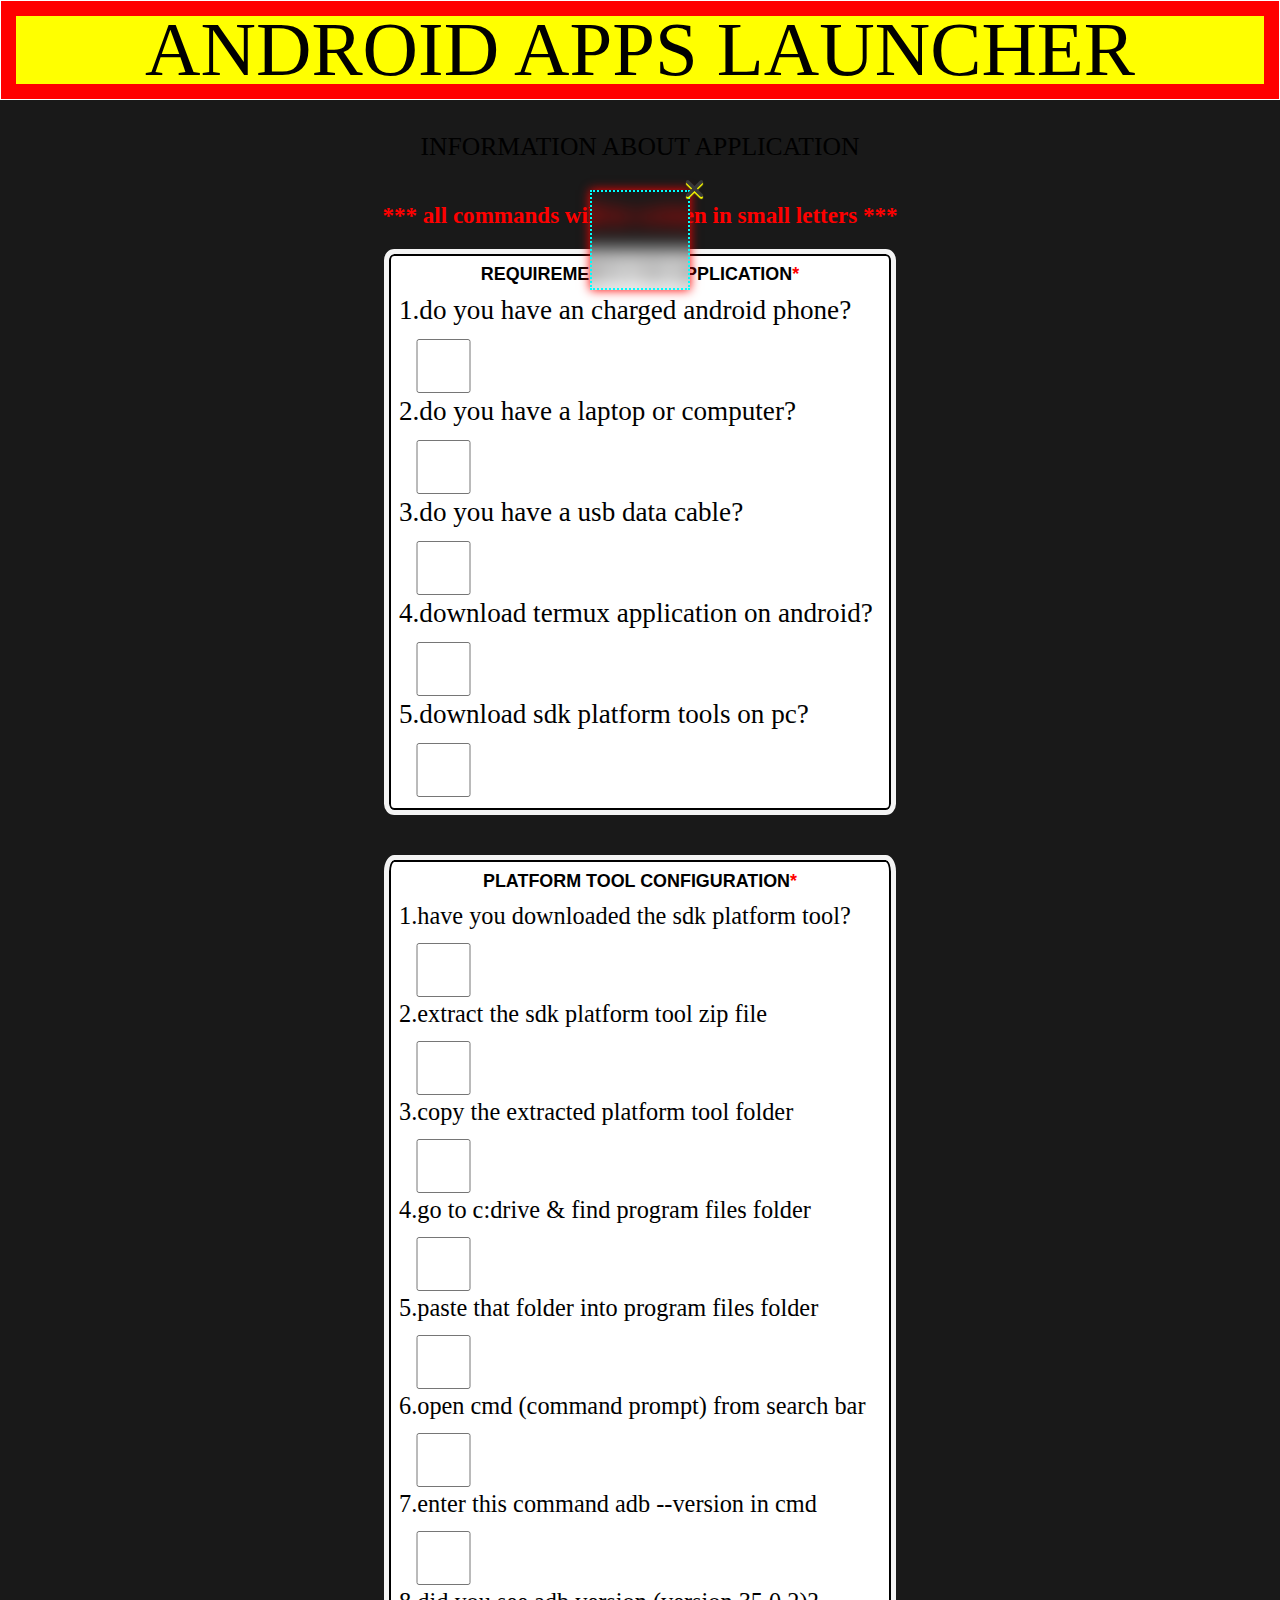
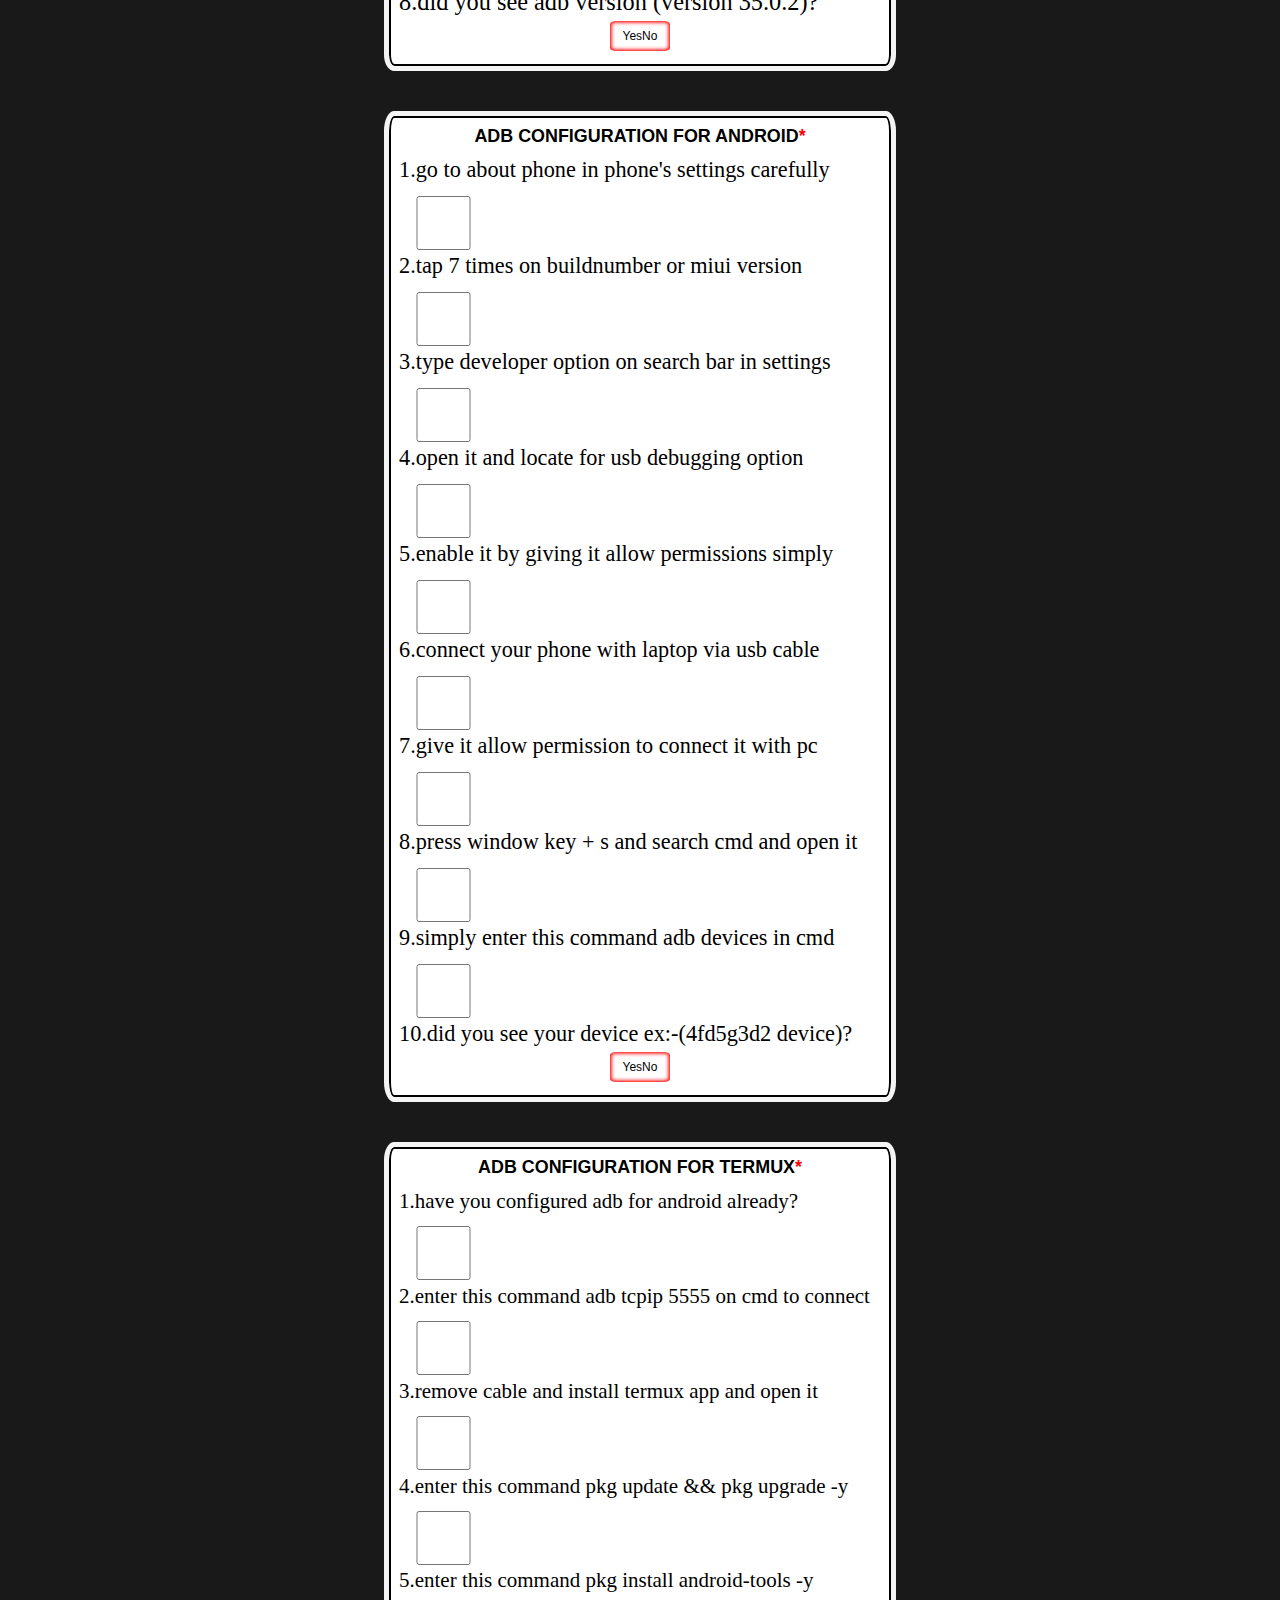
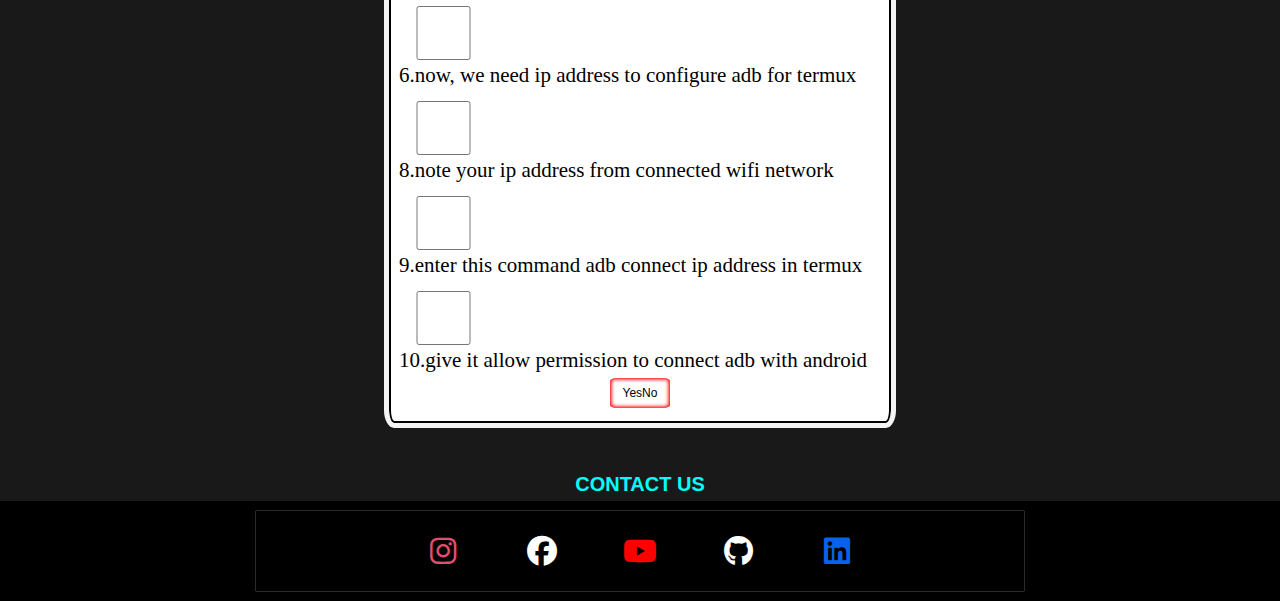
==== index.html @ 73644d10 "updated files" ====
<!DOCTYPE html>
<html lang="en">
  <head>
    <meta charset="UTF-8" />
    <meta name="viewport" content="width=device-width, initial-scale=1.0" />
    <title>ANDROID APPS LAUNCHER</title>
    <link rel="stylesheet" href="app.css" />
    <link
      rel="stylesheet"
      href="https://cdnjs.cloudflare.com/ajax/libs/font-awesome/6.6.0/css/all.min.css"
    />
  </head>
  <body>
    <div class="welcome"><div class="wc-container"><label><span id="wc"></span></label><label><i class="fa-solid fa-xmark close-wc"></i></label></div></div>
    <header>
      <div class="app-name"><span class="appname">android apps launcher</span>
      </div>
    </header>
    <div class="app-about">
      <label><span>information about application</span></label>
    </div>
    <div class="note">
      <label
        ><span
          >*** all commands will be written in small letters ***</span
        ></label
      >
    </div>
    <div class="app-requirements">
      <div class="app-requirements-box boxes">
        <label class="requirements-title"
          ><span>requirements for application</span></label
        >
        <label id="android" class="requirements"
          ><span>1.do you have an charged android phone?</span></label
        >
        <input type="checkbox" class="requirements-checkboxes" id="phone" />
        <label id="android" class="requirements"
          ><span>2.do you have a laptop or computer?</span></label
        >
        <input type="checkbox" class="requirements-checkboxes" id="pc" />
        <label id="android" class="requirements"
          ><span>3.do you have a usb data cable?</span></label
        >
        <input type="checkbox" class="requirements-checkboxes" id="usb" />
        <label id="android" class="requirements"
          ><span>4.download termux application on android?</span></label
        >
        <input type="checkbox" class="requirements-checkboxes" id="termux" />
        <a
          href="https://f-droid.org/repo/com.termux_118.apk"
          id="termuxLink"
          class="link"
          >download</a
        >
        <label id="android" class="requirements"
          ><span>5.download sdk platform tools on pc?</span></label
        >
        <input type="checkbox" class="requirements-checkboxes" id="sdk" />
        <a
          href="https://dl.google.com/android/repository/platform-tools-latest-windows.zip"
          id="sdkLink"
          class="link"
          >download</a
        >
        <p class="requirements-completed"><span id="R-status"></span></p>
      </div>
    </div>
    <div class="app-platformtool">
      <div class="app-platformtool-box boxes">
        <label class="platformtool-title">platform tool configuration</label>
        <label class="platformtool"
          ><span>1.have you downloaded the sdk platform tool?</span></label
        >
        <input type="checkbox" class="platformtool-checkboxes" id="download" />
        <label class="platformtool"
          ><span>2.extract the sdk platform tool zip file</span></label
        >
        <input type="checkbox" class="platformtool-checkboxes" id="extract" />
        <label class="platformtool"
          ><span>3.copy the extracted platform tool folder</span></label
        >
        <input type="checkbox" class="platformtool-checkboxes" id="copy" />
        <label class="platformtool"
          ><span>4.go to c:drive & find program files folder</span></label
        >
        <input type="checkbox" class="platformtool-checkboxes" id="cdrive" />
        <label class="platformtool"
          ><span>5.paste that folder into program files folder</span></label
        >
        <input type="checkbox" class="platformtool-checkboxes" id="paste" />
        <label class="platformtool"
          ><span>6.open cmd (command prompt) from search bar</span></label
        >
        <input type="checkbox" class="platformtool-checkboxes" id="cmd" />
        <label class="platformtool"
          ><span>7.enter this command adb --version in cmd</span></label
        >
        <input type="checkbox" class="platformtool-checkboxes" id="adb" />
        <label class="platformtool"
          ><span>8.did you see adb version (Version 35.0.2)?</span></label
        >
        <label class="platformtool-verification"
          ><input type="text" class="platformtool-verified yesNo" value="YesNo"
        /></label>
        <p class="platformtool-installed"><span id="P-status"></span></p>
      </div>
    </div>
    <div class="app-adbconnection">
      <div class="app-adbconnection-box boxes">
        <label class="adbconnection-title"
          ><span>adb configuration for android</span></label
        >
        <label class="adbconnection"
          ><span>1.go to about phone in phone's settings carefully</span></label
        >
        <input type="checkbox" class="adbconnection-checkboxes" id="settings" />
        <label class="adbconnection"
          ><span>2.tap 7 times on buildnumber or miui version</span></label
        >
        <input
          type="checkbox"
          class="adbconnection-checkboxes"
          id="miuibuild"
        />
        <label class="adbconnection"
          ><span>3.type developer option on search bar in settings</span></label
        >
        <input
          type="checkbox"
          class="adbconnection-checkboxes"
          id="searchdeveloperoption"
        />
        <label class="adbconnection"
          ><span>4.open it and locate for usb debugging option</span></label
        >
        <input
          type="checkbox"
          class="adbconnection-checkboxes"
          id="opendeveloperoption"
        />
        <label class="adbconnection"
          ><span>5.enable it by giving it allow permissions simply</span></label
        >
        <input
          type="checkbox"
          class="adbconnection-checkboxes"
          id="allowforusb"
        />
        <label class="adbconnection"
          ><span>6.connect your phone with laptop via usb cable</span></label
        >
        <input
          type="checkbox"
          class="adbconnection-checkboxes"
          id="datacable"
        />
        <label class="adbconnection"
          ><span>7.give it allow permission to connect it with pc</span></label
        >
        <input
          type="checkbox"
          class="adbconnection-checkboxes"
          id="allowforphone"
        />
        <label class="adbconnection"
          ><span>8.press Window key + S and search cmd and open it</span></label
        >
        <input type="checkbox" class="adbconnection-checkboxes" id="Acmd" />
        <label class="adbconnection"
          ><span>9.simply enter this command adb devices in cmd</span></label
        >
        <input
          type="checkbox"
          class="adbconnection-checkboxes"
          id="Aadbdevices"
        />
        <label class="adbconnection"
          ><span>10.did you see your device ex:-(4fd5g3d2 device)?</span></label
        >
        <label class="adbconnection-verification"
          ><input
            type="text"
            class="Aadbconnection-verified yesNo"
            value="YesNo"
        /></label>
        <p class="adbconnection-connected"><span id="A-status"></span></p>
      </div>
    </div>
    <div class="app-termuxadbconnection">
      <div class="app-termuxadbconnection-box boxes">
        <label class="termuxadbconnection-title"
          ><span>adb configuration for termux</span></label
        >
        <label class="termuxadbconnection"
          ><span>1.have you configured adb for android already?</span></label
        >
        <input
          type="checkbox"
          class="termuxadbconnection-checkboxes"
          id="VAadbdevice"
        />
        <label class="termuxadbconnection"
          ><span
            >2.enter this command adb tcpip 5555 on cmd to connect</span
          ></label
        >
        <input
          type="checkbox"
          class="termuxadbconnection-checkboxes"
          id="tcp"
        />
        <label class="termuxadbconnection"
          ><span>3.remove cable and install termux app and open it</span></label
        >
        <input
          type="checkbox"
          class="termuxadbconnection-checkboxes"
          id="T_install"
        />
        <label class="termuxadbconnection"
          ><span
            >4.enter this command pkg update && pkg upgrade -y
          </span></label
        >
        <input
          type="checkbox"
          class="termuxadbconnection-checkboxes"
          id="T_pkgs1"
        />
        <label class="termuxadbconnection"
          ><span>5.enter this command pkg install android-tools -y</span></label
        >
        <input
          type="checkbox"
          class="termuxadbconnection-checkboxes"
          id="T_pkgs2"
        />
        <label class="termuxadbconnection"
          ><span
            >6.now, we need ip address to configure adb for termux</span
          ></label
        >
        <input
          type="checkbox"
          class="termuxadbconnection-checkboxes"
          id="IP_find"
        />
        <label class="termuxadbconnection"
          ><span
            >8.note your ip address from connected wifi network</span
          ></label
        >
        <input
          type="checkbox"
          class="termuxadbconnection-checkboxes"
          id="IP_noted"
        />
        <label class="termuxadbconnection"
          ><span
            >9.enter this command adb connect ip address in termux</span
          ></label
        >
        <input
          type="checkbox"
          class="termuxadbconnection-checkboxes"
          id="IP_enter"
        />
        <label class="termuxadbconnection"
          ><span
            >10.give it allow permission to connect adb with android</span
          ></label
        >
        <label class="termuxadbconnection-verification"
          ><input
            type="text"
            class="termuxadbconnection-verified yesNo"
            value="YesNo"
        /></label>
        <p class="termuxadbconnection-connected"><span id="T-status"></span></p>
      </div>
    </div>
    <footer>
      <label for="cs" class="cs"><p id="cs" name="cs">contact us</p></label>
      <div class="contactsContainer">
        <div class="contactUs">
          <div class="myAccounts">
            <div class="socialsAccounts"><a
              href="https://www.instagram.com/aakashcalisthenics"
              class="links"
              id="instagram"
              ><span class="logo" id="ig-logo"><i class="fa-brands fa-instagram"></i></span
            ></a>
            <a
              href="https://www.facebook.com/hybridakku"
              class="links"
              id="facebook"
              ><span class="logo" id="fb-logo"><i class="fa-brands fa-facebook"></i></span
            ></a>
            <a
              href="https://www.youtube.com/@Hybridakkufitness"
              class="links"
              id="youtube"
              ><span class="logo" id="yt-logo"><i class="fa-brands fa-youtube"></i></span
            ></a>
            <a href="https://github.com/UserDevAkku" class="links" id="github"
              ><span class="logo" id="github-logo"><i class="fa-brands fa-github"></i></span
            ></a>
            <a
              href="https://www.linkedin.com/in/aakashverma27/"
              class="links"
              id="linkedin"
              ><span class="logo" id="linkedin-logo"><i class="fa-brands fa-linkedin"></i></span
            ></a>
          </div>
          </div>
        </div>
      </div>
    </footer>

    <script src="app.js"></script>
  </body>
</html>
---- app.css ----
* {
  margin: 0;
  padding: 0px;
  box-sizing: border-box;
}
@keyframes app-name {
  0% {
    transform: translateY(-2px);
    color: red;
  }
  50% {
    transform: translateY(2px);
    color: black;
  }
  100% {
    transform: translateY(-2px);
    color: aqua;
  }
}
body {
  height: 100%;
  width: 100%;
  background-color: #191919;
  position: relative;
}
:root {
  --shadow-size: clamp(1rem, 1vw, 4rem);
  --shadow-spread: clamp(0.1rem, 0.1vw, 4rem);
  --shadow-blur: clamp(0.2rem, 0.3vw, 4rem);
}
header {
  display: flex;
  align-items: center;
  justify-content: center;
}
@keyframes app-about {
  0% {
    color: blue;
  }
  50% {
    color: #32cd32;
  }
  100% {
    color: red;
  }
}
input[type="checkbox"] {
  width: clamp(12px, 5vw, 200px);
  outline: none;
  height: clamp(12px, 5vh, 200px);
  border: none;
  margin-left: clamp(1rem, 1vw, 6rem);
  margin-top: clamp(0.2rem, 1vw, 1rem);
  margin-bottom: clamp(0.2rem, 1vw, 0.1rem);
}
input[type="checkbox"]:checked {
  border: none;
  outline: none;
  accent-color: #32cd32;
}
/* boxes */
.app-requirements-box {
  display: flex;
  flex-direction: column;
  background-color: #ffffff;
  border-radius: 2%;
  box-shadow: 0 0 var(--shadow-size) 2px #000;
}
.app-platformtool-box {
  display: flex;
  flex-direction: column;
  background-color: #ffffff;
  border-radius: 2%;
  box-shadow: 0 0 var(--shadow-size) 2px #000;
}
.app-adbconnection-box {
  display: flex;
  flex-direction: column;
  background-color: #ffffff;
  border-radius: 2%;
  box-shadow: 0 0 var(--shadow-size) 2px #000;
}
.app-termuxadbconnection-box {
  display: flex;
  flex-direction: column;
  background-color: #ffffff;
  border-radius: 2%;
  box-shadow: 0 0 var(--shadow-size) 2px #000;
}
/* verification-container*/
.platformtool-verification {
  width: 100%;
  display: flex;
  align-items: center;
  justify-content: center;
}
.adbconnection-verification {
  width: 100%;
  display: flex;
  align-items: center;
  justify-content: center;
}
.termuxadbconnection-verification {
  width: 100%;
  display: flex;
  align-items: center;
  justify-content: center;
}
/* verified */
/* all box-containers*/
.app-requirements {
  width: 100%;
  display: flex;
  align-items: center;
  justify-content: center;
}
.app-adbconnection {
  width: 100%;
  display: flex;
  align-items: center;
  justify-content: center;
}
.app-platformtool {
  width: 100%;
  display: flex;
  align-items: center;
  justify-content: center;
}
.app-termuxadbconnection {
  width: 100%;
  display: flex;
  align-items: center;
  justify-content: center;
}
/* status-containers*/
.requirements-completed {
  display: flex;
  align-items: center;
  justify-content: center;
  padding: 5px;
}
.platformtool-installed {
  display: flex;
  align-items: center;
  justify-content: center;
  padding: 5px;
}
.adbconnection-connected {
  display: flex;
  align-items: center;
  justify-content: center;
  padding: 5px;
}
.termuxadbconnection-connected {
  display: flex;
  align-items: center;
  justify-content: center;
  padding: 5px;
}
/*status*/
#R-status {
  text-transform: uppercase;
  width: fit-content;
  height: fit-content;
  font-weight: bolder;
  font-size: clamp(0.7rem, 4vw, 4rem);
  font-family: "Lucida Sans", "Lucida Sans Regular", "Lucida Grande",
    "Lucida Sans Unicode", Geneva, Verdana, sans-serif;
  display: none;
  font-weight: bolder;
}
#P-status {
  text-transform: uppercase;
  width: fit-content;
  height: fit-content;
  font-weight: bolder;
  font-size: clamp(0.7rem, 4vw, 4rem);
  font-family: "Lucida Sans", "Lucida Sans Regular", "Lucida Grande",
    "Lucida Sans Unicode", Geneva, Verdana, sans-serif;
  display: none;
  font-weight: bolder;
}
#A-status {
  text-transform: uppercase;
  width: fit-content;
  height: fit-content;
  font-weight: bolder;
  font-size: clamp(0.7rem, 4vw, 4rem);
  font-family: "Lucida Sans", "Lucida Sans Regular", "Lucida Grande",
    "Lucida Sans Unicode", Geneva, Verdana, sans-serif;
  display: none;
  font-weight: bolder;
}
#T-status {
  text-transform: uppercase;
  width: fit-content;
  height: fit-content;
  font-weight: bolder;
  font-size: clamp(0.7rem, 4vw, 4rem);
  font-family: "Lucida Sans", "Lucida Sans Regular", "Lucida Grande",
    "Lucida Sans Unicode", Geneva, Verdana, sans-serif;
  display: none;
  font-weight: bolder;
}
/* aestrisk symbol with status */
#R-status::after {
  content: "*";
  color: black;
  font-size: clamp(0.8rem, 4vw, 6rem);
}
#R-status::before {
  content: "*";
  color: black;
  font-size: clamp(0.8rem, 4vw, 6rem);
}
#P-status::after {
  content: "*";
  color: black;
  font-size: clamp(0.8rem, 4vw, 6rem);
}
#P-status::before {
  content: "*";
  color: black;
  font-size: clamp(0.8rem, 4vw, 6rem);
}
#A-status::after {
  content: "*";
  color: black;
  font-size: clamp(0.8rem, 4vw, 6rem);
}
#A-status::before {
  content: "*";
  color: black;
  font-size: clamp(0.8rem, 4vw, 6rem);
}
#T-status::after {
  content: "*";
  color: black;
  font-size: clamp(0.8rem, 4vw, 6rem);
}
#T-status::before {
  content: "*";
  color: black;
  font-size: clamp(0.8rem, 4vw, 6rem);
}

/* animation on requirements completed on requirements box*/
@keyframes reqBox {
  0% {
    box-shadow: 0 0 0px 5px #32cd32;
  }
  50% {
    box-shadow: 0 0 0px 2px #32cd32;
  }
  100% {
    box-shadow: 0 0 0px 5px #32cd32;
  }
}
@keyframes Status {
  0% {
    color: blue;
    transform: translateX(-5px);
  }
  50% {
    color: blue;
    transform: translateX(5px);
  }
  100% {
    color: blue;
    transform: translateX(-5px);
  }
}
@keyframes NoStatus {
  0% {
    color: red;
    transform: translateX(-5px);
  }
  50% {
    color: red;
    transform: translateX(5px);
  }
  100% {
    color: red;
    transform: translateX(-5px);
  }
}

/*PHONES*/
@media (min-width: 320px) and (max-width: 480px) {
  body {
    height: 100%;
    width: 100%;
    background-color: #191919;
    position: relative;
    z-index: 0000;
  }
  .welcome{
    width: 100%;
    height: 100%;
    display: flex;
    align-items: center;
    justify-content: center;
    background-color: aquamarine;
  }
  body:hover .wc-container{
    display: block;
    display: flex;
    align-items: center;
    justify-content: center;
    position: absolute;
    backdrop-filter: blur(10px);
    box-shadow: 0 0 10px 0px red ;
    animation: wc 444ms ease 0s forwards;
    z-index: 5555;
    text-align: center;
    top: 10%;
    font-weight: bolder;
    text-transform: uppercase;
    color:transparent;
    border: 2px dotted aqua;
    font-family: 'Lucida Sans', 'Lucida Sans Regular', 'Lucida Grande', 'Lucida Sans Unicode', Geneva, Verdana, sans-serif;
  }
  .wc-container{
    height: 50px;
    width: 50px;
    display: none;
    z-index: 0;
  }
  #wc{
    height: 100%;
    width: 100%;
    display: flex;
    align-items: center;
    justify-content: center;
    position: relative;
    color: transparent;
  }
  .close-wc{
    position: absolute;
    bottom: 86%;
    left: 97%;
    color: #393939;
    text-shadow: 0 4px 2px yellow;
    font-size: clamp(1rem,1rem,2rem);
  }
  @keyframes wc {
    0%{
        height: 0%;
        width: 0%;
        color: transparent;
        
    }
    100%{
        height: 5%;
        width: 90%;
        color: yellow;
        text-shadow: 0 2px 2px red;
        font-size: clamp(.4rem,4.2vw,8rem);
    }
  }
  #cs {
    width: 100%;
    height: max-content;
    color: aqua;
    text-transform: uppercase;
    font-size: clamp(1rem,2vw,5rem);
    text-align: center;
    padding: clamp(.4rem,.8vw,1rem);
    font-weight: bolder;
    font-family: "Lucida Sans", "Lucida Sans Regular", "Lucida Grande",
      "Lucida Sans Unicode", Geneva, Verdana, sans-serif;
  }

  .contactsContainer {
    width: 100%;
    display: flex;
    align-items: center;
    justify-content: center;
    height: clamp(100px,2vw,200px);
    margin-bottom:1.2rem,1vw,3rem;
    background-color: black;
  }
  .contactUs {
    width: 90%;
    height: 80%;
    display: flex;
    align-items: center;
    justify-content: center;
    background-color: #000;
    box-shadow: 0 0 5px 0px white;
  }
  .myAccounts {
    width: 90%;
    height: 90%;
    display: flex;
    align-items: center;
    justify-content: center;
  }
  .socialsAccounts {
    width: 100%;
    height: 80%;
    display: flex;
    align-items: center;
    justify-content: center;
    justify-content: space-evenly;
  }
  .links {
    text-decoration: none;
    height: max-content;
    width: max-content;
  }

  .logo {
    color: black;
    display: flex;
    justify-content: center;
    align-items: center;
    font-size: clamp(2rem,10vw,20rem);
    height: 100%;
    width: 100%;
  }
  #fb-logo {
    color: blue;
  }
  #ig-logo {
    color: #eb035c
  }

  #github-logo {
    color: white;
  }
  #linkedin-logo {
    color: blue;
  }
  #yt-logo {
    color: red;
  }

  .boxes {
    width: 95%;
    margin-bottom: 40px;
    box-shadow: 0px 0px 0px 1px #000 inset;
    border: 2px solid #f4f4f4;
    border: 10%;
  }
  input[type="checkbox"] {
    width: clamp(12px, 6vw, 200px);
    outline: none;
    height: clamp(12px, 6vh, 200px);
    margin-left: clamp(1rem, 1vw, 6rem);
    margin-top: clamp(0.2rem, 1vw, 1rem);
    margin-bottom: clamp(0.2rem, 1vw, 0.1rem);
  }
  input[type="checkbox"]:checked {
    border: none;
    outline: none;
    accent-color: #32cd32;
  }
  .link {
    width: fit-content;
    height: fit-content;
    text-decoration: none;
    position: relative;
    left: clamp(1.2rem, 1vw, 10rem);
    font-size: clamp(1.2rem, 1.2vw, 10rem);
    display: none;
  }
  .app-name {
    display: flex;
    align-items: center;
    justify-content: center;
    width: 100%;
    background-color: yellow;
    text-transform: uppercase;
    margin-bottom: 10px;
    font-size: clamp(1rem, 7.2vw, 9rem);
  }
  .appname{
    animation: app-name 1s ease-in-out infinite both;
  }
  @keyframes app-name {
    0% {
      transform: translateY(-2px);
      color: red;
    }
    50% {
      transform: translateY(2px);
      color: black;
    }
    100% {
      transform: translateY(-2px);
      color: aqua;
    }
  }
  .app-about {
    width: 100%;
    display: flex;
    align-items: center;
    justify-content: center;
    text-transform: uppercase;
    font-size: clamp(0.8rem, 3.5vw, 6rem);
    animation: app-about 1s ease-in-out infinite;
    margin-bottom: 10px;
  }
  .note {
    width: 100%;
    padding: 5px;
    display: flex;
    align-items: center;
    justify-content: center;
    font-size: clamp(0.6rem, 3vw, 7rem);
    color: red;
    font-weight: bolder;
    margin-bottom: 20px;
  }
  .requirements-title {
    color: black;
    font-weight: bold;
    width: 100%;
    text-transform: uppercase;
    display: flex;
    align-items: center;
    justify-content: center;
    font-size: clamp(0.9rem, 1.7vw, 6rem);
    padding-top: clamp(0.2rem, 0.5vw, 0.9rem);
    font-family: Verdana, Geneva, Tahoma, sans-serif;
  }

  .platformtool-title {
    color: black;
    font-weight: bold;
    width: 100%;
    text-transform: uppercase;
    display: flex;
    align-items: center;
    justify-content: center;
    font-size: clamp(0.9rem, 1.7vw, 6rem);
    padding-top: clamp(0.2rem, 0.5vw, 0.9rem);
    font-family: Verdana, Geneva, Tahoma, sans-serif;
  }
  .adbconnection-title {
    color: black;
    font-weight: bold;
    width: 100%;
    text-transform: uppercase;
    display: flex;
    align-items: center;
    justify-content: center;
    font-size: clamp(0.9rem, 1.7vw, 6rem);
    padding-top: clamp(0.2rem, 0.5vw, 0.9rem);
    font-family: Verdana, Geneva, Tahoma, sans-serif;
  }
  .termuxadbconnection-title {
    color: black;
    font-weight: bold;
    width: 100%;
    text-transform: uppercase;
    display: flex;
    align-items: center;
    justify-content: center;
    font-size: clamp(0.9rem, 1.7vw, 6rem);
    padding-top: clamp(0.2rem, 0.5vw, 0.9rem);
    font-family: Verdana, Geneva, Tahoma, sans-serif;
  }
  /* title asterisks */
  .requirements-title::after {
    content: "*";
    color: red;
    font-size: clamp(1rem, 2.8vw, 5rem);
  }
  .platformtool-title::after {
    content: "*";
    color: red;
    font-size: clamp(1rem, 2.8vw, 5rem);
  }
  .adbconnection-title::after {
    content: "*";
    color: red;
    font-size: clamp(1rem, 2.8vw, 5rem);
  }
  .termuxadbconnection-title::after {
    content: "*";
    font-size: clamp(1rem, 2.8vw, 5rem);
    color: red;
  }
  .yesNo {
    width: clamp(20%, 1vw, 30%);
    border-radius: 10%;
    margin: 5px;
    padding: 5px;
    box-shadow: 0 0 var(--shadow-blur) var(--shadow-spread) red inset;
    font-size: clamp(0.9rem, 1vw, 2rem);
    border: none;
    outline: none;
    text-align: center;
  }
  .requirements span {
    text-align: left;
    font-size: clamp(0.3rem, 3.942vw, 6rem);
    text-transform: lowercase;
    padding: 10px;
  }
  .platformtool span {
    text-align: left;
    font-size: clamp(0.3rem, 3.79vw, 6rem);
    text-transform: lowercase;
    padding: 10px;
  }
  .adbconnection span {
    text-align: left;
    font-size: clamp(0.3rem, 3.56vw, 6rem);
    text-transform: lowercase;
    padding: 10px;
  }
  .termuxadbconnection span {
    text-align: left;
    font-size: clamp(0.3rem, 3.28vw, 6rem);
    text-transform: lowercase;
    padding: 10px;
  }
}
@media (min-width: 480px) and (max-width: 1280px) {
  body {
    height: 100%;
    width: 100%;
    background-color: #191919;
    position: relative;
    z-index: 0000;
  }
  .welcome{
    width: 100%;
    height: 100%;
    display: flex;
    align-items: center;
    justify-content: center;
    background-color: aquamarine;
  }
  body:hover .wc-container{
    display: block;
    display: flex;
    align-items: center;
    justify-content: center;
    position: absolute;
    backdrop-filter: blur(10px);
    box-shadow: 0 0 10px 0px red ;
    animation: wc 444ms ease 0s forwards;
    z-index: 5555;
    text-align: center;
    top: 5%;
    font-weight: bolder;
    text-transform: uppercase;
    color:transparent;
    border: 2px dotted aqua;
    font-family: 'Lucida Sans', 'Lucida Sans Regular', 'Lucida Grande', 'Lucida Sans Unicode', Geneva, Verdana, sans-serif;
  }
  .wc-container{
    height: 100px;
    width: 100px;
    display: none;
    z-index: 0;
  }
  #wc{
    height: 100%;
    width: 100%;
    display: flex;
    align-items: center;
    justify-content: center;
    position: relative;
  }
  .close-wc{
    position: absolute;
    bottom: 88%;
    left: 94%;
    color: #393939;
    text-shadow: 0 2px 1px yellow;
    font-size: clamp(1rem,1.3rem,2rem);
  }
  @keyframes wc {
    0%{
        height: 0%;
        width: 0%;
        color: transparent;
        
    }
    100%{
        height: 10%;
        width: 60%;
        color: yellow;
        text-shadow: 0 3px 1px red;
        font-size: clamp(1rem,3.2vw,5rem);
    }
  }
  #cs {
    width: 100%;
    height: max-content;
    color: aqua;
    text-transform: uppercase;
    font-size: clamp(1rem,4vw,5rem);
    text-align: center;
    padding: clamp(.4rem,.8vw,1rem);
    font-weight: bolder;
    font-family: "Lucida Sans", "Lucida Sans Regular", "Lucida Grande",
      "Lucida Sans Unicode", Geneva, Verdana, sans-serif;
  }

  .contactsContainer {
    width: 100%;
    display: flex;
    align-items: center;
    justify-content: center;
    height: clamp(100px,13vh,200px);
    margin-bottom:1.2rem,1vw,3rem;
    background-color: black;
  }
  .contactUs {
    width: 90%;
    height: 80%;
    display: flex;
    align-items: center;
    justify-content: center;
    background-color: #000;
    box-shadow: 0 0 5px 0px white;
  }
  .myAccounts {
    width: 90%;
    height: 90%;
    display: flex;
    align-items: center;
    justify-content: center;
  }
  .socialsAccounts {
    width: 100%;
    height: 80%;
    display: flex;
    align-items: center;
    justify-content: center;
    justify-content: space-evenly;
  }
  .links {
    text-decoration: none;
    height: max-content;
    width: max-content;
  }

  .logo {
    color: black;
    display: flex;
    justify-content: center;
    align-items: center;
    font-size: clamp(2rem,10vw,20rem);
    height: 100%;
    width: 100%;
  }
  #fb-logo {
    color: blue;
  }
  #ig-logo {
    color: #eb035c
  }

  #github-logo {
    color: white;
  }
  #linkedin-logo {
    color: blue;
  }
  #yt-logo {
    color: red;
  }

  .boxes {
    width: 95%;
    margin-bottom: 60px;
    box-shadow: 0px 0px 0px 2px #000 inset;
    border: 4px solid #f4f4f4;
    border: 20%;
  }
  input[type="checkbox"] {
    width: clamp(12px, 6vw, 200px);
    outline: none;
    height: clamp(12px, 6vh, 200px);
    margin-left: clamp(1rem, 1vw, 6rem);
    margin-top: clamp(0.2rem, 1vw, 1rem);
    margin-bottom: clamp(0.2rem, 1vw, 0.1rem);
  }
  input[type="checkbox"]:checked {
    border: none;
    outline: none;
    accent-color: #32cd32;
  }
  .link {
    width: fit-content;
    height: fit-content;
    text-decoration: none;
    position: relative;
    left: clamp(1.2rem, 1.4vw, 10rem);
    font-size: clamp(2rem, 3vw, 10rem);
    display: none;
  }
  .app-name {
    display: flex;
    align-items: center;
    justify-content: center;
    width: 100%;
    padding: 4px;
    box-shadow:  1px 0px 0px 0px red inset,-1px 0px 0px 0px red inset ,0px 1px 0px 0px red inset ,0px -1px 0px 0px red inset;
    text-transform: uppercase;
    margin-bottom: 22px;
    font-size: clamp(1rem, 6.4vw, 9rem);
    background-color:yellow;
  }
  .appname{
    animation: app-name 1s ease-in-out infinite both;
  }
  @keyframes app-name {
    0% {
      transform: translateY(-2px);
      color: red;
      letter-spacing: 1px;
    }
    50% {
      transform: translateY(2px);
      color: black;
      letter-spacing: 3px;
    }
    100% {
      transform: translateY(-2px);
      color: aqua;
      letter-spacing: 1px;
    }
  }
  .app-about {
    width: 100%;
    margin-bottom: 20px;
    display: flex;
    align-items: center;
    justify-content: center;
    text-transform: uppercase;
    font-size: clamp(0.8rem, 4.6vw, 6rem);
    animation: app-about 1s ease-in-out infinite;
  }
  .note {
    width: 100%;
    display: flex;
    align-items: center;
    justify-content: center;
    font-size: clamp(0.7rem, 3.62vw, 7rem);
    color: red;
    font-weight: bolder;
    margin-bottom: 30px;
  }
  .requirements-title {
    color: black;
    font-weight: bold;
    width: 100%;
    text-transform: uppercase;
    display: flex;
    align-items: center;
    justify-content: center;
    font-size: clamp(0.9rem, 3.1vw, 6rem);
    padding-top: clamp(0.2rem, 0.2vw, 0.9rem);
    font-family: Verdana, Geneva, Tahoma, sans-serif;
  }

  .platformtool-title {
    color: black;
    font-weight: bold;
    width: 100%;
    text-transform: uppercase;
    display: flex;
    align-items: center;
    justify-content: center;
    font-size: clamp(0.9rem, 3.1vw, 6rem);
    padding-top: clamp(0.2rem, 0.2vw, 0.9rem);
    font-family: Verdana, Geneva, Tahoma, sans-serif;
  }
  .adbconnection-title {
    color: black;
    font-weight: bold;
    width: 100%;
    text-transform: uppercase;
    display: flex;
    align-items: center;
    justify-content: center;
    font-size: clamp(0.9rem, 3.1vw, 6rem);
    padding-top: clamp(0.2rem, 0.2vw, 0.9rem);
    font-family: Verdana, Geneva, Tahoma, sans-serif;
  }
  .termuxadbconnection-title {
    color: black;
    font-weight: bold;
    width: 100%;
    text-transform: uppercase;
    display: flex;
    align-items: center;
    justify-content: center;
    font-size: clamp(0.9rem, 3.1vw, 6rem);
    padding-top: clamp(0.2rem, 0.2vw, 0.9rem);
    font-family: Verdana, Geneva, Tahoma, sans-serif;
  }
  /* title asterisks */
  .requirements-title::after {
    content: "*";
    color: red;
    font-size: clamp(1rem, 4.1vw, 5rem);
  }
  .platformtool-title::after {
    content: "*";
    color: red;
    font-size: clamp(1rem, 4.1vw, 5rem);
  }
  .adbconnection-title::after {
    content: "*";
    color: red;
    font-size: clamp(1rem, 4.1vw, 5rem);
  }
  .termuxadbconnection-title::after {
    content: "*";
    font-size: clamp(1rem, 4.1vw, 5rem);
    color: red;
  }
  .yesNo {
    width: 20%;
    border-radius: 10%;
    margin: 25px;
    padding: 20px;
    box-shadow: 0 0 12px 1px red;
    font-size: clamp(.9rem,2.7vw,3rem);
    border: none;
    outline: none;
    text-align: center;
  }
  .requirements span {
    text-align: left;
    font-size: clamp(0.3rem, 4.23vw, 6rem);
    text-transform: lowercase;
    padding: 10px;
  }
  .platformtool span {
    text-align: left;
    font-size: clamp(0.3rem, 3.83vw, 6rem);
    text-transform: lowercase;
    padding: 10px;
  }
  .adbconnection span {
    text-align: left;
    font-size: clamp(0.3rem, 3.65vw, 6rem);
    text-transform: lowercase;
    padding: 10px;
  }
  .termuxadbconnection span {
    text-align: left;
    font-size: clamp(0.3rem, 3.2vw, 6rem);
    text-transform: lowercase;
    padding: 10px;
  }
}
@media (min-width: 1280px) and (max-width: 1920px) {
  body {
    height: 100%;
    width: 100%;
    background-color: #191919;
    position: relative;
    z-index: 0000;
  }
  .welcome{
    width: 100%;
    height: 100%;
    display: flex;
    align-items: center;
    justify-content: center;
    background-color: aquamarine;
  }
  body:hover .wc-container{
    display: block;
    display: flex;
    align-items: center;
    justify-content: center;
    position: absolute;
    backdrop-filter: blur(10px);
    box-shadow: 0 0 10px 0px red ;
    animation: wc 444ms ease 0s forwards;
    z-index: 5555;
    text-align: center;
    top: 5%;
    font-weight: bolder;
    text-transform: uppercase;
    color:transparent;
    border: 2px dotted aqua;
    font-family: 'Lucida Sans', 'Lucida Sans Regular', 'Lucida Grande', 'Lucida Sans Unicode', Geneva, Verdana, sans-serif;
  }
  .wc-container{
    height: 100px;
    width: 100px;
    display: none;
    z-index: 0;
  }
  #wc{
    height: 100%;
    width: 100%;
    display: flex;
    align-items: center;
    justify-content: center;
    position: relative;
  }
  .close-wc{
    position: absolute;
    bottom: 88%;
    left: 96%;
    color: #393939;
    text-shadow: 0 2px 1px yellow;
    font-size: clamp(1rem,1.7rem,2rem);
  }
  @keyframes wc {
    0%{
        height: 0%;
        width: 0%;
        color: transparent;
        
    }
    100%{
        height: 10%;
        width: 60%;
        color: yellow;
        text-shadow: 0 5px 3px red;
        font-size: clamp(1rem,3.2vw,5rem);
    }
  }
  #cs {
    width: 100%;
    height: max-content;
    color: aqua;
    text-transform: uppercase;
    font-size: 20px;
    text-align: center;
    padding: 5px;
    font-weight: bold;
    font-family: "Lucida Sans", "Lucida Sans Regular", "Lucida Grande",
      "Lucida Sans Unicode", Geneva, Verdana, sans-serif;
  }
  .contactsContainer {
    width: 100%;
    display: flex;
    align-items: center;
    justify-content: center;
    height: 100px;
  }
  .contactUs {
    width: 60%;
    height: 80%;
    display: flex;
    align-items: center;
    justify-content: center;
    background-color: #000;
    box-shadow: 0 0 1px 0px white;
  }
  .myAccounts {
    width: 80%;
    height: 80%;
    display: flex;
    align-items: center;
    justify-content: center;
  }
  .links {
    text-decoration: none;
    width: 20%;
    height: 100%;
  }
  .socialsAccounts {
    width: 80%;
    height: fit-content;
    display: flex;
    justify-content: space-evenly;
    background-color: black;
  }
  .logo {
    font-size: 40px;
    color: black;
    display: flex;
    justify-content: center;
    align-items: center;
    font-size: 30px;
    height: fit-content;
    width: 100%;
  }
  #fb-logo {
    color: white;
  }
  #ig-logo {
    color: hwb(346 30% 11%);
  }
  #github-logo {
    color: white;
  }
  #linkedin-logo {
    color: #0a61ec;
  }
  #yt-logo {
    color: red;
  }

  .boxes {
    width: 40%;
    margin-bottom: 40px;
    box-shadow: 0px 0px 0px 2px #000 inset;
    border: 5px solid #f4f4f4;
    border: 20%;
  }
  .link {
    width: fit-content;
    height: fit-content;
    text-decoration: none;
    position: relative;
    left: clamp(1.2rem, 1vw, 10rem);
    font-size: clamp(1.2rem, 1.6vw, 10rem);
    display: none;
  }
  .app-name {
    display: flex;
    align-items: center;
    justify-content: center;
    background-color:yellow;
    box-shadow:  0px -15px 0px 0px red inset,-15px 0px 0px 0px red inset,15px 0px 0px 0px red inset,0px 15px 0px 0px red inset;
    width: 100%;
    border: 1px solid #fff;
    text-transform: uppercase;
    padding: 5px;
    font-size: clamp(1rem, 6vw, 9rem);
  }
  .appname{
    animation: app-name 1s ease-in-out infinite both;
  }
  @keyframes app-name {
    0% {
      transform: translateY(-2px);
      color: red;
      letter-spacing: 2px;
    }
    50% {
      transform: translateY(2px);
      color: black;
      letter-spacing: 11px;
    }
    100% {
      transform: translateY(-2px);
      color: aqua;
      letter-spacing: 2px;
    }
  }
  .app-about {
    width: 100%;
    padding: 10px;
    display: flex;
    align-items: center;
    justify-content: center;
    text-transform: uppercase;
    font-size: clamp(0.8rem, 2vw, 6rem);
    animation: app-about 1s ease-in-out infinite;
  }
  .note {
    width: 100%;
    padding: 10px;
    display: flex;
    align-items: center;
    justify-content: center;
    font-size: clamp(0.7rem, 1.8vw, 7rem);
    color: red;
    font-weight: bolder;
    margin-bottom: 10px;
  }
  .requirements-title {
    color: black;
    font-weight: bold;
    width: 100%;
    text-transform: uppercase;
    display: flex;
    align-items: center;
    justify-content: center;
    font-size: clamp(0.9rem, 1.4vw, 6rem);
    padding-top: clamp(0.2rem, 0.8vw, 0.9rem);
    padding-bottom: clamp(0.2rem, 0.8vw, 0.9rem);
    font-family: Verdana, Geneva, Tahoma, sans-serif;
  }

  .platformtool-title {
    color: black;
    font-weight: bold;
    width: 100%;
    text-transform: uppercase;
    display: flex;
    align-items: center;
    justify-content: center;
    font-size: clamp(0.9rem, 1.4vw, 6rem);
    padding-top: clamp(0.2rem, 0.8vw, 0.9rem);
    padding-bottom: clamp(0.2rem, 0.8vw, 0.9rem);
    font-family: Verdana, Geneva, Tahoma, sans-serif;
  }
  .adbconnection-title {
    color: black;
    font-weight: bold;
    width: 100%;
    text-transform: uppercase;
    display: flex;
    align-items: center;
    justify-content: center;
    font-size: clamp(0.9rem, 1.4vw, 6rem);
    padding-top: clamp(0.2rem, 0.8vw, 0.9rem);
    padding-bottom: clamp(0.2rem, 0.8vw, 0.9rem);
    font-family: Verdana, Geneva, Tahoma, sans-serif;
  }
  .termuxadbconnection-title {
    color: black;
    font-weight: bold;
    width: 100%;
    text-transform: uppercase;
    display: flex;
    align-items: center;
    justify-content: center;
    font-size: clamp(0.9rem, 1.4vw, 6rem);
    padding-top: clamp(0.2rem, 0.8vw, 0.9rem);
    padding-bottom: clamp(0.2rem, 0.8vw, 0.9rem);
    font-family: Verdana, Geneva, Tahoma, sans-serif;
  }
  /* title asterisks */
  .requirements-title::after {
    content: "*";
    color: red;
    font-size: clamp(1rem, 1.4vw, 5rem);
  }
  .platformtool-title::after {
    content: "*";
    color: red;
    font-size: clamp(1rem, 1.4vw, 5rem);
  }
  .adbconnection-title::after {
    content: "*";
    color: red;
    font-size: clamp(1rem, 1.4vw, 5rem);
  }
  .termuxadbconnection-title::after {
    content: "*";
    font-size: clamp(1rem, 1.4vw, 5rem);
    color: red;
  }
  .yesNo {
    border-radius: 10%;
    margin: 5px;
    padding: 8px;
    box-shadow: 0 0 var(--shadow-blur) var(--shadow-spread) red inset;
    font-size: 12px;
    width: 12%;
    border: none;
    outline: none;
    text-align: center;
  }
  .requirements span {
    text-align: left;
    font-size: clamp(0.3rem, 2.12vw, 6rem);
    text-transform: lowercase;
    padding: 10px;
  }
  .platformtool span {
    text-align: left;
    font-size: clamp(0.3rem, 1.9vw, 6rem);
    text-transform: lowercase;
    padding: 10px;
  }
  .adbconnection span {
    text-align: left;
    font-size: clamp(0.3rem, 1.74vw, 6rem);
    text-transform: lowercase;
    padding: 10px;
  }
  .termuxadbconnection span {
    text-align: left;
    font-size: clamp(0.3rem, 1.64vw, 6rem);
    text-transform: lowercase;
    padding: 10px;
  }
  #R-status {
    text-transform: uppercase;
    width: fit-content;
    height: fit-content;
    font-weight: bolder;
    font-size: clamp(0.7rem, 1.4vw, 4rem);
    font-family: "Lucida Sans", "Lucida Sans Regular", "Lucida Grande",
      "Lucida Sans Unicode", Geneva, Verdana, sans-serif;
    display: none;
    font-weight: bolder;
  }
  #P-status {
    text-transform: uppercase;
    width: fit-content;
    height: fit-content;
    font-weight: bolder;
    font-size: clamp(0.7rem, 1.4vw, 4rem);
    font-family: "Lucida Sans", "Lucida Sans Regular", "Lucida Grande",
      "Lucida Sans Unicode", Geneva, Verdana, sans-serif;
    display: none;
    font-weight: bolder;
  }
  #A-status {
    text-transform: uppercase;
    width: fit-content;
    height: fit-content;
    font-weight: bolder;
    font-size: clamp(0.7rem, 1.4vw, 4rem);
    font-family: "Lucida Sans", "Lucida Sans Regular", "Lucida Grande",
      "Lucida Sans Unicode", Geneva, Verdana, sans-serif;
    display: none;
    font-weight: bolder;
  }
  #T-status {
    text-transform: uppercase;
    width: fit-content;
    height: fit-content;
    font-weight: bolder;
    font-size: clamp(0.7rem, 1.4vw, 4rem);
    font-family: "Lucida Sans", "Lucida Sans Regular", "Lucida Grande",
      "Lucida Sans Unicode", Geneva, Verdana, sans-serif;
    display: none;
    font-weight: bolder;
  }
  /* aestrisk symbol with status */
  #R-status::after {
    content: "*";
    color: black;
    font-size: clamp(0.7rem, 1.4vw, 4rem);
  }
  #R-status::before {
    content: "*";
    color: black;
    font-size: clamp(0.7rem, 1.4vw, 4rem);
  }
  #P-status::after {
    content: "*";
    color: black;
    font-size: clamp(0.7rem, 1.4vw, 4rem);
  }
  #P-status::before {
    content: "*";
    color: black;
    font-size: clamp(0.7rem, 1.4vw, 4rem);
  }
  #A-status::after {
    content: "*";
    color: black;
    font-size: clamp(0.7rem, 1.4vw, 4rem);
  }
  #A-status::before {
    content: "*";
    color: black;
    font-size: clamp(0.7rem, 1.4vw, 4rem);
  }
  #T-status::after {
    content: "*";
    color: black;
    font-size: clamp(0.7rem, 1.4vw, 4rem);
  }
  #T-status::before {
    content: "*";
    color: black;
    font-size: clamp(0.7rem, 1.4vw, 4rem);
  }
}
@media (min-width: 1920px) and (max-width: 2560px) {
  body {
    height: 100%;
    width: 100%;
    background-color: #191919;
    position: relative;
    z-index: 0000;
  }
  .welcome{
    width: 100%;
    height: 100%;
    display: flex;
    align-items: center;
    justify-content: center;
    background-color: aquamarine;
  }
  body:hover .wc-container{
    display: block;
    display: flex;
    align-items: center;
    justify-content: center;
    position: absolute;
    backdrop-filter: blur(20px);
    box-shadow: 0 0 10px 0px red ;
    animation: wc 444ms ease 0s forwards;
    z-index: 5555;
    text-align: center;
    top: 5%;
    font-weight: bolder;
    text-transform: uppercase;
    color:transparent;
    border: 4px dotted aqua;
    font-family: 'Lucida Sans', 'Lucida Sans Regular', 'Lucida Grande', 'Lucida Sans Unicode', Geneva, Verdana, sans-serif;
  }
  .wc-container{
    height: 100px;
    width: 100px;
    display: none;
    z-index: 0;
  }
  #wc{
    height: 100%;
    width: 100%;
    display: flex;
    align-items: center;
    justify-content: center;
    position: relative;
  }
  .close-wc{
    position: absolute;
    bottom: 88%;
    left: 96%;
    color: #393939;
    text-shadow: 0 2px 1px yellow;
    font-size: clamp(1rem,2rem,2rem);
  }
  @keyframes wc {
    0%{
        height: 0%;
        width: 0%;
        color: transparent;
        
    }
    100%{
        height: 10%;
        width: 60%;
        color: yellow;
        text-shadow: 0 5px 3px red;
        font-size: clamp(1rem,3.2vw,5rem);
    }
  }
  #cs {
    width: 100%;

    height: max-content;
    background-color: white;
    color: aqua;
    text-transform: uppercase;
    font-size: 20px;
    text-align: center;
    padding: 5px;
    font-weight: bold;
    font-family: "Lucida Sans", "Lucida Sans Regular", "Lucida Grande",
      "Lucida Sans Unicode", Geneva, Verdana, sans-serif;
  }
  .contactsContainer {
    width: 100%;
    display: flex;
    align-items: center;
    justify-content: center;
    height: 100px;
  }
  .contactUs {
    width: 60%;
    height: 80%;
    display: flex;
    align-items: center;
    justify-content: center;
    background-color: #000;
    box-shadow: 0 0 1px 0px white;
  }
  .myAccounts {
    width: 80%;
    height: 80%;
    display: flex;
    align-items: center;
    justify-content: center;
  }
  .links {
    text-decoration: none;
    width: 20%;
    height: 100%;
  }
  .socialsAccounts {
    width: 80%;
    height: fit-content;
    display: flex;
    justify-content: space-evenly;
    background-color: black;
  }
  .logo {
    font-size: 40px;
    color: black;
    display: flex;
    justify-content: center;
    align-items: center;
    font-size: 30px;
    height: fit-content;
    width: 100%;
  }
  #fb-logo {
    color: white;
  }
  #ig-logo {
    color: hwb(346 30% 11%);
  }
  #github-logo {
    color: white;
  }
  #linkedin-logo {
    color: #0a61ec;
  }
  #yt-logo {
    color: red;
  }

  .boxes {
    width: 40%;
    margin-bottom: 40px;
    box-shadow: 0px 0px 0px 2px #000 inset;
    border: 5px solid #f4f4f4;
    border: 20%;
  }
  .link {
    width: fit-content;
    height: fit-content;
    text-decoration: none;
    position: relative;
    left: clamp(1.2rem, 1vw, 10rem);
    font-size: clamp(2rem, 1.6vw, 10rem);
    display: none;
  }
  .app-name {
    display: flex;
    align-items: center;
    justify-content: center;
    background-color:yellow;
    box-shadow:  4px 0px 0px 0px #000,-4px 0px 0px 0px #000,0px 4px 0px 0px #000,0px -4px 0px 0px #000;
    width: 100%;
 
    text-transform: uppercase;
    padding: 2px;
    font-size: clamp(1rem, 6vw, 9rem);
  }
  .app-about {
    width: 100%;
    padding: 10px;
    display: flex;
    align-items: center;
    justify-content: center;
    text-transform: uppercase;
    font-size: clamp(0.8rem, 2vw, 6rem);
    animation: app-about 1s ease-in-out infinite;
  }
  .note {
    width: 100%;
    padding: 10px;
    display: flex;
    align-items: center;
    justify-content: center;
    font-size: clamp(0.7rem, 1.8vw, 7rem);
    color: red;
    font-weight: bolder;
    margin-bottom: 10px;
  }
  .requirements-title {
    color: black;
    font-weight: bold;
    width: 100%;
    text-transform: uppercase;
    display: flex;
    align-items: center;
    justify-content: center;
    font-size: clamp(0.9rem, 1.4vw, 6rem);
    padding-top: clamp(0.2rem, 0.8vw, 0.9rem);
    padding-bottom: clamp(0.2rem, 0.8vw, 0.9rem);
    font-family: Verdana, Geneva, Tahoma, sans-serif;
  }

  .platformtool-title {
    color: black;
    font-weight: bold;
    width: 100%;
    text-transform: uppercase;
    display: flex;
    align-items: center;
    justify-content: center;
    font-size: clamp(0.9rem, 1.4vw, 6rem);
    padding-top: clamp(0.2rem, 0.8vw, 0.9rem);
    padding-bottom: clamp(0.2rem, 0.8vw, 0.9rem);
    font-family: Verdana, Geneva, Tahoma, sans-serif;
  }
  .adbconnection-title {
    color: black;
    font-weight: bold;
    width: 100%;
    text-transform: uppercase;
    display: flex;
    align-items: center;
    justify-content: center;
    font-size: clamp(0.9rem, 1.4vw, 6rem);
    padding-top: clamp(0.2rem, 0.8vw, 0.9rem);
    padding-bottom: clamp(0.2rem, 0.8vw, 0.9rem);
    font-family: Verdana, Geneva, Tahoma, sans-serif;
  }
  .termuxadbconnection-title {
    color: black;
    font-weight: bold;
    width: 100%;
    text-transform: uppercase;
    display: flex;
    align-items: center;
    justify-content: center;
    font-size: clamp(0.9rem, 1.4vw, 6rem);
    padding-top: clamp(0.2rem, 0.8vw, 0.9rem);
    padding-bottom: clamp(0.2rem, 0.8vw, 0.9rem);
    font-family: Verdana, Geneva, Tahoma, sans-serif;
  }
  /* title asterisks */
  .requirements-title::after {
    content: "*";
    color: red;
    font-size: clamp(1rem, 1.4vw, 5rem);
  }
  .platformtool-title::after {
    content: "*";
    color: red;
    font-size: clamp(1rem, 1.4vw, 5rem);
  }
  .adbconnection-title::after {
    content: "*";
    color: red;
    font-size: clamp(1rem, 1.4vw, 5rem);
  }
  .termuxadbconnection-title::after {
    content: "*";
    font-size: clamp(1rem, 1.4vw, 5rem);
    color: red;
  }
  .yesNo {
    border-radius: 10%;
    margin: 5px;
    padding: 8px;
    box-shadow: 0 0 var(--shadow-blur) var(--shadow-spread) red inset;
    font-size: 12px;
    width: 12%;
    border: none;
    outline: none;
    text-align: center;
  }
  .requirements span {
    text-align: left;
    font-size: clamp(0.3rem, 2.12vw, 6rem);
    text-transform: lowercase;
    padding: 10px;
  }
  .platformtool span {
    text-align: left;
    font-size: clamp(0.3rem, 1.9vw, 6rem);
    text-transform: lowercase;
    padding: 10px;
  }
  .adbconnection span {
    text-align: left;
    font-size: clamp(0.3rem, 1.74vw, 6rem);
    text-transform: lowercase;
    padding: 10px;
  }
  .termuxadbconnection span {
    text-align: left;
    font-size: clamp(0.3rem, 1.64vw, 6rem);
    text-transform: lowercase;
    padding: 10px;
  }
  #R-status {
    text-transform: uppercase;
    width: fit-content;
    height: fit-content;
    font-weight: bolder;
    font-size: clamp(0.7rem, 1.4vw, 4rem);
    font-family: "Lucida Sans", "Lucida Sans Regular", "Lucida Grande",
      "Lucida Sans Unicode", Geneva, Verdana, sans-serif;
    display: none;
    font-weight: bolder;
  }
  #P-status {
    text-transform: uppercase;
    width: fit-content;
    height: fit-content;
    font-weight: bolder;
    font-size: clamp(0.7rem, 1.4vw, 4rem);
    font-family: "Lucida Sans", "Lucida Sans Regular", "Lucida Grande",
      "Lucida Sans Unicode", Geneva, Verdana, sans-serif;
    display: none;
    font-weight: bolder;
  }
  #A-status {
    text-transform: uppercase;
    width: fit-content;
    height: fit-content;
    font-weight: bolder;
    font-size: clamp(0.7rem, 1.4vw, 4rem);
    font-family: "Lucida Sans", "Lucida Sans Regular", "Lucida Grande",
      "Lucida Sans Unicode", Geneva, Verdana, sans-serif;
    display: none;
    font-weight: bolder;
  }
  #T-status {
    text-transform: uppercase;
    width: fit-content;
    height: fit-content;
    font-weight: bolder;
    font-size: clamp(0.7rem, 1.4vw, 4rem);
    font-family: "Lucida Sans", "Lucida Sans Regular", "Lucida Grande",
      "Lucida Sans Unicode", Geneva, Verdana, sans-serif;
    display: none;
    font-weight: bolder;
  }
  /* aestrisk symbol with status */
  #R-status::after {
    content: "*";
    color: black;
    font-size: clamp(0.7rem, 1.4vw, 4rem);
  }
  #R-status::before {
    content: "*";
    color: black;
    font-size: clamp(0.7rem, 1.4vw, 4rem);
  }
  #P-status::after {
    content: "*";
    color: black;
    font-size: clamp(0.7rem, 1.4vw, 4rem);
  }
  #P-status::before {
    content: "*";
    color: black;
    font-size: clamp(0.7rem, 1.4vw, 4rem);
  }
  #A-status::after {
    content: "*";
    color: black;
    font-size: clamp(0.7rem, 1.4vw, 4rem);
  }
  #A-status::before {
    content: "*";
    color: black;
    font-size: clamp(0.7rem, 1.4vw, 4rem);
  }
  #T-status::after {
    content: "*";
    color: black;
    font-size: clamp(0.7rem, 1.4vw, 4rem);
  }
  #T-status::before {
    content: "*";
    color: black;
    font-size: clamp(0.7rem, 1.4vw, 4rem);
  }
}
@media (min-width: 2560px) and (max-width: 3440px) {
  body {
    height: 100%;
    width: 100%;
    background-color: #191919;
    position: relative;
    z-index: 0000;
  }
  .welcome{
    width: 100%;
    height: 100%;
    display: flex;
    align-items: center;
    justify-content: center;
    background-color: aquamarine;
  }
  body:hover .wc-container{
    display: block;
    display: flex;
    align-items: center;
    justify-content: center;
    position: absolute;
    backdrop-filter: blur(25px);
    box-shadow: 0 0 10px 0px red ;
    animation: wc 444ms ease 0s forwards;
    z-index: 5555;
    text-align: center;
    top: 5%;
    font-weight: bolder;
    text-transform: uppercase;
    color:transparent;
    border: 4px dotted aqua;
    font-family: 'Lucida Sans', 'Lucida Sans Regular', 'Lucida Grande', 'Lucida Sans Unicode', Geneva, Verdana, sans-serif;
  }
  .wc-container{
    height: 100px;
    width: 100px;
    display: none;
    z-index: 0;
  }
  #wc{
    height: 100%;
    width: 100%;
    display: flex;
    align-items: center;
    justify-content: center;
    position: relative;
  }
  .close-wc{
    position: absolute;
    bottom: 88%;
    left: 96%;
    color: #393939;
    text-shadow: 0 2px 1px yellow;
    font-size: clamp(1rem,3rem,5rem);
  }
  @keyframes wc {
    0%{
        height: 0%;
        width: 0%;
        color: transparent;
        
    }
    100%{
        height: 10%;
        width: 60%;
        color: yellow;
        text-shadow: 0 6px 3px red;
        font-size: clamp(1rem,3.2vw,5rem);
    }
  }
  #cs {
    width: 100%;
      height: max-content;
    background-color: white;
    color: aqua;
    text-transform: uppercase;
    font-size: 20px;
    text-align: center;
    padding: 5px;
    font-weight: bold;
    font-family: "Lucida Sans", "Lucida Sans Regular", "Lucida Grande",
      "Lucida Sans Unicode", Geneva, Verdana, sans-serif;
  }
  .contactsContainer {
    width: 100%;
    display: flex;
    align-items: center;
    justify-content: center;
    height: 100px;
  }
  .contactUs {
    width: 60%;
    height: 80%;
    display: flex;
    align-items: center;
    justify-content: center;
    background-color: #000;
    box-shadow: 0 0 1px 0px white;
  }
  .myAccounts {
    width: 80%;
    height: 80%;
    display: flex;
    align-items: center;
    justify-content: center;
  }
  .links {
    text-decoration: none;
    width: 20%;
    height: 100%;
  }
  .socialsAccounts {
    width: 80%;
    height: fit-content;
    display: flex;
    justify-content: space-evenly;
    background-color: black;
  }
  .logo {
    font-size: 40px;
    color: black;
    display: flex;
    justify-content: center;
    align-items: center;
    font-size: 30px;
    height: fit-content;
    width: 100%;
  }
  #fb-logo {
    color: white;
  }
  #ig-logo {
    color: hwb(346 30% 11%);
  }
  #github-logo {
    color: white;
  }
  #linkedin-logo {
    color: #0a61ec;
  }
  #yt-logo {
    color: red;
  }

  .boxes {
    width: 50%;
    margin-bottom: 40px;
    box-shadow: 0px 0px 0px 2px #000 inset;
    border: 5px solid #f4f4f4;
    border: 20%;
  }
  .link {
    width: fit-content;
    height: fit-content;
    text-decoration: none;
    position: relative;
    left: clamp(1.2rem, 1vw, 10rem);
    font-size: clamp(2rem, 1.4vw, 10rem);
    display: none;
  }
  .app-name {
    display: flex;
    align-items: center;
    justify-content: center;
    background-color:yellow;
    box-shadow:  4px 0px 0px 0px #000,-4px 0px 0px 0px #000,0px 4px 0px 0px #000,0px -4px 0px 0px #000;
    width: 100%;
   
    text-transform: uppercase;
    padding: 5px;
    font-size: clamp(1.2rem, 6vw, 9rem);
  }
  .app-about {
    width: 100%;
    padding: 14px;
    display: flex;
    align-items: center;
    justify-content: center;
    text-transform: uppercase;
    font-size: clamp(0.8rem, 2vw, 6rem);
    animation: app-about 1s ease-in-out infinite;
  }
  .note {
    width: 100%;
    padding: 10px;
    display: flex;
    align-items: center;
    justify-content: center;
    font-size: clamp(0.7rem, 1.8vw, 7rem);
    color: red;
    font-weight: bolder;
    margin-bottom: 20px;
  }
  .requirements-title {
    color: black;
    font-weight: bold;
    width: 100%;
    text-transform: uppercase;
    display: flex;
    align-items: center;
    justify-content: center;
    font-size: clamp(0.9rem, 1.4vw, 6rem);
    padding-top: clamp(0.2rem, 0.8vw, 0.9rem);
    padding-bottom: clamp(0.2rem, 0.8vw, 0.9rem);
    font-family: Verdana, Geneva, Tahoma, sans-serif;
  }

  .platformtool-title {
    color: black;
    font-weight: bold;
    width: 100%;
    text-transform: uppercase;
    display: flex;
    align-items: center;
    justify-content: center;
    font-size: clamp(0.9rem, 1.4vw, 6rem);
    padding-top: clamp(0.2rem, 0.8vw, 0.9rem);
    padding-bottom: clamp(0.2rem, 0.8vw, 0.9rem);
    font-family: Verdana, Geneva, Tahoma, sans-serif;
  }
  .adbconnection-title {
    color: black;
    font-weight: bold;
    width: 100%;
    text-transform: uppercase;
    display: flex;
    align-items: center;
    justify-content: center;
    font-size: clamp(0.9rem, 1.4vw, 6rem);
    padding-top: clamp(0.2rem, 0.8vw, 0.9rem);
    padding-bottom: clamp(0.2rem, 0.8vw, 0.9rem);
    font-family: Verdana, Geneva, Tahoma, sans-serif;
  }
  .termuxadbconnection-title {
    color: black;
    font-weight: bold;
    width: 100%;
    text-transform: uppercase;
    display: flex;
    align-items: center;
    justify-content: center;
    font-size: clamp(0.9rem, 1.4vw, 6rem);
    padding-top: clamp(0.2rem, 0.8vw, 0.9rem);
    padding-bottom: clamp(0.2rem, 0.8vw, 0.9rem);
    font-family: Verdana, Geneva, Tahoma, sans-serif;
  }
  /* title asterisks */
  .requirements-title::after {
    content: "*";
    color: red;
    font-size: clamp(1rem, 1.4vw, 5rem);
  }
  .platformtool-title::after {
    content: "*";
    color: red;
    font-size: clamp(1rem, 1.4vw, 5rem);
  }
  .adbconnection-title::after {
    content: "*";
    color: red;
    font-size: clamp(1rem, 1.4vw, 5rem);
  }
  .termuxadbconnection-title::after {
    content: "*";
    font-size: clamp(1rem, 1.4vw, 5rem);
    color: red;
  }
  .yesNo {
    border-radius: 10%;
    margin: 10px;
    padding: 20px;
    box-shadow: 0 0 var(--shadow-blur) var(--shadow-spread) red inset;
    font-size: 25px;
    width: 14%;
    border: none;
    outline: none;
    text-align: center;
  }
  .requirements span {
    text-align: left;
    font-size: clamp(0.3rem, 2.3vw, 6rem);
    text-transform: lowercase;
    padding: 10px;
  }
  .platformtool span {
    text-align: left;
    font-size: clamp(0.3rem, 2.2vw, 6rem);
    text-transform: lowercase;
    padding: 10px;
  }
  .adbconnection span {
    text-align: left;
    font-size: clamp(0.3rem, 2vw, 6rem);
    text-transform: lowercase;
    padding: 10px;
  }
  .termuxadbconnection span {
    text-align: left;
    font-size: clamp(0.3rem, 1.87vw, 6rem);
    text-transform: lowercase;
    padding: 10px;
  }
  #R-status {
    text-transform: uppercase;
    width: fit-content;
    height: fit-content;
    font-weight: bolder;
    font-size: clamp(0.7rem, 1.4vw, 4rem);
    font-family: "Lucida Sans", "Lucida Sans Regular", "Lucida Grande",
      "Lucida Sans Unicode", Geneva, Verdana, sans-serif;
    display: none;
    font-weight: bolder;
  }
  #P-status {
    text-transform: uppercase;
    width: fit-content;
    height: fit-content;
    font-weight: bolder;
    font-size: clamp(0.7rem, 1.4vw, 4rem);
    font-family: "Lucida Sans", "Lucida Sans Regular", "Lucida Grande",
      "Lucida Sans Unicode", Geneva, Verdana, sans-serif;
    display: none;
    font-weight: bolder;
  }
  #A-status {
    text-transform: uppercase;
    width: fit-content;
    height: fit-content;
    font-weight: bolder;
    font-size: clamp(0.7rem, 1.4vw, 4rem);
    font-family: "Lucida Sans", "Lucida Sans Regular", "Lucida Grande",
      "Lucida Sans Unicode", Geneva, Verdana, sans-serif;
    display: none;
    font-weight: bolder;
  }
  #T-status {
    text-transform: uppercase;
    width: fit-content;
    height: fit-content;
    font-weight: bolder;
    font-size: clamp(0.7rem, 1.4vw, 4rem);
    font-family: "Lucida Sans", "Lucida Sans Regular", "Lucida Grande",
      "Lucida Sans Unicode", Geneva, Verdana, sans-serif;
    display: none;
    font-weight: bolder;
  }
  /* aestrisk symbol with status */
  #R-status::after {
    content: "*";
    color: black;
    font-size: clamp(0.7rem, 1.4vw, 4rem);
  }
  #R-status::before {
    content: "*";
    color: black;
    font-size: clamp(0.7rem, 1.4vw, 4rem);
  }
  #P-status::after {
    content: "*";
    color: black;
    font-size: clamp(0.7rem, 1.4vw, 4rem);
  }
  #P-status::before {
    content: "*";
    color: black;
    font-size: clamp(0.7rem, 1.4vw, 4rem);
  }
  #A-status::after {
    content: "*";
    color: black;
    font-size: clamp(0.7rem, 1.4vw, 4rem);
  }
  #A-status::before {
    content: "*";
    color: black;
    font-size: clamp(0.7rem, 1.4vw, 4rem);
  }
  #T-status::after {
    content: "*";
    color: black;
    font-size: clamp(0.7rem, 1.4vw, 4rem);
  }
  #T-status::before {
    content: "*";
    color: black;
    font-size: clamp(0.7rem, 1.4vw, 4rem);
  }
}
@media (min-width: 3440px) and (max-width: 3840px) {
  body {
    height: 100%;
    width: 100%;
    background-color: #191919;
    position: relative;
    z-index: 0000;
  }
  .welcome{
    width: 100%;
    height: 100%;
    display: flex;
    align-items: center;
    justify-content: center;
    background-color: aquamarine;
  }
  body:hover .wc-container{
    display: block;
    display: flex;
    align-items: center;
    justify-content: center;
    position: absolute;
    backdrop-filter: blur(30px);
    box-shadow: 0 0 10px 0px red ;
    animation: wc 444ms ease 0s forwards;
    z-index: 5555;
    text-align: center;
    top: 5%;
    font-weight: bolder;
    text-transform: uppercase;
    color:transparent;
    border: 6px dotted aqua;
    font-family: 'Lucida Sans', 'Lucida Sans Regular', 'Lucida Grande', 'Lucida Sans Unicode', Geneva, Verdana, sans-serif;
  }
  .wc-container{
    height: 100px;
    width: 100px;
    display: none;
    z-index: 0;
  }
  #wc{
    height: 100%;
    width: 100%;
    display: flex;
    align-items: center;
    justify-content: center;
    position: relative;
  }
  .close-wc{
    position: absolute;
    bottom: 88%;
    left: 96%;
    color: #393939;
    text-shadow: 0 2px 1px yellow;
    font-size: clamp(2rem,3.6rem,5rem);
  }
  @keyframes wc {
    0%{
        height: 0%;
        width: 0%;
        color: transparent;
        
    }
    100%{
        height: 10%;
        width: 60%;
        color: yellow;
        text-shadow: 0 12px 4px red;
        font-size: clamp(1rem,3vw,10rem);
    }
  }
  #cs {
    width: 100%;

    height: max-content;
    background-color: white;
    color: aqua;
    text-transform: uppercase;
    font-size: 20px;
    text-align: center;
    padding: 5px;
    font-weight: bold;
    font-family: "Lucida Sans", "Lucida Sans Regular", "Lucida Grande",
      "Lucida Sans Unicode", Geneva, Verdana, sans-serif;
  }
  .contactsContainer {
    width: 100%;
    display: flex;
    align-items: center;
    justify-content: center;
    height: 100px;
  }
  .contactUs {
    width: 60%;
    height: 80%;
    display: flex;
    align-items: center;
    justify-content: center;
    background-color: #000;
    box-shadow: 0 0 1px 0px white;
  }
  .myAccounts {
    width: 80%;
    height: 80%;
    display: flex;
    align-items: center;
    justify-content: center;
  }
  .links {
    text-decoration: none;
    width: 20%;
    height: 100%;
  }
  .socialsAccounts {
    width: 80%;
    height: fit-content;
    display: flex;
    justify-content: space-evenly;
    background-color: black;
  }
  .logo {
    font-size: 40px;
    color: black;
    display: flex;
    justify-content: center;
    align-items: center;
    font-size: 30px;
    height: fit-content;
    width: 100%;
  }
  #fb-logo {
    color: white;
  }
  #ig-logo {
    color: hwb(346 30% 11%);
  }
  #github-logo {
    color: white;
  }
  #linkedin-logo {
    color: #0a61ec;
  }
  #yt-logo {
    color: red;
  }

  .boxes {
    width: 50%;
    margin-bottom: 100px;
    box-shadow: 0px 0px 0px 2px #000 inset;
    border: 5px solid #f4f4f4;
    border: 20%;
  }
  .link {
    width: fit-content;
    height: fit-content;
    text-decoration: none;
    position: relative;
    left: clamp(1.2rem, 1vw, 10rem);
    font-size: clamp(2rem, 1.4vw, 10rem);
    display: none;
  }
  .app-name {
    display: flex;
    margin-bottom: 100px;
    align-items: center;
    justify-content: center;
    background-color:yellow;
    box-shadow:  4px 0px 0px 0px #000,-4px 0px 0px 0px #000,0px 4px 0px 0px #000,0px -4px 0px 0px #000;
    width: 100%;
 
    text-transform: uppercase;
    padding: 5px;
    font-size: clamp(1.2rem, 5vw, 20rem);
  }
  .app-about {
    width: 100%;
    display: flex;
    align-items: center;
    justify-content: center;
    text-transform: uppercase;
    font-size: clamp(0.8rem, 2.3vw, 10rem);
    animation: app-about 1s ease-in-out infinite;
    margin-bottom: 70px;
  }
  .note {
    width: 100%;
    display: flex;
    align-items: center;
    justify-content: center;
    font-size: clamp(0.7rem, 2vw, 7rem);
    color: red;
    font-weight: bolder;
    margin-bottom: 100px;
  }
  .requirements-title {
    color: black;
    font-weight: bold;
    width: 100%;
    text-transform: uppercase;
    display: flex;
    align-items: center;
    justify-content: center;
    font-size: clamp(0.9rem, 1.8vw, 6rem);
    padding-top: clamp(0.2rem, 0.8vw, 0.9rem);
    padding-bottom: clamp(0.2rem, 0.8vw, 0.9rem);
    font-family: Verdana, Geneva, Tahoma, sans-serif;
  }

  .platformtool-title {
    color: black;
    font-weight: bold;
    width: 100%;
    text-transform: uppercase;
    display: flex;
    align-items: center;
    justify-content: center;
    font-size: clamp(0.9rem, 1.8vw, 6rem);
    padding-top: clamp(0.2rem, 0.8vw, 0.9rem);
    padding-bottom: clamp(0.2rem, 0.8vw, 0.9rem);
    font-family: Verdana, Geneva, Tahoma, sans-serif;
  }
  .adbconnection-title {
    color: black;
    font-weight: bold;
    width: 100%;
    text-transform: uppercase;
    display: flex;
    align-items: center;
    justify-content: center;
    font-size: clamp(0.9rem, 1.8vw, 6rem);
    padding-top: clamp(0.2rem, 0.8vw, 0.9rem);
    padding-bottom: clamp(0.2rem, 0.8vw, 0.9rem);
    font-family: Verdana, Geneva, Tahoma, sans-serif;
  }
  .termuxadbconnection-title {
    color: black;
    font-weight: bold;
    width: 100%;
    text-transform: uppercase;
    display: flex;
    align-items: center;
    justify-content: center;
    font-size: clamp(0.9rem, 1.8vw, 6rem);
    padding-top: clamp(0.2rem, 0.8vw, 0.9rem);
    padding-bottom: clamp(0.2rem, 0.8vw, 0.9rem);
    font-family: Verdana, Geneva, Tahoma, sans-serif;
  }
  /* title asterisks */
  .requirements-title::after {
    content: "*";
    color: red;
    font-size: clamp(1rem, 1.4vw, 5rem);
  }
  .platformtool-title::after {
    content: "*";
    color: red;
    font-size: clamp(1rem, 1.4vw, 5rem);
  }
  .adbconnection-title::after {
    content: "*";
    color: red;
    font-size: clamp(1rem, 1.4vw, 5rem);
  }
  .termuxadbconnection-title::after {
    content: "*";
    font-size: clamp(1rem, 1.4vw, 5rem);
    color: red;
  }
  .yesNo {
    border-radius: 10%;
    margin: 16px;
    padding: 30px;
    box-shadow: 0 0 var(--shadow-blur) var(--shadow-spread) red inset;
    font-size: 60px;
    width: 10%;
    border: none;
    outline: none;
    text-align: center;
  }
  .requirements span {
    text-align: left;
    font-size: clamp(0.3rem, 2.3vw, 10rem);
    text-transform: lowercase;
    padding: 10px;
  }
  .platformtool span {
    text-align: left;
    font-size: clamp(0.3rem, 2.1vw, 10rem);
    text-transform: lowercase;
    padding: 10px;
  }
  .adbconnection span {
    text-align: left;
    font-size: clamp(0.3rem, 1.9vw, 10rem);
    text-transform: lowercase;
    padding: 10px;
  }
  .termuxadbconnection span {
    text-align: left;
    font-size: clamp(0.3rem, 1.6vw, 10rem);
    text-transform: lowercase;
    padding: 10px;
  }
  #R-status {
    text-transform: uppercase;
    width: fit-content;
    height: fit-content;
    font-weight: bolder;
    font-size: clamp(0.7rem, 1.8vw, 10rem);
    font-family: "Lucida Sans", "Lucida Sans Regular", "Lucida Grande",
      "Lucida Sans Unicode", Geneva, Verdana, sans-serif;
    display: none;
    font-weight: bolder;
    margin-top: 20px;
    margin-bottom: 20px;
  }
  #P-status {
    text-transform: uppercase;
    width: fit-content;
    height: fit-content;
    font-weight: bolder;
    font-size: clamp(0.7rem, 1.8vw, 10rem);
    font-family: "Lucida Sans", "Lucida Sans Regular", "Lucida Grande",
      "Lucida Sans Unicode", Geneva, Verdana, sans-serif;
    display: none;
    font-weight: bolder;
    margin-top: 20px;
    margin-bottom: 20px;
  }
  #A-status {
    text-transform: uppercase;
    width: fit-content;
    height: fit-content;
    font-weight: bolder;
    font-size: clamp(0.7rem, 1.8vw, 10rem);
    font-family: "Lucida Sans", "Lucida Sans Regular", "Lucida Grande",
      "Lucida Sans Unicode", Geneva, Verdana, sans-serif;
    display: none;
    font-weight: bolder;
    margin-top: 20px;
    margin-bottom: 20px;
  }
  #T-status {
    text-transform: uppercase;
    width: fit-content;
    height: fit-content;
    font-weight: bolder;
    font-size: clamp(0.7rem, 1.8vw, 10rem);
    font-family: "Lucida Sans", "Lucida Sans Regular", "Lucida Grande",
      "Lucida Sans Unicode", Geneva, Verdana, sans-serif;
    display: none;
    font-weight: bolder;
    margin-top: 20px;
    margin-bottom: 20px;
  }
  /* aestrisk symbol with status */
  #R-status::after {
    content: "*";
    color: black;
    font-size: clamp(0.7rem, 1.8vw, 7rem);
  }
  #R-status::before {
    content: "*";
    color: black;
    font-size: clamp(0.7rem, 1.8vw, 7rem);
  }
  #P-status::after {
    content: "*";
    color: black;
    font-size: clamp(0.7rem, 1.8vw, 7rem);
  }
  #P-status::before {
    content: "*";
    color: black;
    font-size: clamp(0.7rem, 1.8vw, 7rem);
  }
  #A-status::after {
    content: "*";
    color: black;
    font-size: clamp(0.7rem, 1.8vw, 7rem);
  }
  #A-status::before {
    content: "*";
    color: black;
    font-size: clamp(0.7rem, 1.8vw, 7rem);
  }
  #T-status::after {
    content: "*";
    color: black;
    font-size: clamp(0.7rem, 1.8vw, 7rem);
  }
  #T-status::before {
    content: "*";
    color: black;
    font-size: clamp(0.7rem, 1.8vw, 7rem);
  }
}

@media (min-width: 5120px) and (max-width: 6000px) {
  body {
    height: 100%;
    width: 100%;
    background-color: #191919;
    position: relative;
    z-index: 0000;
  }
  .welcome{
    width: 100%;
    height: 100%;
    display: flex;
    align-items: center;
    justify-content: center;
    background-color: aquamarine;
  }
  body:hover .wc-container{
    display: block;
    display: flex;
    align-items: center;
    justify-content: center;
    position: absolute;
    backdrop-filter: blur(40px);
    box-shadow: 0 0 10px 0px red ;
    animation: wc 444ms ease 0s forwards;
    z-index: 5555;
    text-align: center;
    top: 5%;
    font-weight: bolder;
    text-transform: uppercase;
    color:transparent;
    border: 10px dotted aqua;
    font-family: 'Lucida Sans', 'Lucida Sans Regular', 'Lucida Grande', 'Lucida Sans Unicode', Geneva, Verdana, sans-serif;
  }
  .wc-container{
    height: 100px;
    width: 100px;
    display: none;
    z-index: 0;
  }
  #wc{
    height: 100%;
    width: 100%;
    display: flex;
    align-items: center;
    justify-content: center;
    position: relative;
  }
  .close-wc{
    position: absolute;
    bottom: 88%;
    left: 96%;
    color: #393939;
    text-shadow: 0 2px 1px yellow;
    font-size: clamp(1rem,5rem,5rem);
  }
  @keyframes wc {
    0%{
        height: 0%;
        width: 0%;
        color: transparent;
        
    }
    100%{
        height: 10%;
        width: 60%;
        color: yellow;
        text-shadow: 0 15px 5px red;
        font-size: clamp(5rem,5vw,10rem);
    }
  }
  .boxes {
    width: 50%;
    margin-bottom: 100px;
    box-shadow: 0px 0px 0px 2px #000 inset;
    border: 5px solid #f4f4f4;
    border: 20%;
  }
  #cs {
    width: 100%;
    height: max-content;
    background-color: white;
    color: aqua;
    text-transform: uppercase;
    font-size: 20px;
    text-align: center;
    padding: 5px;
    font-weight: bold;
    font-family: "Lucida Sans", "Lucida Sans Regular", "Lucida Grande",
      "Lucida Sans Unicode", Geneva, Verdana, sans-serif;
  }
  .contactsContainer {
    width: 100%;
    display: flex;
    align-items: center;
    justify-content: center;
    height: 100px;
  }
  .contactUs {
    width: 60%;
    height: 80%;
    display: flex;
    align-items: center;
    justify-content: center;
    background-color: #000;
    box-shadow: 0 0 1px 0px white;
  }
  .myAccounts {
    width: 80%;
    height: 80%;
    display: flex;
    align-items: center;
    justify-content: center;
  }
  .links {
    text-decoration: none;
    width: 20%;
    height: 100%;
  }
  .socialsAccounts {
    width: 80%;
    height: fit-content;
    display: flex;
    justify-content: space-evenly;
    background-color: black;
  }
  .logo {
    font-size: 40px;
    color: black;
    display: flex;
    justify-content: center;
    align-items: center;
    font-size: 30px;
    height: fit-content;
    width: 100%;
  }
  #fb-logo {
    color: white;
  }
  #ig-logo {
    color: hwb(346 30% 11%);
  }
  #github-logo {
    color: white;
  }
  #linkedin-logo {
    color: #0a61ec;
  }
  #yt-logo {
    color: red;
  }

  .link {
    width: fit-content;
    height: fit-content;
    text-decoration: none;
    position: relative;
    left: clamp(1.2rem, 1vw, 10rem);
    font-size: clamp(2rem, 1.4vw, 10rem);
    display: none;
  }
  .app-name {
    display: flex;
    margin-bottom: 100px;
    align-items: center;
    justify-content: center;
    box-shadow:  4px 0px 0px 0px red;
    width: 100%;
    background-color: yellow;
    text-transform: uppercase;
    padding: 5px;
    font-size: clamp(1.2rem, 5vw, 20rem);
  }
  .app-about {
    width: 100%;
    display: flex;
    align-items: center;
    justify-content: center;
    text-transform: uppercase;
    font-size: clamp(0.8rem, 2.3vw, 10rem);
    animation: app-about 1s ease-in-out infinite;
    margin-bottom: 70px;
  }
  .note {
    width: 100%;
    display: flex;
    align-items: center;
    justify-content: center;
    font-size: clamp(0.7rem, 2vw, 7rem);
    color: red;
    font-weight: bolder;
    margin-bottom: 100px;
  }
  .requirements-title {
    color: black;
    font-weight: bold;
    width: 100%;
    text-transform: uppercase;
    display: flex;
    align-items: center;
    justify-content: center;
    font-size: clamp(0.9rem, 1.8vw, 6rem);
    padding-top: clamp(0.2rem, 0.8vw, 0.9rem);
    padding-bottom: clamp(0.2rem, 0.8vw, 0.9rem);
    font-family: Verdana, Geneva, Tahoma, sans-serif;
  }

  .platformtool-title {
    color: black;
    font-weight: bold;
    width: 100%;
    text-transform: uppercase;
    display: flex;
    align-items: center;
    justify-content: center;
    font-size: clamp(0.9rem, 1.8vw, 6rem);
    padding-top: clamp(0.2rem, 0.8vw, 0.9rem);
    padding-bottom: clamp(0.2rem, 0.8vw, 0.9rem);
    font-family: Verdana, Geneva, Tahoma, sans-serif;
  }
  .adbconnection-title {
    color: black;
    font-weight: bold;
    width: 100%;
    text-transform: uppercase;
    display: flex;
    align-items: center;
    justify-content: center;
    font-size: clamp(0.9rem, 1.8vw, 6rem);
    padding-top: clamp(0.2rem, 0.8vw, 0.9rem);
    padding-bottom: clamp(0.2rem, 0.8vw, 0.9rem);
    font-family: Verdana, Geneva, Tahoma, sans-serif;
  }
  .termuxadbconnection-title {
    color: black;
    font-weight: bold;
    width: 100%;
    text-transform: uppercase;
    display: flex;
    align-items: center;
    justify-content: center;
    font-size: clamp(0.9rem, 1.8vw, 6rem);
    padding-top: clamp(0.2rem, 0.8vw, 0.9rem);
    padding-bottom: clamp(0.2rem, 0.8vw, 0.9rem);
    font-family: Verdana, Geneva, Tahoma, sans-serif;
  }
  /* title asterisks */
  .requirements-title::after {
    content: "*";
    color: red;
    font-size: clamp(1rem, 1.4vw, 5rem);
  }
  .platformtool-title::after {
    content: "*";
    color: red;
    font-size: clamp(1rem, 1.4vw, 5rem);
  }
  .adbconnection-title::after {
    content: "*";
    color: red;
    font-size: clamp(1rem, 1.4vw, 5rem);
  }
  .termuxadbconnection-title::after {
    content: "*";
    font-size: clamp(1rem, 1.4vw, 5rem);
    color: red;
  }
  .yesNo {
    border-radius: 10%;
    margin: 16px;
    padding: 30px;
    box-shadow: 0 0 var(--shadow-blur) var(--shadow-spread) red inset;
    font-size: 60px;
    width: 10%;
    border: none;
    outline: none;
    text-align: center;
  }
  .requirements span {
    text-align: left;
    font-size: clamp(0.3rem, 2.6vw, 10rem);
    text-transform: lowercase;
    padding: 10px;
  }
  .platformtool span {
    text-align: left;
    font-size: clamp(0.3rem, 2.4vw, 10rem);
    text-transform: lowercase;
    padding: 10px;
  }
  .adbconnection span {
    text-align: left;
    font-size: clamp(0.3rem, 2.2vw, 10rem);
    text-transform: lowercase;
    padding: 10px;
  }
  .termuxadbconnection span {
    text-align: left;
    font-size: clamp(0.3rem, 2vw, 10rem);
    text-transform: lowercase;
    padding: 10px;
  }
  #R-status {
    text-transform: uppercase;
    width: fit-content;
    height: fit-content;
    font-weight: bolder;
    font-size: clamp(0.7rem, 1.8vw, 10rem);
    font-family: "Lucida Sans", "Lucida Sans Regular", "Lucida Grande",
      "Lucida Sans Unicode", Geneva, Verdana, sans-serif;
    display: none;
    font-weight: bolder;
    margin-top: 20px;
    margin-bottom: 20px;
  }
  #P-status {
    text-transform: uppercase;
    width: fit-content;
    height: fit-content;
    font-weight: bolder;
    font-size: clamp(0.7rem, 1.8vw, 10rem);
    font-family: "Lucida Sans", "Lucida Sans Regular", "Lucida Grande",
      "Lucida Sans Unicode", Geneva, Verdana, sans-serif;
    display: none;
    font-weight: bolder;
    margin-top: 20px;
    margin-bottom: 20px;
  }
  #A-status {
    text-transform: uppercase;
    width: fit-content;
    height: fit-content;
    font-weight: bolder;
    font-size: clamp(0.7rem, 1.8vw, 10rem);
    font-family: "Lucida Sans", "Lucida Sans Regular", "Lucida Grande",
      "Lucida Sans Unicode", Geneva, Verdana, sans-serif;
    display: none;
    font-weight: bolder;
    margin-top: 20px;
    margin-bottom: 20px;
  }
  #T-status {
    text-transform: uppercase;
    width: fit-content;
    height: fit-content;
    font-weight: bolder;
    font-size: clamp(0.7rem, 1.8vw, 10rem);
    font-family: "Lucida Sans", "Lucida Sans Regular", "Lucida Grande",
      "Lucida Sans Unicode", Geneva, Verdana, sans-serif;
    display: none;
    font-weight: bolder;
    margin-top: 20px;
    margin-bottom: 20px;
  }
  /* aestrisk symbol with status */
  #R-status::after {
    content: "*";
    color: black;
    font-size: clamp(0.7rem, 1.8vw, 7rem);
  }
  #R-status::before {
    content: "*";
    color: black;
    font-size: clamp(0.7rem, 1.8vw, 7rem);
  }
  #P-status::after {
    content: "*";
    color: black;
    font-size: clamp(0.7rem, 1.8vw, 7rem);
  }
  #P-status::before {
    content: "*";
    color: black;
    font-size: clamp(0.7rem, 1.8vw, 7rem);
  }
  #A-status::after {
    content: "*";
    color: black;
    font-size: clamp(0.7rem, 1.8vw, 7rem);
  }
  #A-status::before {
    content: "*";
    color: black;
    font-size: clamp(0.7rem, 1.8vw, 7rem);
  }
  #T-status::after {
    content: "*";
    color: black;
    font-size: clamp(0.7rem, 1.8vw, 7rem);
  }
  #T-status::before {
    content: "*";
    color: black;
    font-size: clamp(0.7rem, 1.8vw, 7rem);
  }
}
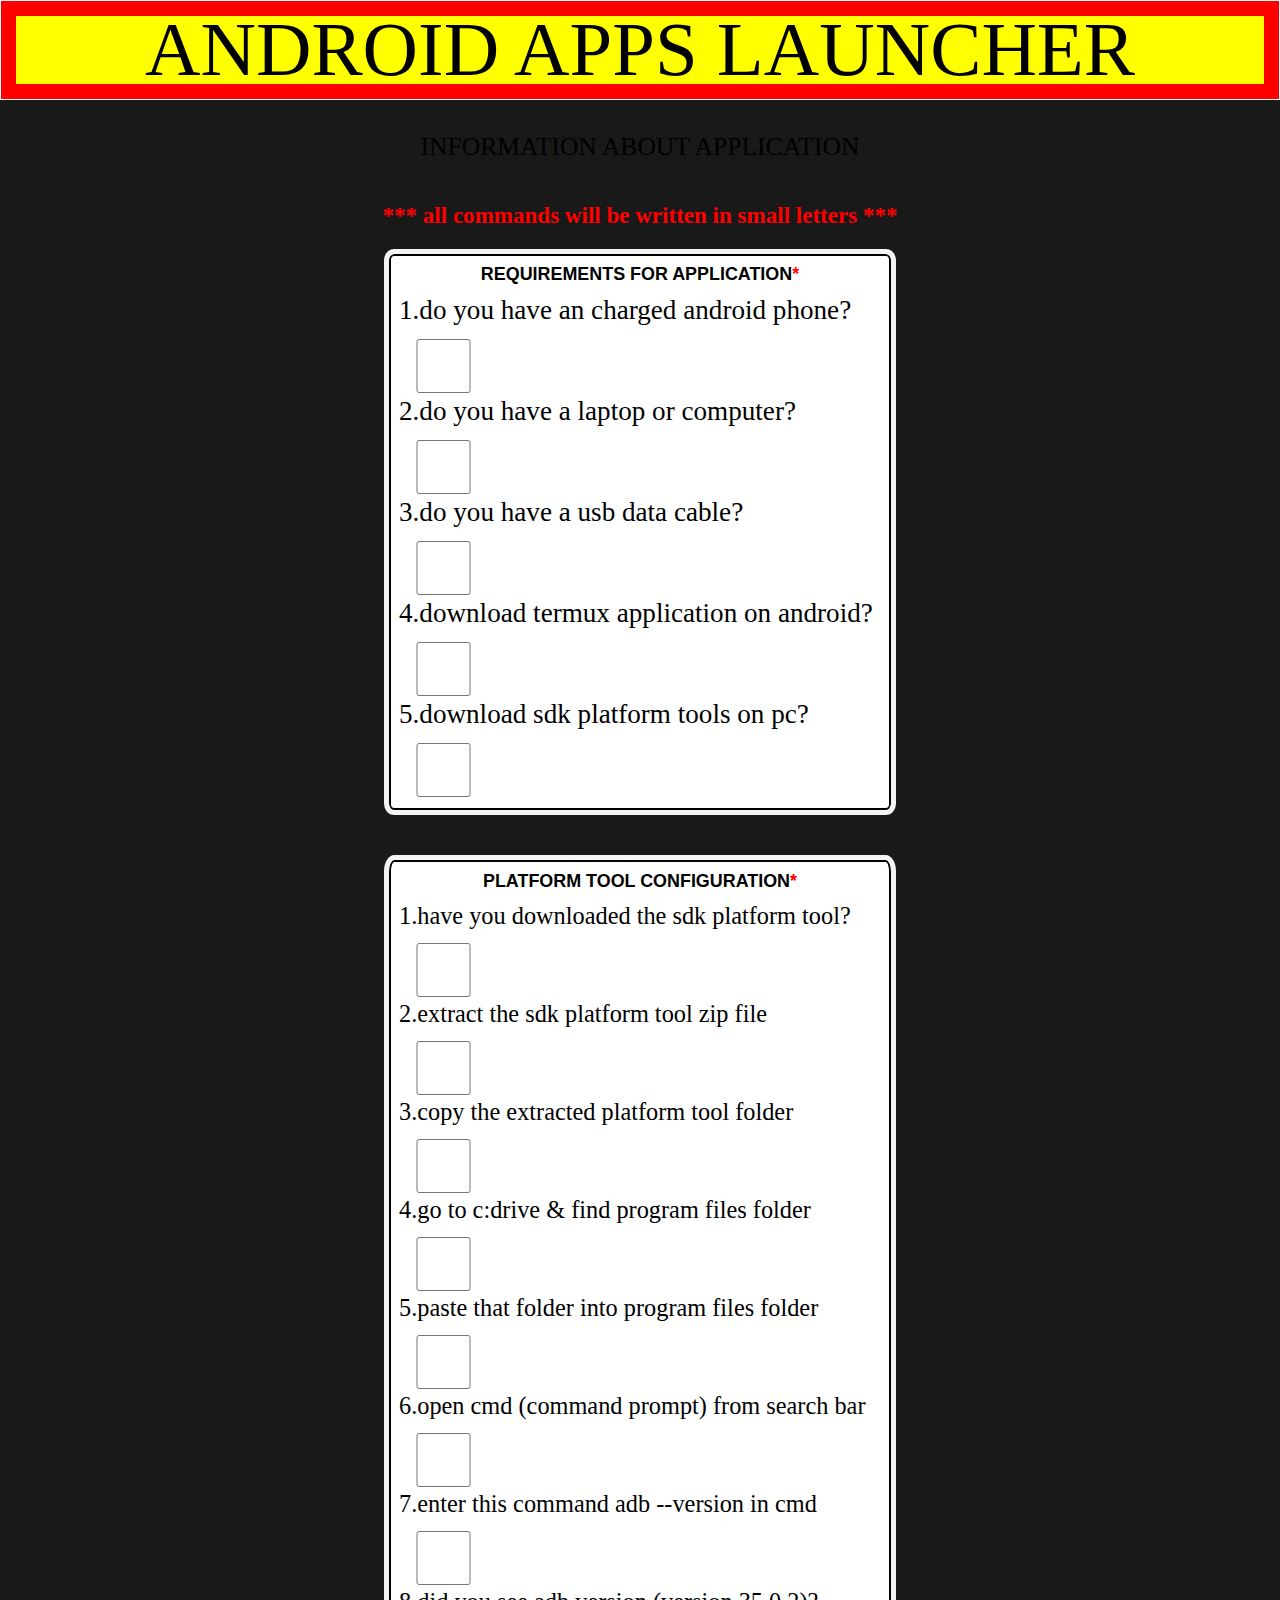
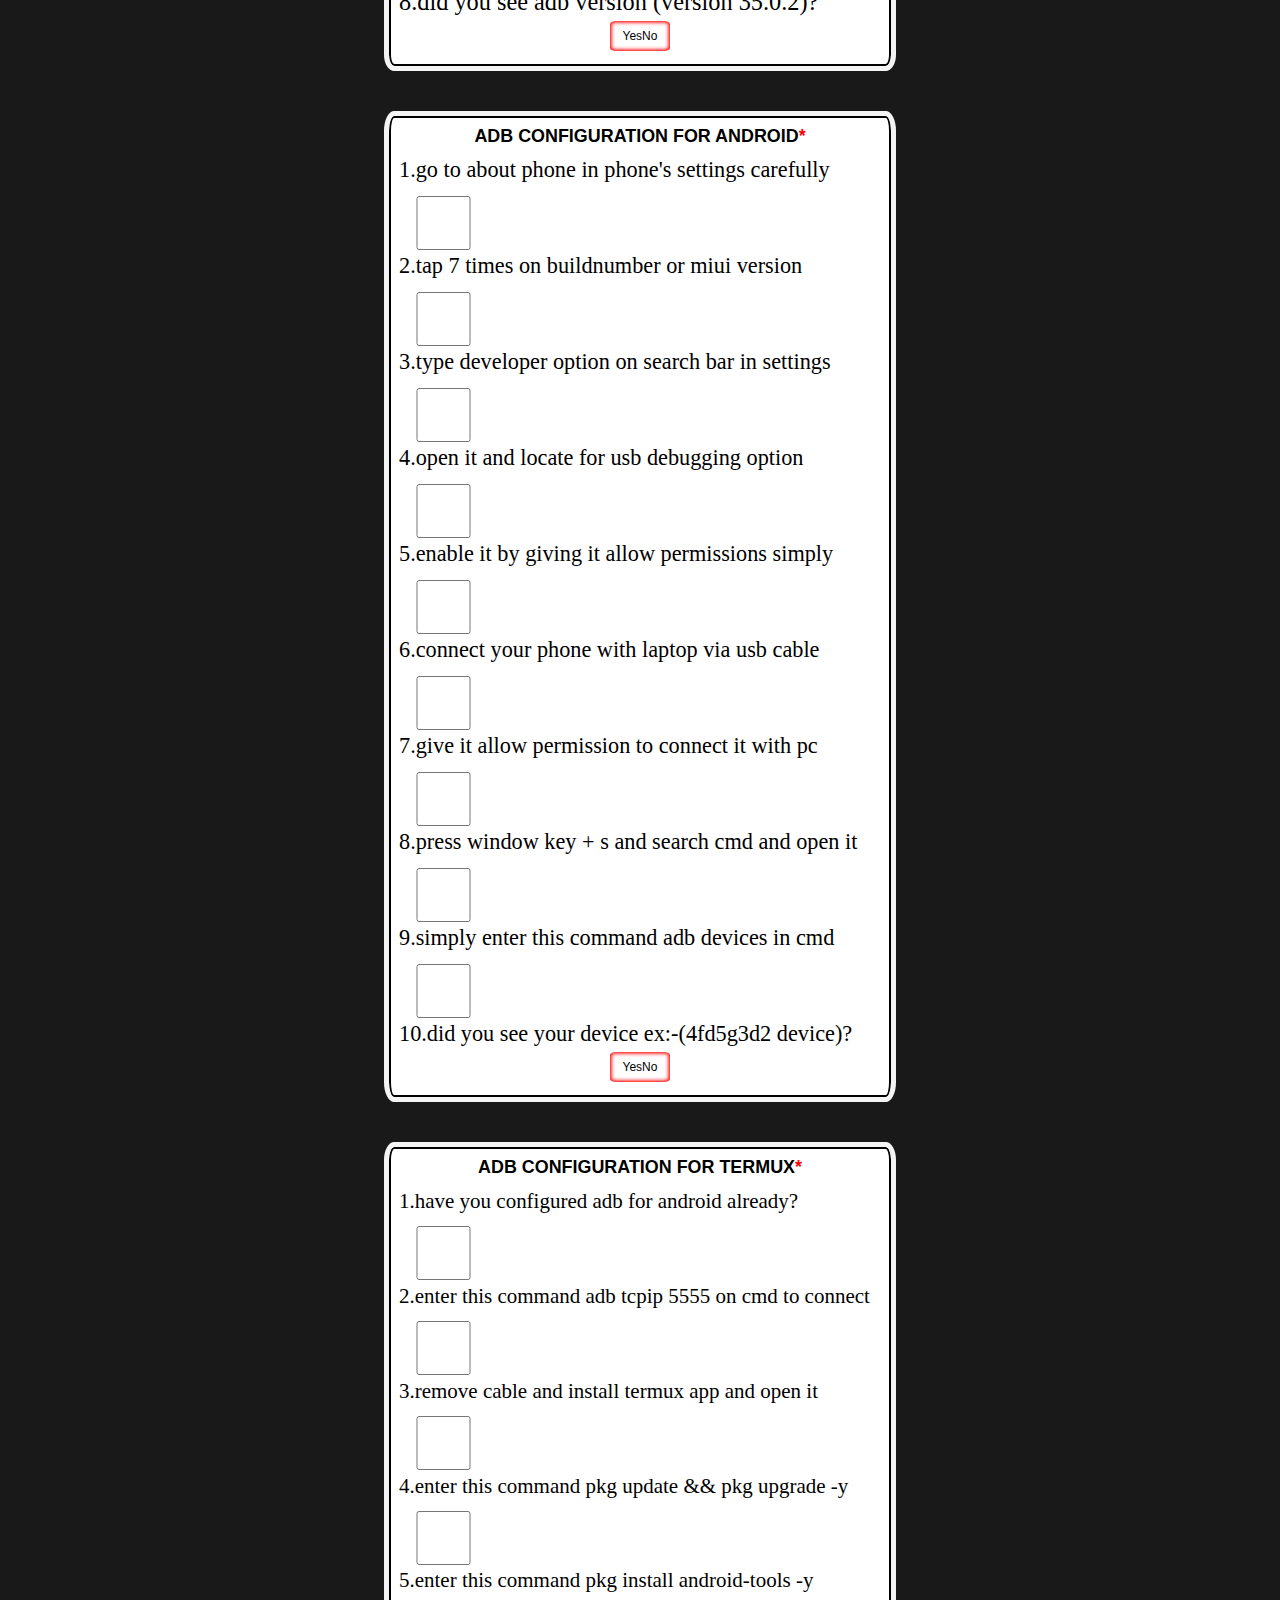
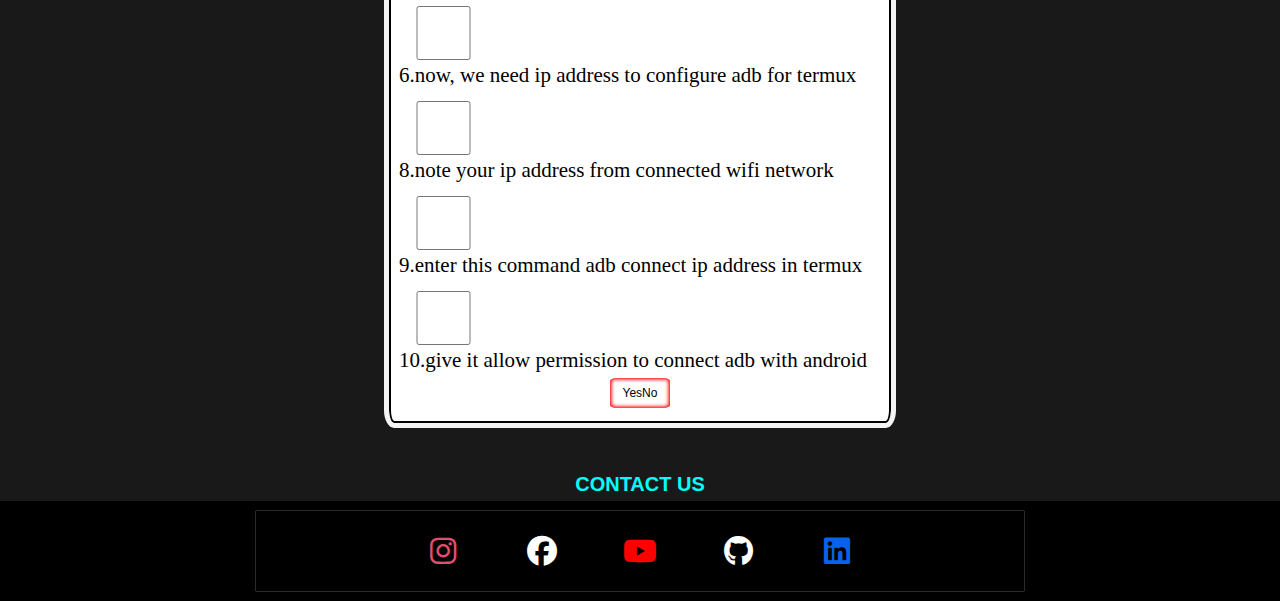
==== commit 8d7461c1: "updated files" ====
--- a/index.html
+++ b/index.html
@@ -11,7 +11,6 @@
     />
   </head>
   <body>
-    <div class="welcome"><div class="wc-container"><label><span id="wc"></span></label><label><i class="fa-solid fa-xmark close-wc"></i></label></div></div>
     <header>
       <div class="app-name"><span class="appname">android apps launcher</span>
       </div>
--- a/app.css
+++ b/app.css
@@ -287,77 +287,6 @@
 
 /*PHONES*/
 @media (min-width: 320px) and (max-width: 480px) {
-  body {
-    height: 100%;
-    width: 100%;
-    background-color: #191919;
-    position: relative;
-    z-index: 0000;
-  }
-  .welcome{
-    width: 100%;
-    height: 100%;
-    display: flex;
-    align-items: center;
-    justify-content: center;
-    background-color: aquamarine;
-  }
-  body:hover .wc-container{
-    display: block;
-    display: flex;
-    align-items: center;
-    justify-content: center;
-    position: absolute;
-    backdrop-filter: blur(10px);
-    box-shadow: 0 0 10px 0px red ;
-    animation: wc 444ms ease 0s forwards;
-    z-index: 5555;
-    text-align: center;
-    top: 10%;
-    font-weight: bolder;
-    text-transform: uppercase;
-    color:transparent;
-    border: 2px dotted aqua;
-    font-family: 'Lucida Sans', 'Lucida Sans Regular', 'Lucida Grande', 'Lucida Sans Unicode', Geneva, Verdana, sans-serif;
-  }
-  .wc-container{
-    height: 50px;
-    width: 50px;
-    display: none;
-    z-index: 0;
-  }
-  #wc{
-    height: 100%;
-    width: 100%;
-    display: flex;
-    align-items: center;
-    justify-content: center;
-    position: relative;
-    color: transparent;
-  }
-  .close-wc{
-    position: absolute;
-    bottom: 86%;
-    left: 97%;
-    color: #393939;
-    text-shadow: 0 4px 2px yellow;
-    font-size: clamp(1rem,1rem,2rem);
-  }
-  @keyframes wc {
-    0%{
-        height: 0%;
-        width: 0%;
-        color: transparent;
-        
-    }
-    100%{
-        height: 5%;
-        width: 90%;
-        color: yellow;
-        text-shadow: 0 2px 2px red;
-        font-size: clamp(.4rem,4.2vw,8rem);
-    }
-  }
   #cs {
     width: 100%;
     height: max-content;
@@ -620,76 +549,6 @@
   }
 }
 @media (min-width: 480px) and (max-width: 1280px) {
-  body {
-    height: 100%;
-    width: 100%;
-    background-color: #191919;
-    position: relative;
-    z-index: 0000;
-  }
-  .welcome{
-    width: 100%;
-    height: 100%;
-    display: flex;
-    align-items: center;
-    justify-content: center;
-    background-color: aquamarine;
-  }
-  body:hover .wc-container{
-    display: block;
-    display: flex;
-    align-items: center;
-    justify-content: center;
-    position: absolute;
-    backdrop-filter: blur(10px);
-    box-shadow: 0 0 10px 0px red ;
-    animation: wc 444ms ease 0s forwards;
-    z-index: 5555;
-    text-align: center;
-    top: 5%;
-    font-weight: bolder;
-    text-transform: uppercase;
-    color:transparent;
-    border: 2px dotted aqua;
-    font-family: 'Lucida Sans', 'Lucida Sans Regular', 'Lucida Grande', 'Lucida Sans Unicode', Geneva, Verdana, sans-serif;
-  }
-  .wc-container{
-    height: 100px;
-    width: 100px;
-    display: none;
-    z-index: 0;
-  }
-  #wc{
-    height: 100%;
-    width: 100%;
-    display: flex;
-    align-items: center;
-    justify-content: center;
-    position: relative;
-  }
-  .close-wc{
-    position: absolute;
-    bottom: 88%;
-    left: 94%;
-    color: #393939;
-    text-shadow: 0 2px 1px yellow;
-    font-size: clamp(1rem,1.3rem,2rem);
-  }
-  @keyframes wc {
-    0%{
-        height: 0%;
-        width: 0%;
-        color: transparent;
-        
-    }
-    100%{
-        height: 10%;
-        width: 60%;
-        color: yellow;
-        text-shadow: 0 3px 1px red;
-        font-size: clamp(1rem,3.2vw,5rem);
-    }
-  }
   #cs {
     width: 100%;
     height: max-content;
@@ -956,76 +815,6 @@
   }
 }
 @media (min-width: 1280px) and (max-width: 1920px) {
-  body {
-    height: 100%;
-    width: 100%;
-    background-color: #191919;
-    position: relative;
-    z-index: 0000;
-  }
-  .welcome{
-    width: 100%;
-    height: 100%;
-    display: flex;
-    align-items: center;
-    justify-content: center;
-    background-color: aquamarine;
-  }
-  body:hover .wc-container{
-    display: block;
-    display: flex;
-    align-items: center;
-    justify-content: center;
-    position: absolute;
-    backdrop-filter: blur(10px);
-    box-shadow: 0 0 10px 0px red ;
-    animation: wc 444ms ease 0s forwards;
-    z-index: 5555;
-    text-align: center;
-    top: 5%;
-    font-weight: bolder;
-    text-transform: uppercase;
-    color:transparent;
-    border: 2px dotted aqua;
-    font-family: 'Lucida Sans', 'Lucida Sans Regular', 'Lucida Grande', 'Lucida Sans Unicode', Geneva, Verdana, sans-serif;
-  }
-  .wc-container{
-    height: 100px;
-    width: 100px;
-    display: none;
-    z-index: 0;
-  }
-  #wc{
-    height: 100%;
-    width: 100%;
-    display: flex;
-    align-items: center;
-    justify-content: center;
-    position: relative;
-  }
-  .close-wc{
-    position: absolute;
-    bottom: 88%;
-    left: 96%;
-    color: #393939;
-    text-shadow: 0 2px 1px yellow;
-    font-size: clamp(1rem,1.7rem,2rem);
-  }
-  @keyframes wc {
-    0%{
-        height: 0%;
-        width: 0%;
-        color: transparent;
-        
-    }
-    100%{
-        height: 10%;
-        width: 60%;
-        color: yellow;
-        text-shadow: 0 5px 3px red;
-        font-size: clamp(1rem,3.2vw,5rem);
-    }
-  }
   #cs {
     width: 100%;
     height: max-content;
@@ -1364,76 +1153,6 @@
   }
 }
 @media (min-width: 1920px) and (max-width: 2560px) {
-  body {
-    height: 100%;
-    width: 100%;
-    background-color: #191919;
-    position: relative;
-    z-index: 0000;
-  }
-  .welcome{
-    width: 100%;
-    height: 100%;
-    display: flex;
-    align-items: center;
-    justify-content: center;
-    background-color: aquamarine;
-  }
-  body:hover .wc-container{
-    display: block;
-    display: flex;
-    align-items: center;
-    justify-content: center;
-    position: absolute;
-    backdrop-filter: blur(20px);
-    box-shadow: 0 0 10px 0px red ;
-    animation: wc 444ms ease 0s forwards;
-    z-index: 5555;
-    text-align: center;
-    top: 5%;
-    font-weight: bolder;
-    text-transform: uppercase;
-    color:transparent;
-    border: 4px dotted aqua;
-    font-family: 'Lucida Sans', 'Lucida Sans Regular', 'Lucida Grande', 'Lucida Sans Unicode', Geneva, Verdana, sans-serif;
-  }
-  .wc-container{
-    height: 100px;
-    width: 100px;
-    display: none;
-    z-index: 0;
-  }
-  #wc{
-    height: 100%;
-    width: 100%;
-    display: flex;
-    align-items: center;
-    justify-content: center;
-    position: relative;
-  }
-  .close-wc{
-    position: absolute;
-    bottom: 88%;
-    left: 96%;
-    color: #393939;
-    text-shadow: 0 2px 1px yellow;
-    font-size: clamp(1rem,2rem,2rem);
-  }
-  @keyframes wc {
-    0%{
-        height: 0%;
-        width: 0%;
-        color: transparent;
-        
-    }
-    100%{
-        height: 10%;
-        width: 60%;
-        color: yellow;
-        text-shadow: 0 5px 3px red;
-        font-size: clamp(1rem,3.2vw,5rem);
-    }
-  }
   #cs {
     width: 100%;
 
@@ -1754,76 +1473,6 @@
   }
 }
 @media (min-width: 2560px) and (max-width: 3440px) {
-  body {
-    height: 100%;
-    width: 100%;
-    background-color: #191919;
-    position: relative;
-    z-index: 0000;
-  }
-  .welcome{
-    width: 100%;
-    height: 100%;
-    display: flex;
-    align-items: center;
-    justify-content: center;
-    background-color: aquamarine;
-  }
-  body:hover .wc-container{
-    display: block;
-    display: flex;
-    align-items: center;
-    justify-content: center;
-    position: absolute;
-    backdrop-filter: blur(25px);
-    box-shadow: 0 0 10px 0px red ;
-    animation: wc 444ms ease 0s forwards;
-    z-index: 5555;
-    text-align: center;
-    top: 5%;
-    font-weight: bolder;
-    text-transform: uppercase;
-    color:transparent;
-    border: 4px dotted aqua;
-    font-family: 'Lucida Sans', 'Lucida Sans Regular', 'Lucida Grande', 'Lucida Sans Unicode', Geneva, Verdana, sans-serif;
-  }
-  .wc-container{
-    height: 100px;
-    width: 100px;
-    display: none;
-    z-index: 0;
-  }
-  #wc{
-    height: 100%;
-    width: 100%;
-    display: flex;
-    align-items: center;
-    justify-content: center;
-    position: relative;
-  }
-  .close-wc{
-    position: absolute;
-    bottom: 88%;
-    left: 96%;
-    color: #393939;
-    text-shadow: 0 2px 1px yellow;
-    font-size: clamp(1rem,3rem,5rem);
-  }
-  @keyframes wc {
-    0%{
-        height: 0%;
-        width: 0%;
-        color: transparent;
-        
-    }
-    100%{
-        height: 10%;
-        width: 60%;
-        color: yellow;
-        text-shadow: 0 6px 3px red;
-        font-size: clamp(1rem,3.2vw,5rem);
-    }
-  }
   #cs {
     width: 100%;
       height: max-content;
@@ -2143,76 +1792,6 @@
   }
 }
 @media (min-width: 3440px) and (max-width: 3840px) {
-  body {
-    height: 100%;
-    width: 100%;
-    background-color: #191919;
-    position: relative;
-    z-index: 0000;
-  }
-  .welcome{
-    width: 100%;
-    height: 100%;
-    display: flex;
-    align-items: center;
-    justify-content: center;
-    background-color: aquamarine;
-  }
-  body:hover .wc-container{
-    display: block;
-    display: flex;
-    align-items: center;
-    justify-content: center;
-    position: absolute;
-    backdrop-filter: blur(30px);
-    box-shadow: 0 0 10px 0px red ;
-    animation: wc 444ms ease 0s forwards;
-    z-index: 5555;
-    text-align: center;
-    top: 5%;
-    font-weight: bolder;
-    text-transform: uppercase;
-    color:transparent;
-    border: 6px dotted aqua;
-    font-family: 'Lucida Sans', 'Lucida Sans Regular', 'Lucida Grande', 'Lucida Sans Unicode', Geneva, Verdana, sans-serif;
-  }
-  .wc-container{
-    height: 100px;
-    width: 100px;
-    display: none;
-    z-index: 0;
-  }
-  #wc{
-    height: 100%;
-    width: 100%;
-    display: flex;
-    align-items: center;
-    justify-content: center;
-    position: relative;
-  }
-  .close-wc{
-    position: absolute;
-    bottom: 88%;
-    left: 96%;
-    color: #393939;
-    text-shadow: 0 2px 1px yellow;
-    font-size: clamp(2rem,3.6rem,5rem);
-  }
-  @keyframes wc {
-    0%{
-        height: 0%;
-        width: 0%;
-        color: transparent;
-        
-    }
-    100%{
-        height: 10%;
-        width: 60%;
-        color: yellow;
-        text-shadow: 0 12px 4px red;
-        font-size: clamp(1rem,3vw,10rem);
-    }
-  }
   #cs {
     width: 100%;
 
@@ -2542,76 +2121,6 @@
 }
 
 @media (min-width: 5120px) and (max-width: 6000px) {
-  body {
-    height: 100%;
-    width: 100%;
-    background-color: #191919;
-    position: relative;
-    z-index: 0000;
-  }
-  .welcome{
-    width: 100%;
-    height: 100%;
-    display: flex;
-    align-items: center;
-    justify-content: center;
-    background-color: aquamarine;
-  }
-  body:hover .wc-container{
-    display: block;
-    display: flex;
-    align-items: center;
-    justify-content: center;
-    position: absolute;
-    backdrop-filter: blur(40px);
-    box-shadow: 0 0 10px 0px red ;
-    animation: wc 444ms ease 0s forwards;
-    z-index: 5555;
-    text-align: center;
-    top: 5%;
-    font-weight: bolder;
-    text-transform: uppercase;
-    color:transparent;
-    border: 10px dotted aqua;
-    font-family: 'Lucida Sans', 'Lucida Sans Regular', 'Lucida Grande', 'Lucida Sans Unicode', Geneva, Verdana, sans-serif;
-  }
-  .wc-container{
-    height: 100px;
-    width: 100px;
-    display: none;
-    z-index: 0;
-  }
-  #wc{
-    height: 100%;
-    width: 100%;
-    display: flex;
-    align-items: center;
-    justify-content: center;
-    position: relative;
-  }
-  .close-wc{
-    position: absolute;
-    bottom: 88%;
-    left: 96%;
-    color: #393939;
-    text-shadow: 0 2px 1px yellow;
-    font-size: clamp(1rem,5rem,5rem);
-  }
-  @keyframes wc {
-    0%{
-        height: 0%;
-        width: 0%;
-        color: transparent;
-        
-    }
-    100%{
-        height: 10%;
-        width: 60%;
-        color: yellow;
-        text-shadow: 0 15px 5px red;
-        font-size: clamp(5rem,5vw,10rem);
-    }
-  }
   .boxes {
     width: 50%;
     margin-bottom: 100px;
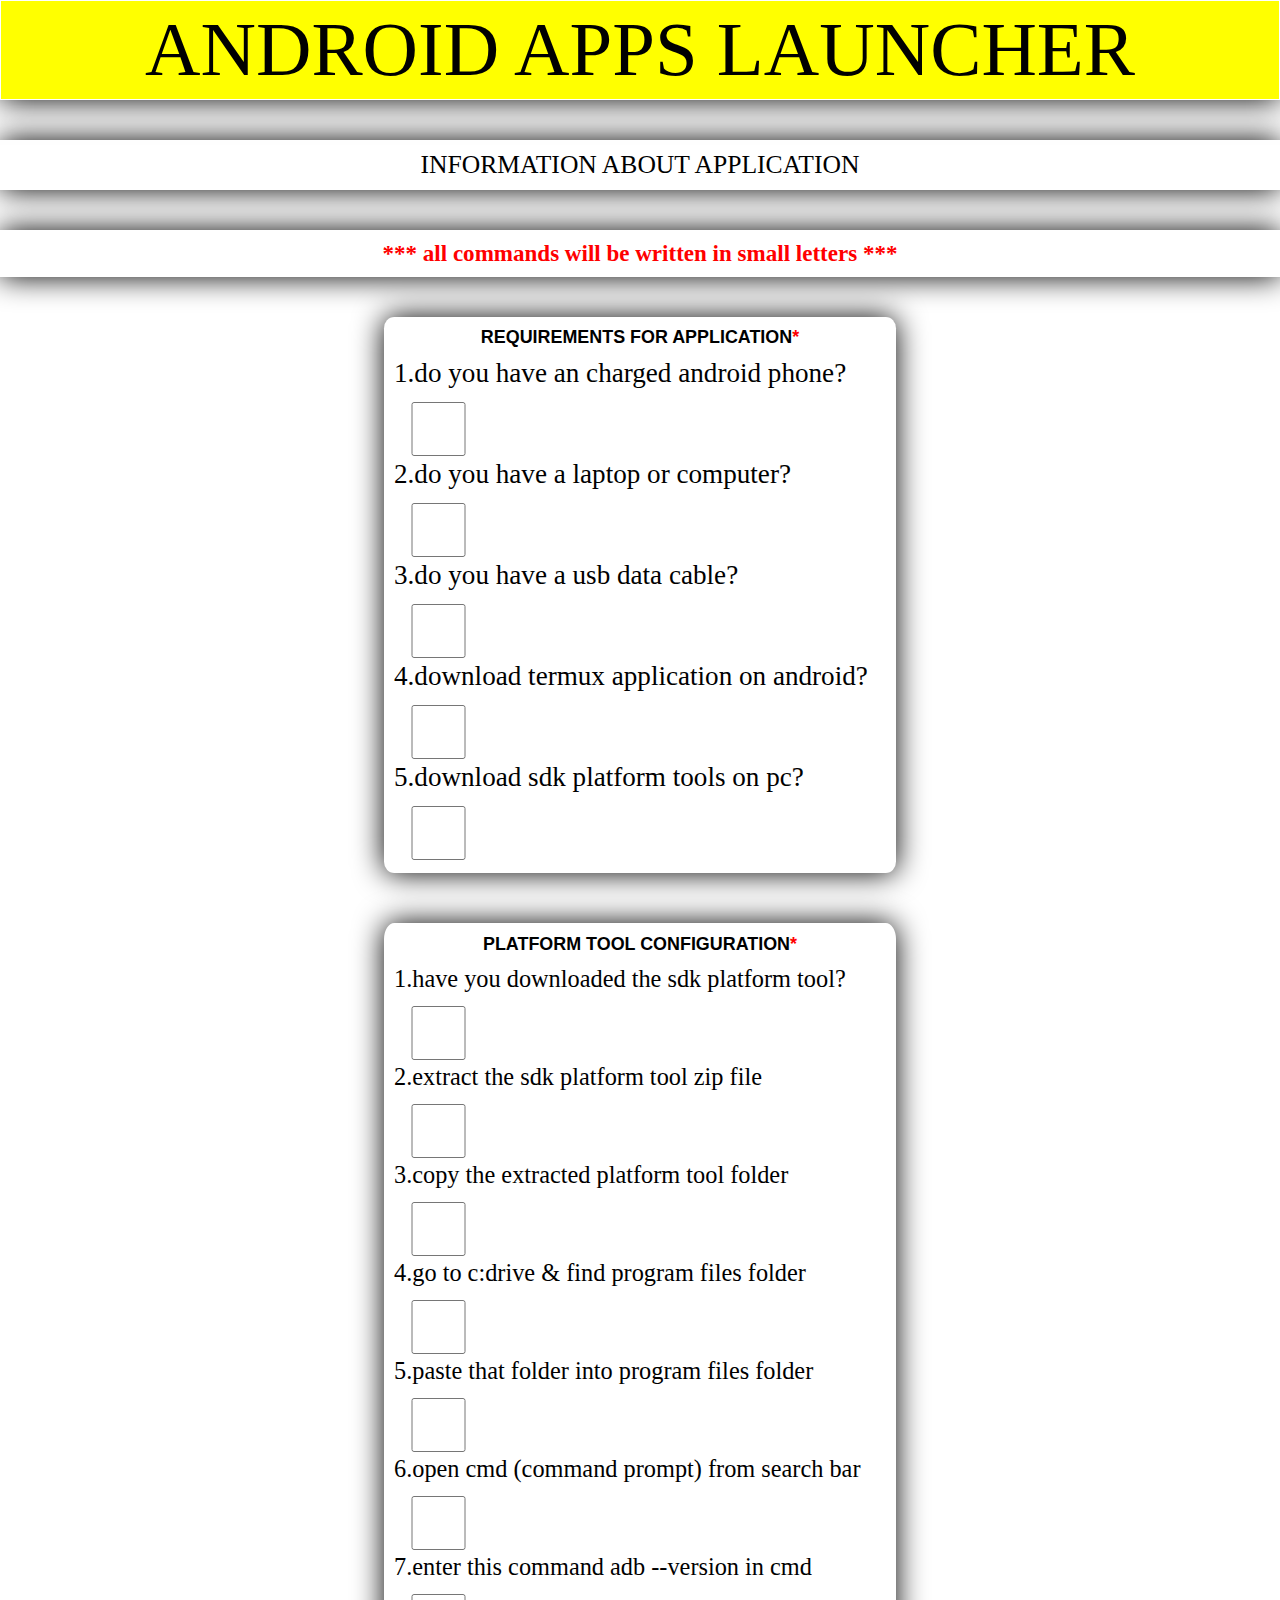
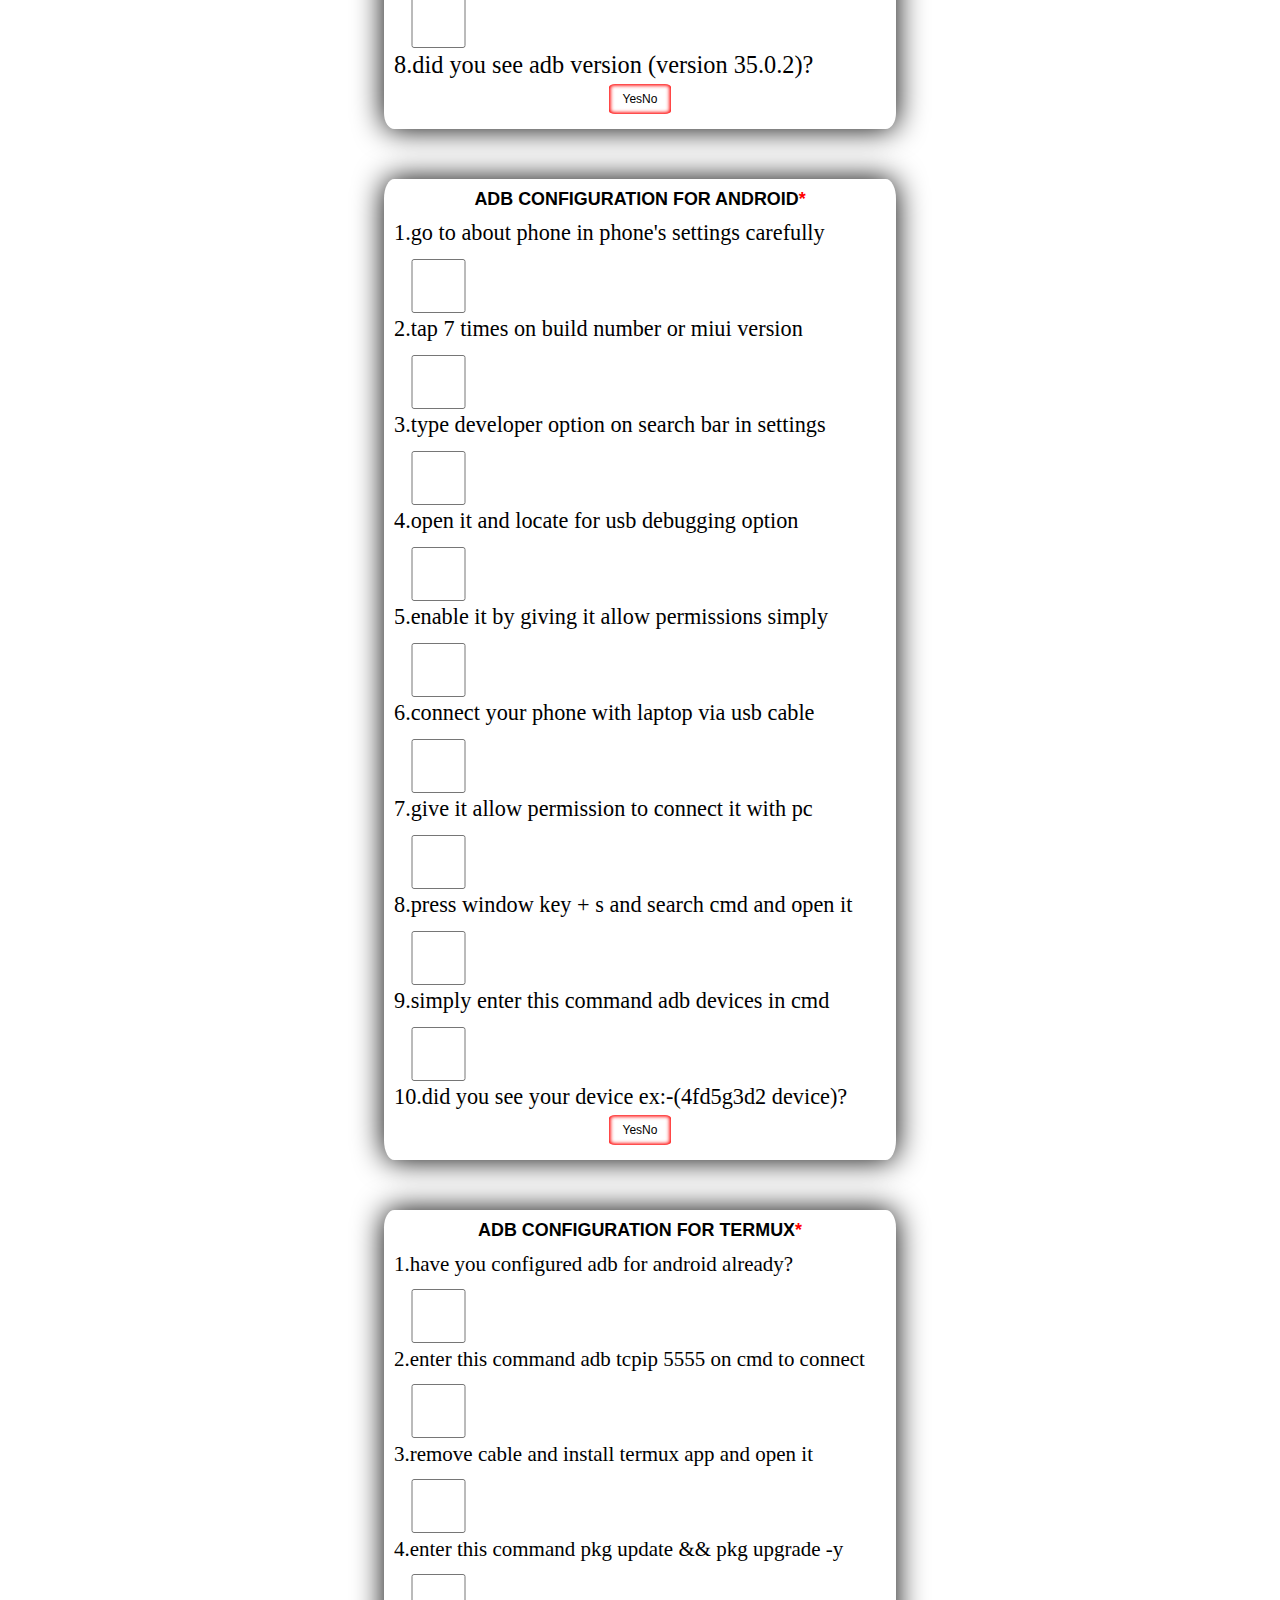
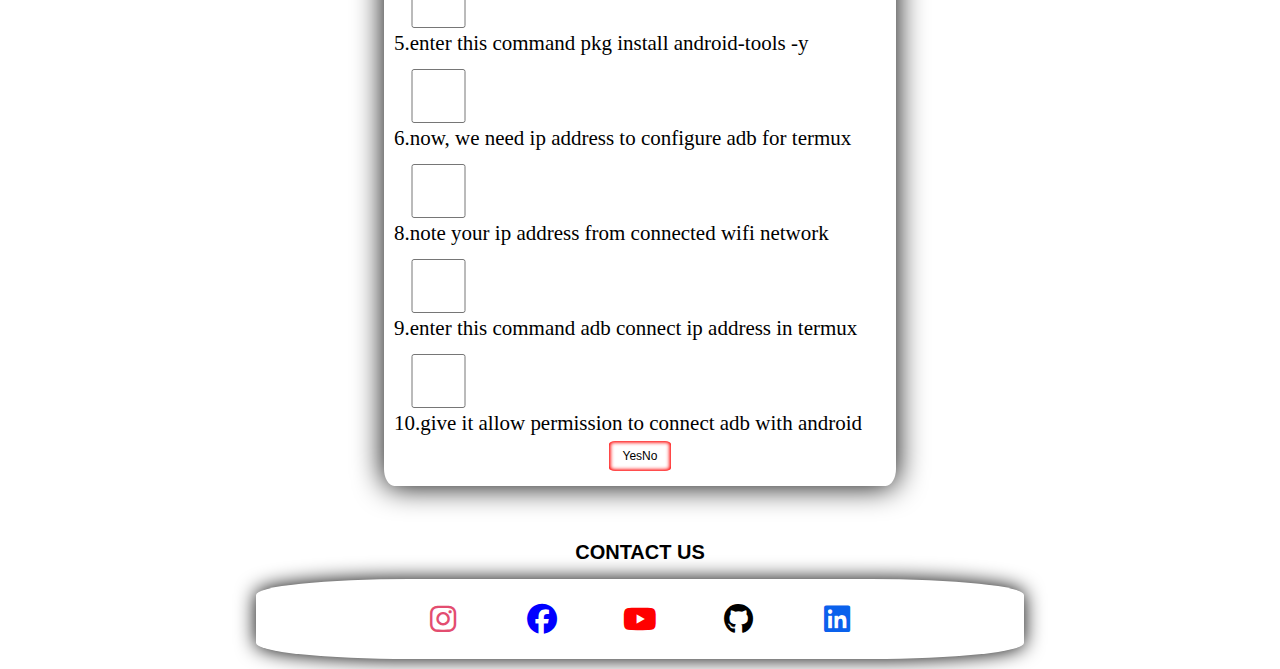
==== commit 3a557579: "updated files" ====
--- a/index.html
+++ b/index.html
@@ -115,7 +115,7 @@
         >
         <input type="checkbox" class="adbconnection-checkboxes" id="settings" />
         <label class="adbconnection"
-          ><span>2.tap 7 times on buildnumber or miui version</span></label
+          ><span>2.tap 7 times on build number or miui version</span></label
         >
         <input
           type="checkbox"
--- a/app.css
+++ b/app.css
@@ -3,47 +3,57 @@
   padding: 0px;
   box-sizing: border-box;
 }
+
 @keyframes app-name {
   0% {
-    transform: translateY(-2px);
-    color: red;
-  }
+   
+    color: red;
+  }
+
   50% {
-    transform: translateY(2px);
-    color: black;
-  }
+   
+    color: black;
+  }
+
   100% {
-    transform: translateY(-2px);
+    
     color: aqua;
   }
 }
+
 body {
   height: 100%;
   width: 100%;
-  background-color: #191919;
+  background-color: #fff;
   position: relative;
 }
+
 :root {
   --shadow-size: clamp(1rem, 1vw, 4rem);
   --shadow-spread: clamp(0.1rem, 0.1vw, 4rem);
   --shadow-blur: clamp(0.2rem, 0.3vw, 4rem);
 }
+
 header {
   display: flex;
   align-items: center;
   justify-content: center;
 }
+
 @keyframes app-about {
   0% {
     color: blue;
   }
+
   50% {
     color: #32cd32;
   }
+
   100% {
     color: red;
   }
 }
+
 input[type="checkbox"] {
   width: clamp(12px, 5vw, 200px);
   outline: none;
@@ -53,11 +63,13 @@
   margin-top: clamp(0.2rem, 1vw, 1rem);
   margin-bottom: clamp(0.2rem, 1vw, 0.1rem);
 }
+
 input[type="checkbox"]:checked {
   border: none;
   outline: none;
   accent-color: #32cd32;
 }
+
 /* boxes */
 .app-requirements-box {
   display: flex;
@@ -66,6 +78,7 @@
   border-radius: 2%;
   box-shadow: 0 0 var(--shadow-size) 2px #000;
 }
+
 .app-platformtool-box {
   display: flex;
   flex-direction: column;
@@ -73,6 +86,7 @@
   border-radius: 2%;
   box-shadow: 0 0 var(--shadow-size) 2px #000;
 }
+
 .app-adbconnection-box {
   display: flex;
   flex-direction: column;
@@ -80,6 +94,7 @@
   border-radius: 2%;
   box-shadow: 0 0 var(--shadow-size) 2px #000;
 }
+
 .app-termuxadbconnection-box {
   display: flex;
   flex-direction: column;
@@ -87,6 +102,7 @@
   border-radius: 2%;
   box-shadow: 0 0 var(--shadow-size) 2px #000;
 }
+
 /* verification-container*/
 .platformtool-verification {
   width: 100%;
@@ -94,18 +110,21 @@
   align-items: center;
   justify-content: center;
 }
+
 .adbconnection-verification {
   width: 100%;
   display: flex;
   align-items: center;
   justify-content: center;
 }
+
 .termuxadbconnection-verification {
   width: 100%;
   display: flex;
   align-items: center;
   justify-content: center;
 }
+
 /* verified */
 /* all box-containers*/
 .app-requirements {
@@ -114,24 +133,28 @@
   align-items: center;
   justify-content: center;
 }
+
 .app-adbconnection {
   width: 100%;
   display: flex;
   align-items: center;
   justify-content: center;
 }
+
 .app-platformtool {
   width: 100%;
   display: flex;
   align-items: center;
   justify-content: center;
 }
+
 .app-termuxadbconnection {
   width: 100%;
   display: flex;
   align-items: center;
   justify-content: center;
 }
+
 /* status-containers*/
 .requirements-completed {
   display: flex;
@@ -139,24 +162,28 @@
   justify-content: center;
   padding: 5px;
 }
+
 .platformtool-installed {
   display: flex;
   align-items: center;
   justify-content: center;
   padding: 5px;
 }
+
 .adbconnection-connected {
   display: flex;
   align-items: center;
   justify-content: center;
   padding: 5px;
 }
+
 .termuxadbconnection-connected {
   display: flex;
   align-items: center;
   justify-content: center;
   padding: 5px;
 }
+
 /*status*/
 #R-status {
   text-transform: uppercase;
@@ -169,6 +196,7 @@
   display: none;
   font-weight: bolder;
 }
+
 #P-status {
   text-transform: uppercase;
   width: fit-content;
@@ -180,6 +208,7 @@
   display: none;
   font-weight: bolder;
 }
+
 #A-status {
   text-transform: uppercase;
   width: fit-content;
@@ -191,6 +220,7 @@
   display: none;
   font-weight: bolder;
 }
+
 #T-status {
   text-transform: uppercase;
   width: fit-content;
@@ -202,42 +232,50 @@
   display: none;
   font-weight: bolder;
 }
+
 /* aestrisk symbol with status */
 #R-status::after {
   content: "*";
   color: black;
   font-size: clamp(0.8rem, 4vw, 6rem);
 }
+
 #R-status::before {
   content: "*";
   color: black;
   font-size: clamp(0.8rem, 4vw, 6rem);
 }
+
 #P-status::after {
   content: "*";
   color: black;
   font-size: clamp(0.8rem, 4vw, 6rem);
 }
+
 #P-status::before {
   content: "*";
   color: black;
   font-size: clamp(0.8rem, 4vw, 6rem);
 }
+
 #A-status::after {
   content: "*";
   color: black;
   font-size: clamp(0.8rem, 4vw, 6rem);
 }
+
 #A-status::before {
   content: "*";
   color: black;
   font-size: clamp(0.8rem, 4vw, 6rem);
 }
+
 #T-status::after {
   content: "*";
   color: black;
   font-size: clamp(0.8rem, 4vw, 6rem);
 }
+
 #T-status::before {
   content: "*";
   color: black;
@@ -249,36 +287,44 @@
   0% {
     box-shadow: 0 0 0px 5px #32cd32;
   }
+
   50% {
     box-shadow: 0 0 0px 2px #32cd32;
   }
+
   100% {
     box-shadow: 0 0 0px 5px #32cd32;
   }
 }
+
 @keyframes Status {
   0% {
     color: blue;
     transform: translateX(-5px);
   }
+
   50% {
     color: blue;
     transform: translateX(5px);
   }
+
   100% {
     color: blue;
     transform: translateX(-5px);
   }
 }
+
 @keyframes NoStatus {
   0% {
     color: red;
     transform: translateX(-5px);
   }
+
   50% {
     color: red;
     transform: translateX(5px);
   }
+
   100% {
     color: red;
     transform: translateX(-5px);
@@ -290,11 +336,11 @@
   #cs {
     width: 100%;
     height: max-content;
-    color: aqua;
-    text-transform: uppercase;
-    font-size: clamp(1rem,2vw,5rem);
+    color: black;
+    text-transform: uppercase;
+    font-size: clamp(1rem, 2vw, 5rem);
     text-align: center;
-    padding: clamp(.4rem,.8vw,1rem);
+    padding: clamp(.4rem, .8vw, 1rem);
     font-weight: bolder;
     font-family: "Lucida Sans", "Lucida Sans Regular", "Lucida Grande",
       "Lucida Sans Unicode", Geneva, Verdana, sans-serif;
@@ -305,19 +351,22 @@
     display: flex;
     align-items: center;
     justify-content: center;
-    height: clamp(100px,2vw,200px);
-    margin-bottom:1.2rem,1vw,3rem;
-    background-color: black;
-  }
+    height: clamp(100px, 2vw, 200px);
+    margin-bottom: 1.2rem, 1vw, 3rem;
+    background-color:white;
+  }
+
   .contactUs {
     width: 90%;
     height: 80%;
     display: flex;
     align-items: center;
     justify-content: center;
-    background-color: #000;
-    box-shadow: 0 0 5px 0px white;
-  }
+    background-color: white;
+    box-shadow: 0 0 13px 0px #000;
+    border-radius: 10%;
+  }
+
   .myAccounts {
     width: 90%;
     height: 90%;
@@ -325,6 +374,7 @@
     align-items: center;
     justify-content: center;
   }
+
   .socialsAccounts {
     width: 100%;
     height: 80%;
@@ -333,6 +383,7 @@
     justify-content: center;
     justify-content: space-evenly;
   }
+
   .links {
     text-decoration: none;
     height: max-content;
@@ -344,23 +395,27 @@
     display: flex;
     justify-content: center;
     align-items: center;
-    font-size: clamp(2rem,10vw,20rem);
+    font-size: clamp(2rem, 10vw, 20rem);
     height: 100%;
     width: 100%;
   }
+
   #fb-logo {
     color: blue;
   }
+
   #ig-logo {
     color: #eb035c
   }
 
   #github-logo {
-    color: white;
-  }
+    color: black;
+  }
+
   #linkedin-logo {
     color: blue;
   }
+
   #yt-logo {
     color: red;
   }
@@ -368,10 +423,10 @@
   .boxes {
     width: 95%;
     margin-bottom: 40px;
-    box-shadow: 0px 0px 0px 1px #000 inset;
-    border: 2px solid #f4f4f4;
+    box-shadow: 0px 0px 12px 0px #000 ;
     border: 10%;
   }
+
   input[type="checkbox"] {
     width: clamp(12px, 6vw, 200px);
     outline: none;
@@ -380,11 +435,13 @@
     margin-top: clamp(0.2rem, 1vw, 1rem);
     margin-bottom: clamp(0.2rem, 1vw, 0.1rem);
   }
+
   input[type="checkbox"]:checked {
     border: none;
     outline: none;
     accent-color: #32cd32;
   }
+
   .link {
     width: fit-content;
     height: fit-content;
@@ -394,6 +451,7 @@
     font-size: clamp(1.2rem, 1.2vw, 10rem);
     display: none;
   }
+
   .app-name {
     display: flex;
     align-items: center;
@@ -401,26 +459,32 @@
     width: 100%;
     background-color: yellow;
     text-transform: uppercase;
-    margin-bottom: 10px;
+    margin-bottom: 20px;
     font-size: clamp(1rem, 7.2vw, 9rem);
-  }
-  .appname{
+    box-shadow: 0px 0px 10px 0px #000 ;
+  }
+
+  .appname {
     animation: app-name 1s ease-in-out infinite both;
   }
+
   @keyframes app-name {
     0% {
-      transform: translateY(-2px);
+     
       color: red;
     }
+
     50% {
-      transform: translateY(2px);
+    
       color: black;
     }
+
     100% {
-      transform: translateY(-2px);
+     
       color: aqua;
     }
   }
+
   .app-about {
     width: 100%;
     display: flex;
@@ -429,8 +493,10 @@
     text-transform: uppercase;
     font-size: clamp(0.8rem, 3.5vw, 6rem);
     animation: app-about 1s ease-in-out infinite;
-    margin-bottom: 10px;
-  }
+    margin-bottom: 20px;
+    box-shadow: 0px 0px 10px 0px #000 ;
+  }
+
   .note {
     width: 100%;
     padding: 5px;
@@ -441,7 +507,9 @@
     color: red;
     font-weight: bolder;
     margin-bottom: 20px;
-  }
+    box-shadow: 0px 0px 10px 0px #000 ;
+  }
+
   .requirements-title {
     color: black;
     font-weight: bold;
@@ -467,6 +535,7 @@
     padding-top: clamp(0.2rem, 0.5vw, 0.9rem);
     font-family: Verdana, Geneva, Tahoma, sans-serif;
   }
+
   .adbconnection-title {
     color: black;
     font-weight: bold;
@@ -479,6 +548,7 @@
     padding-top: clamp(0.2rem, 0.5vw, 0.9rem);
     font-family: Verdana, Geneva, Tahoma, sans-serif;
   }
+
   .termuxadbconnection-title {
     color: black;
     font-weight: bold;
@@ -491,27 +561,32 @@
     padding-top: clamp(0.2rem, 0.5vw, 0.9rem);
     font-family: Verdana, Geneva, Tahoma, sans-serif;
   }
+
   /* title asterisks */
   .requirements-title::after {
     content: "*";
     color: red;
     font-size: clamp(1rem, 2.8vw, 5rem);
   }
+
   .platformtool-title::after {
     content: "*";
     color: red;
     font-size: clamp(1rem, 2.8vw, 5rem);
   }
+
   .adbconnection-title::after {
     content: "*";
     color: red;
     font-size: clamp(1rem, 2.8vw, 5rem);
   }
+
   .termuxadbconnection-title::after {
     content: "*";
     font-size: clamp(1rem, 2.8vw, 5rem);
     color: red;
   }
+
   .yesNo {
     width: clamp(20%, 1vw, 30%);
     border-radius: 10%;
@@ -523,24 +598,28 @@
     outline: none;
     text-align: center;
   }
+
   .requirements span {
     text-align: left;
     font-size: clamp(0.3rem, 3.942vw, 6rem);
     text-transform: lowercase;
     padding: 10px;
   }
+
   .platformtool span {
     text-align: left;
     font-size: clamp(0.3rem, 3.79vw, 6rem);
     text-transform: lowercase;
     padding: 10px;
   }
+
   .adbconnection span {
     text-align: left;
     font-size: clamp(0.3rem, 3.56vw, 6rem);
     text-transform: lowercase;
     padding: 10px;
   }
+
   .termuxadbconnection span {
     text-align: left;
     font-size: clamp(0.3rem, 3.28vw, 6rem);
@@ -548,15 +627,16 @@
     padding: 10px;
   }
 }
+
 @media (min-width: 480px) and (max-width: 1280px) {
   #cs {
     width: 100%;
     height: max-content;
-    color: aqua;
-    text-transform: uppercase;
-    font-size: clamp(1rem,4vw,5rem);
+    color: black;
+    text-transform: uppercase;
+    font-size: clamp(1rem, 4vw, 5rem);
     text-align: center;
-    padding: clamp(.4rem,.8vw,1rem);
+    padding: clamp(.4rem, .8vw, 1rem);
     font-weight: bolder;
     font-family: "Lucida Sans", "Lucida Sans Regular", "Lucida Grande",
       "Lucida Sans Unicode", Geneva, Verdana, sans-serif;
@@ -567,19 +647,22 @@
     display: flex;
     align-items: center;
     justify-content: center;
-    height: clamp(100px,13vh,200px);
-    margin-bottom:1.2rem,1vw,3rem;
-    background-color: black;
-  }
+    height: clamp(100px, 13vh, 200px);
+    margin-bottom: 1.2rem, 1vw, 3rem;
+    background-color: white;
+  }
+
   .contactUs {
     width: 90%;
     height: 80%;
     display: flex;
     align-items: center;
     justify-content: center;
-    background-color: #000;
-    box-shadow: 0 0 5px 0px white;
-  }
+    background-color: white;
+    box-shadow: 0 0 13px 0px #000;
+    border-radius: 10%;
+  }
+
   .myAccounts {
     width: 90%;
     height: 90%;
@@ -587,6 +670,7 @@
     align-items: center;
     justify-content: center;
   }
+
   .socialsAccounts {
     width: 100%;
     height: 80%;
@@ -595,6 +679,7 @@
     justify-content: center;
     justify-content: space-evenly;
   }
+
   .links {
     text-decoration: none;
     height: max-content;
@@ -606,34 +691,38 @@
     display: flex;
     justify-content: center;
     align-items: center;
-    font-size: clamp(2rem,10vw,20rem);
+    font-size: clamp(2rem, 10vw, 20rem);
     height: 100%;
     width: 100%;
   }
+
   #fb-logo {
     color: blue;
   }
+
   #ig-logo {
     color: #eb035c
   }
 
   #github-logo {
-    color: white;
-  }
+    color: black;
+  }
+
   #linkedin-logo {
     color: blue;
   }
+
   #yt-logo {
     color: red;
   }
 
   .boxes {
     width: 95%;
-    margin-bottom: 60px;
-    box-shadow: 0px 0px 0px 2px #000 inset;
-    border: 4px solid #f4f4f4;
+    margin-bottom: 80px;
+    box-shadow: 0px 0px 20px 0px #000 ;
     border: 20%;
   }
+
   input[type="checkbox"] {
     width: clamp(12px, 6vw, 200px);
     outline: none;
@@ -642,11 +731,13 @@
     margin-top: clamp(0.2rem, 1vw, 1rem);
     margin-bottom: clamp(0.2rem, 1vw, 0.1rem);
   }
+
   input[type="checkbox"]:checked {
     border: none;
     outline: none;
     accent-color: #32cd32;
   }
+
   .link {
     width: fit-content;
     height: fit-content;
@@ -656,38 +747,45 @@
     font-size: clamp(2rem, 3vw, 10rem);
     display: none;
   }
+
   .app-name {
     display: flex;
     align-items: center;
     justify-content: center;
     width: 100%;
     padding: 4px;
-    box-shadow:  1px 0px 0px 0px red inset,-1px 0px 0px 0px red inset ,0px 1px 0px 0px red inset ,0px -1px 0px 0px red inset;
-    text-transform: uppercase;
-    margin-bottom: 22px;
-    font-size: clamp(1rem, 6.4vw, 9rem);
-    background-color:yellow;
-  }
-  .appname{
+    box-shadow: 1px 0px 0px 0px red inset, -1px 0px 0px 0px red inset, 0px 1px 0px 0px red inset, 0px -1px 0px 0px red inset;
+    text-transform: uppercase;
+    margin-bottom:50px;
+    font-size: clamp(1rem, 6.83vw, 9rem);
+    background-color: yellow;
+    box-shadow: 0px 0px 20px 0px #000 ;
+  }
+
+  .appname {
     animation: app-name 1s ease-in-out infinite both;
   }
+
   @keyframes app-name {
     0% {
-      transform: translateY(-2px);
+      
       color: red;
-      letter-spacing: 1px;
+      
     }
+
     50% {
-      transform: translateY(2px);
+
       color: black;
-      letter-spacing: 3px;
+      
     }
+
     100% {
-      transform: translateY(-2px);
+     
       color: aqua;
-      letter-spacing: 1px;
+      
     }
   }
+
   .app-about {
     width: 100%;
     margin-bottom: 20px;
@@ -697,7 +795,10 @@
     text-transform: uppercase;
     font-size: clamp(0.8rem, 4.6vw, 6rem);
     animation: app-about 1s ease-in-out infinite;
-  }
+    box-shadow: 0px 0px 20px 0px #000 ;
+    margin-bottom: 50px;
+  }
+
   .note {
     width: 100%;
     display: flex;
@@ -706,8 +807,10 @@
     font-size: clamp(0.7rem, 3.62vw, 7rem);
     color: red;
     font-weight: bolder;
-    margin-bottom: 30px;
-  }
+    margin-bottom:50px;
+    box-shadow: 0px 0px 20px 0px #000 ;
+  }
+
   .requirements-title {
     color: black;
     font-weight: bold;
@@ -733,6 +836,7 @@
     padding-top: clamp(0.2rem, 0.2vw, 0.9rem);
     font-family: Verdana, Geneva, Tahoma, sans-serif;
   }
+
   .adbconnection-title {
     color: black;
     font-weight: bold;
@@ -745,6 +849,7 @@
     padding-top: clamp(0.2rem, 0.2vw, 0.9rem);
     font-family: Verdana, Geneva, Tahoma, sans-serif;
   }
+
   .termuxadbconnection-title {
     color: black;
     font-weight: bold;
@@ -757,56 +862,65 @@
     padding-top: clamp(0.2rem, 0.2vw, 0.9rem);
     font-family: Verdana, Geneva, Tahoma, sans-serif;
   }
+
   /* title asterisks */
   .requirements-title::after {
     content: "*";
     color: red;
     font-size: clamp(1rem, 4.1vw, 5rem);
   }
+
   .platformtool-title::after {
     content: "*";
     color: red;
     font-size: clamp(1rem, 4.1vw, 5rem);
   }
+
   .adbconnection-title::after {
     content: "*";
     color: red;
     font-size: clamp(1rem, 4.1vw, 5rem);
   }
+
   .termuxadbconnection-title::after {
     content: "*";
     font-size: clamp(1rem, 4.1vw, 5rem);
     color: red;
   }
+
   .yesNo {
     width: 20%;
     border-radius: 10%;
     margin: 25px;
     padding: 20px;
     box-shadow: 0 0 12px 1px red;
-    font-size: clamp(.9rem,2.7vw,3rem);
+    font-size: clamp(.9rem, 2.7vw, 3rem);
     border: none;
     outline: none;
     text-align: center;
   }
+
   .requirements span {
     text-align: left;
     font-size: clamp(0.3rem, 4.23vw, 6rem);
     text-transform: lowercase;
     padding: 10px;
   }
+
   .platformtool span {
     text-align: left;
     font-size: clamp(0.3rem, 3.83vw, 6rem);
     text-transform: lowercase;
     padding: 10px;
   }
+
   .adbconnection span {
     text-align: left;
     font-size: clamp(0.3rem, 3.65vw, 6rem);
     text-transform: lowercase;
     padding: 10px;
   }
+
   .termuxadbconnection span {
     text-align: left;
     font-size: clamp(0.3rem, 3.2vw, 6rem);
@@ -814,11 +928,12 @@
     padding: 10px;
   }
 }
+
 @media (min-width: 1280px) and (max-width: 1920px) {
   #cs {
     width: 100%;
     height: max-content;
-    color: aqua;
+    color: black;
     text-transform: uppercase;
     font-size: 20px;
     text-align: center;
@@ -827,6 +942,7 @@
     font-family: "Lucida Sans", "Lucida Sans Regular", "Lucida Grande",
       "Lucida Sans Unicode", Geneva, Verdana, sans-serif;
   }
+
   .contactsContainer {
     width: 100%;
     display: flex;
@@ -834,15 +950,18 @@
     justify-content: center;
     height: 100px;
   }
+
   .contactUs {
     width: 60%;
     height: 80%;
     display: flex;
     align-items: center;
     justify-content: center;
-    background-color: #000;
-    box-shadow: 0 0 1px 0px white;
-  }
+    background-color: white;
+    box-shadow: 0 0 20px 0px #000;
+    border-radius: 20%;
+  }
+
   .myAccounts {
     width: 80%;
     height: 80%;
@@ -850,18 +969,20 @@
     align-items: center;
     justify-content: center;
   }
+
   .links {
     text-decoration: none;
     width: 20%;
     height: 100%;
   }
+
   .socialsAccounts {
     width: 80%;
     height: fit-content;
     display: flex;
     justify-content: space-evenly;
-    background-color: black;
-  }
+  }
+
   .logo {
     font-size: 40px;
     color: black;
@@ -872,29 +993,34 @@
     height: fit-content;
     width: 100%;
   }
+
   #fb-logo {
-    color: white;
-  }
+    color: blue;
+  }
+
   #ig-logo {
     color: hwb(346 30% 11%);
   }
+
   #github-logo {
-    color: white;
-  }
+    color:black;
+  }
+
   #linkedin-logo {
     color: #0a61ec;
   }
+
   #yt-logo {
     color: red;
   }
 
   .boxes {
     width: 40%;
-    margin-bottom: 40px;
-    box-shadow: 0px 0px 0px 2px #000 inset;
-    border: 5px solid #f4f4f4;
+    margin-bottom: 50px;
+    box-shadow: 0px 0px 30px 0px #000 ;
     border: 20%;
   }
+
   .link {
     width: fit-content;
     height: fit-content;
@@ -904,38 +1030,46 @@
     font-size: clamp(1.2rem, 1.6vw, 10rem);
     display: none;
   }
+
   .app-name {
     display: flex;
     align-items: center;
     justify-content: center;
-    background-color:yellow;
-    box-shadow:  0px -15px 0px 0px red inset,-15px 0px 0px 0px red inset,15px 0px 0px 0px red inset,0px 15px 0px 0px red inset;
+    background-color: yellow;
+    box-shadow: 0px -15px 0px 0px red inset, -15px 0px 0px 0px red inset, 15px 0px 0px 0px red inset, 0px 15px 0px 0px red inset;
     width: 100%;
     border: 1px solid #fff;
     text-transform: uppercase;
     padding: 5px;
     font-size: clamp(1rem, 6vw, 9rem);
-  }
-  .appname{
+    box-shadow: 0px 0px 30px 0px #000 ;
+    margin-bottom: 40px;
+  }
+
+  .appname {
     animation: app-name 1s ease-in-out infinite both;
   }
+
   @keyframes app-name {
     0% {
-      transform: translateY(-2px);
+     
       color: red;
-      letter-spacing: 2px;
+      
     }
+
     50% {
-      transform: translateY(2px);
+      
       color: black;
-      letter-spacing: 11px;
+      
     }
+
     100% {
-      transform: translateY(-2px);
+     
       color: aqua;
-      letter-spacing: 2px;
+      
     }
   }
+
   .app-about {
     width: 100%;
     padding: 10px;
@@ -945,7 +1079,10 @@
     text-transform: uppercase;
     font-size: clamp(0.8rem, 2vw, 6rem);
     animation: app-about 1s ease-in-out infinite;
-  }
+    box-shadow: 0px 0px 30px 0px #000 ;
+    margin-bottom: 40px;
+  }
+
   .note {
     width: 100%;
     padding: 10px;
@@ -955,8 +1092,10 @@
     font-size: clamp(0.7rem, 1.8vw, 7rem);
     color: red;
     font-weight: bolder;
-    margin-bottom: 10px;
-  }
+    margin-bottom: 40px;
+    box-shadow: 0px 0px 30px 0px #000 ;
+  }
+
   .requirements-title {
     color: black;
     font-weight: bold;
@@ -984,6 +1123,7 @@
     padding-bottom: clamp(0.2rem, 0.8vw, 0.9rem);
     font-family: Verdana, Geneva, Tahoma, sans-serif;
   }
+
   .adbconnection-title {
     color: black;
     font-weight: bold;
@@ -997,6 +1137,7 @@
     padding-bottom: clamp(0.2rem, 0.8vw, 0.9rem);
     font-family: Verdana, Geneva, Tahoma, sans-serif;
   }
+
   .termuxadbconnection-title {
     color: black;
     font-weight: bold;
@@ -1010,27 +1151,32 @@
     padding-bottom: clamp(0.2rem, 0.8vw, 0.9rem);
     font-family: Verdana, Geneva, Tahoma, sans-serif;
   }
+
   /* title asterisks */
   .requirements-title::after {
     content: "*";
     color: red;
     font-size: clamp(1rem, 1.4vw, 5rem);
   }
+
   .platformtool-title::after {
     content: "*";
     color: red;
     font-size: clamp(1rem, 1.4vw, 5rem);
   }
+
   .adbconnection-title::after {
     content: "*";
     color: red;
     font-size: clamp(1rem, 1.4vw, 5rem);
   }
+
   .termuxadbconnection-title::after {
     content: "*";
     font-size: clamp(1rem, 1.4vw, 5rem);
     color: red;
   }
+
   .yesNo {
     border-radius: 10%;
     margin: 5px;
@@ -1042,30 +1188,35 @@
     outline: none;
     text-align: center;
   }
+
   .requirements span {
     text-align: left;
     font-size: clamp(0.3rem, 2.12vw, 6rem);
     text-transform: lowercase;
     padding: 10px;
   }
+
   .platformtool span {
     text-align: left;
     font-size: clamp(0.3rem, 1.9vw, 6rem);
     text-transform: lowercase;
     padding: 10px;
   }
+
   .adbconnection span {
     text-align: left;
     font-size: clamp(0.3rem, 1.74vw, 6rem);
     text-transform: lowercase;
     padding: 10px;
   }
+
   .termuxadbconnection span {
     text-align: left;
     font-size: clamp(0.3rem, 1.64vw, 6rem);
     text-transform: lowercase;
     padding: 10px;
   }
+
   #R-status {
     text-transform: uppercase;
     width: fit-content;
@@ -1077,6 +1228,7 @@
     display: none;
     font-weight: bolder;
   }
+
   #P-status {
     text-transform: uppercase;
     width: fit-content;
@@ -1088,6 +1240,7 @@
     display: none;
     font-weight: bolder;
   }
+
   #A-status {
     text-transform: uppercase;
     width: fit-content;
@@ -1099,6 +1252,7 @@
     display: none;
     font-weight: bolder;
   }
+
   #T-status {
     text-transform: uppercase;
     width: fit-content;
@@ -1110,55 +1264,64 @@
     display: none;
     font-weight: bolder;
   }
+
   /* aestrisk symbol with status */
   #R-status::after {
     content: "*";
     color: black;
     font-size: clamp(0.7rem, 1.4vw, 4rem);
   }
+
   #R-status::before {
     content: "*";
     color: black;
     font-size: clamp(0.7rem, 1.4vw, 4rem);
   }
+
   #P-status::after {
     content: "*";
     color: black;
     font-size: clamp(0.7rem, 1.4vw, 4rem);
   }
+
   #P-status::before {
     content: "*";
     color: black;
     font-size: clamp(0.7rem, 1.4vw, 4rem);
   }
+
   #A-status::after {
     content: "*";
     color: black;
     font-size: clamp(0.7rem, 1.4vw, 4rem);
   }
+
   #A-status::before {
     content: "*";
     color: black;
     font-size: clamp(0.7rem, 1.4vw, 4rem);
   }
+
   #T-status::after {
     content: "*";
     color: black;
     font-size: clamp(0.7rem, 1.4vw, 4rem);
   }
+
   #T-status::before {
     content: "*";
     color: black;
     font-size: clamp(0.7rem, 1.4vw, 4rem);
   }
 }
+
 @media (min-width: 1920px) and (max-width: 2560px) {
   #cs {
     width: 100%;
 
     height: max-content;
     background-color: white;
-    color: aqua;
+    color: black;
     text-transform: uppercase;
     font-size: 20px;
     text-align: center;
@@ -1167,6 +1330,7 @@
     font-family: "Lucida Sans", "Lucida Sans Regular", "Lucida Grande",
       "Lucida Sans Unicode", Geneva, Verdana, sans-serif;
   }
+
   .contactsContainer {
     width: 100%;
     display: flex;
@@ -1174,15 +1338,18 @@
     justify-content: center;
     height: 100px;
   }
+
   .contactUs {
     width: 60%;
     height: 80%;
     display: flex;
     align-items: center;
     justify-content: center;
-    background-color: #000;
-    box-shadow: 0 0 1px 0px white;
-  }
+    background-color: white;
+    box-shadow: 0 0 13px 0px #000;
+    border-radius: 10%;
+  }
+
   .myAccounts {
     width: 80%;
     height: 80%;
@@ -1190,18 +1357,21 @@
     align-items: center;
     justify-content: center;
   }
+
   .links {
     text-decoration: none;
     width: 20%;
     height: 100%;
   }
+
   .socialsAccounts {
     width: 80%;
     height: fit-content;
     display: flex;
     justify-content: space-evenly;
-    background-color: black;
-  }
+ 
+  }
+
   .logo {
     font-size: 40px;
     color: black;
@@ -1212,29 +1382,34 @@
     height: fit-content;
     width: 100%;
   }
+
   #fb-logo {
-    color: white;
-  }
+    color: black;
+  }
+
   #ig-logo {
     color: hwb(346 30% 11%);
   }
+
   #github-logo {
-    color: white;
-  }
+    color: black;
+  }
+
   #linkedin-logo {
     color: #0a61ec;
   }
+
   #yt-logo {
     color: red;
   }
 
   .boxes {
     width: 40%;
-    margin-bottom: 40px;
-    box-shadow: 0px 0px 0px 2px #000 inset;
-    border: 5px solid #f4f4f4;
+    margin-bottom: 100px;
+    box-shadow: 0px 0px 50px 0px #000 ;
     border: 20%;
   }
+
   .link {
     width: fit-content;
     height: fit-content;
@@ -1244,18 +1419,22 @@
     font-size: clamp(2rem, 1.6vw, 10rem);
     display: none;
   }
+
   .app-name {
     display: flex;
     align-items: center;
     justify-content: center;
-    background-color:yellow;
-    box-shadow:  4px 0px 0px 0px #000,-4px 0px 0px 0px #000,0px 4px 0px 0px #000,0px -4px 0px 0px #000;
-    width: 100%;
- 
+    background-color: yellow;
+    box-shadow: 4px 0px 0px 0px #000, -4px 0px 0px 0px #000, 0px 4px 0px 0px #000, 0px -4px 0px 0px #000;
+    width: 100%;
+    box-shadow: 0px 0px 40px 0px #000 ;
     text-transform: uppercase;
     padding: 2px;
     font-size: clamp(1rem, 6vw, 9rem);
-  }
+    box-shadow: 0px 0px 40px 0px #000 ;
+    margin-bottom: 50px;
+  }
+
   .app-about {
     width: 100%;
     padding: 10px;
@@ -1265,7 +1444,10 @@
     text-transform: uppercase;
     font-size: clamp(0.8rem, 2vw, 6rem);
     animation: app-about 1s ease-in-out infinite;
-  }
+    box-shadow: 0px 0px 40px 0px #000 ;
+    margin-bottom: 50px;
+  }
+
   .note {
     width: 100%;
     padding: 10px;
@@ -1275,8 +1457,10 @@
     font-size: clamp(0.7rem, 1.8vw, 7rem);
     color: red;
     font-weight: bolder;
-    margin-bottom: 10px;
-  }
+    margin-bottom: 50px;
+    box-shadow: 0px 0px 40px 0px #000 ;
+  }
+
   .requirements-title {
     color: black;
     font-weight: bold;
@@ -1304,6 +1488,7 @@
     padding-bottom: clamp(0.2rem, 0.8vw, 0.9rem);
     font-family: Verdana, Geneva, Tahoma, sans-serif;
   }
+
   .adbconnection-title {
     color: black;
     font-weight: bold;
@@ -1317,6 +1502,7 @@
     padding-bottom: clamp(0.2rem, 0.8vw, 0.9rem);
     font-family: Verdana, Geneva, Tahoma, sans-serif;
   }
+
   .termuxadbconnection-title {
     color: black;
     font-weight: bold;
@@ -1330,27 +1516,32 @@
     padding-bottom: clamp(0.2rem, 0.8vw, 0.9rem);
     font-family: Verdana, Geneva, Tahoma, sans-serif;
   }
+
   /* title asterisks */
   .requirements-title::after {
     content: "*";
     color: red;
     font-size: clamp(1rem, 1.4vw, 5rem);
   }
+
   .platformtool-title::after {
     content: "*";
     color: red;
     font-size: clamp(1rem, 1.4vw, 5rem);
   }
+
   .adbconnection-title::after {
     content: "*";
     color: red;
     font-size: clamp(1rem, 1.4vw, 5rem);
   }
+
   .termuxadbconnection-title::after {
     content: "*";
     font-size: clamp(1rem, 1.4vw, 5rem);
     color: red;
   }
+
   .yesNo {
     border-radius: 10%;
     margin: 5px;
@@ -1362,30 +1553,35 @@
     outline: none;
     text-align: center;
   }
+
   .requirements span {
     text-align: left;
     font-size: clamp(0.3rem, 2.12vw, 6rem);
     text-transform: lowercase;
     padding: 10px;
   }
+
   .platformtool span {
     text-align: left;
     font-size: clamp(0.3rem, 1.9vw, 6rem);
     text-transform: lowercase;
     padding: 10px;
   }
+
   .adbconnection span {
     text-align: left;
     font-size: clamp(0.3rem, 1.74vw, 6rem);
     text-transform: lowercase;
     padding: 10px;
   }
+
   .termuxadbconnection span {
     text-align: left;
     font-size: clamp(0.3rem, 1.64vw, 6rem);
     text-transform: lowercase;
     padding: 10px;
   }
+
   #R-status {
     text-transform: uppercase;
     width: fit-content;
@@ -1397,6 +1593,7 @@
     display: none;
     font-weight: bolder;
   }
+
   #P-status {
     text-transform: uppercase;
     width: fit-content;
@@ -1408,6 +1605,7 @@
     display: none;
     font-weight: bolder;
   }
+
   #A-status {
     text-transform: uppercase;
     width: fit-content;
@@ -1419,6 +1617,7 @@
     display: none;
     font-weight: bolder;
   }
+
   #T-status {
     text-transform: uppercase;
     width: fit-content;
@@ -1430,54 +1629,63 @@
     display: none;
     font-weight: bolder;
   }
+
   /* aestrisk symbol with status */
   #R-status::after {
     content: "*";
     color: black;
     font-size: clamp(0.7rem, 1.4vw, 4rem);
   }
+
   #R-status::before {
     content: "*";
     color: black;
     font-size: clamp(0.7rem, 1.4vw, 4rem);
   }
+
   #P-status::after {
     content: "*";
     color: black;
     font-size: clamp(0.7rem, 1.4vw, 4rem);
   }
+
   #P-status::before {
     content: "*";
     color: black;
     font-size: clamp(0.7rem, 1.4vw, 4rem);
   }
+
   #A-status::after {
     content: "*";
     color: black;
     font-size: clamp(0.7rem, 1.4vw, 4rem);
   }
+
   #A-status::before {
     content: "*";
     color: black;
     font-size: clamp(0.7rem, 1.4vw, 4rem);
   }
+
   #T-status::after {
     content: "*";
     color: black;
     font-size: clamp(0.7rem, 1.4vw, 4rem);
   }
+
   #T-status::before {
     content: "*";
     color: black;
     font-size: clamp(0.7rem, 1.4vw, 4rem);
   }
 }
+
 @media (min-width: 2560px) and (max-width: 3440px) {
   #cs {
     width: 100%;
-      height: max-content;
+    height: max-content;
     background-color: white;
-    color: aqua;
+    color: black;
     text-transform: uppercase;
     font-size: 20px;
     text-align: center;
@@ -1486,22 +1694,26 @@
     font-family: "Lucida Sans", "Lucida Sans Regular", "Lucida Grande",
       "Lucida Sans Unicode", Geneva, Verdana, sans-serif;
   }
+
   .contactsContainer {
     width: 100%;
     display: flex;
     align-items: center;
     justify-content: center;
     height: 100px;
-  }
+    background-color: #fff;
+  }
+
   .contactUs {
     width: 60%;
     height: 80%;
     display: flex;
     align-items: center;
     justify-content: center;
-    background-color: #000;
-    box-shadow: 0 0 1px 0px white;
-  }
+    background-color: #fff;
+    box-shadow: 0px 0px  20px 0px  #000;
+  }
+
   .myAccounts {
     width: 80%;
     height: 80%;
@@ -1509,18 +1721,21 @@
     align-items: center;
     justify-content: center;
   }
+
   .links {
     text-decoration: none;
     width: 20%;
     height: 100%;
   }
+
   .socialsAccounts {
     width: 80%;
     height: fit-content;
     display: flex;
     justify-content: space-evenly;
-    background-color: black;
-  }
+ 
+  }
+
   .logo {
     font-size: 40px;
     color: black;
@@ -1531,29 +1746,35 @@
     height: fit-content;
     width: 100%;
   }
+
   #fb-logo {
-    color: white;
-  }
+    color: blue;
+  }
+
   #ig-logo {
     color: hwb(346 30% 11%);
   }
+
   #github-logo {
-    color: white;
-  }
+    color: black;
+  }
+
   #linkedin-logo {
     color: #0a61ec;
   }
+
   #yt-logo {
     color: red;
   }
 
   .boxes {
     width: 50%;
-    margin-bottom: 40px;
-    box-shadow: 0px 0px 0px 2px #000 inset;
-    border: 5px solid #f4f4f4;
+    margin-bottom: 80px;
+    box-shadow: 0px 0px 40px 0px #000 ;
     border: 20%;
-  }
+
+  }
+
   .link {
     width: fit-content;
     height: fit-content;
@@ -1563,18 +1784,20 @@
     font-size: clamp(2rem, 1.4vw, 10rem);
     display: none;
   }
+
   .app-name {
     display: flex;
     align-items: center;
     justify-content: center;
-    background-color:yellow;
-    box-shadow:  4px 0px 0px 0px #000,-4px 0px 0px 0px #000,0px 4px 0px 0px #000,0px -4px 0px 0px #000;
-    width: 100%;
-   
+    background-color: yellow;
+    box-shadow: 4px 0px 0px 0px #000, -4px 0px 0px 0px #000, 0px 4px 0px 0px #000, 0px -4px 0px 0px #000;
+    width: 100%;
+    box-shadow: 0px 0px 40px 0px #000 ;
     text-transform: uppercase;
     padding: 5px;
     font-size: clamp(1.2rem, 6vw, 9rem);
   }
+
   .app-about {
     width: 100%;
     padding: 14px;
@@ -1584,7 +1807,10 @@
     text-transform: uppercase;
     font-size: clamp(0.8rem, 2vw, 6rem);
     animation: app-about 1s ease-in-out infinite;
-  }
+    box-shadow: 0px 0px 40px 0px #000 ;
+    margin-bottom: 100px;
+  }
+
   .note {
     width: 100%;
     padding: 10px;
@@ -1594,8 +1820,10 @@
     font-size: clamp(0.7rem, 1.8vw, 7rem);
     color: red;
     font-weight: bolder;
-    margin-bottom: 20px;
-  }
+    margin-bottom: 100px;
+    box-shadow: 0px 0px 40px 0px #000 ;
+  }
+
   .requirements-title {
     color: black;
     font-weight: bold;
@@ -1623,6 +1851,7 @@
     padding-bottom: clamp(0.2rem, 0.8vw, 0.9rem);
     font-family: Verdana, Geneva, Tahoma, sans-serif;
   }
+
   .adbconnection-title {
     color: black;
     font-weight: bold;
@@ -1636,6 +1865,7 @@
     padding-bottom: clamp(0.2rem, 0.8vw, 0.9rem);
     font-family: Verdana, Geneva, Tahoma, sans-serif;
   }
+
   .termuxadbconnection-title {
     color: black;
     font-weight: bold;
@@ -1649,27 +1879,32 @@
     padding-bottom: clamp(0.2rem, 0.8vw, 0.9rem);
     font-family: Verdana, Geneva, Tahoma, sans-serif;
   }
+
   /* title asterisks */
   .requirements-title::after {
     content: "*";
     color: red;
     font-size: clamp(1rem, 1.4vw, 5rem);
   }
+
   .platformtool-title::after {
     content: "*";
     color: red;
     font-size: clamp(1rem, 1.4vw, 5rem);
   }
+
   .adbconnection-title::after {
     content: "*";
     color: red;
     font-size: clamp(1rem, 1.4vw, 5rem);
   }
+
   .termuxadbconnection-title::after {
     content: "*";
     font-size: clamp(1rem, 1.4vw, 5rem);
     color: red;
   }
+
   .yesNo {
     border-radius: 10%;
     margin: 10px;
@@ -1681,30 +1916,35 @@
     outline: none;
     text-align: center;
   }
+
   .requirements span {
     text-align: left;
     font-size: clamp(0.3rem, 2.3vw, 6rem);
     text-transform: lowercase;
     padding: 10px;
   }
+
   .platformtool span {
     text-align: left;
     font-size: clamp(0.3rem, 2.2vw, 6rem);
     text-transform: lowercase;
     padding: 10px;
   }
+
   .adbconnection span {
     text-align: left;
     font-size: clamp(0.3rem, 2vw, 6rem);
     text-transform: lowercase;
     padding: 10px;
   }
+
   .termuxadbconnection span {
     text-align: left;
     font-size: clamp(0.3rem, 1.87vw, 6rem);
     text-transform: lowercase;
     padding: 10px;
   }
+
   #R-status {
     text-transform: uppercase;
     width: fit-content;
@@ -1716,6 +1956,7 @@
     display: none;
     font-weight: bolder;
   }
+
   #P-status {
     text-transform: uppercase;
     width: fit-content;
@@ -1727,6 +1968,7 @@
     display: none;
     font-weight: bolder;
   }
+
   #A-status {
     text-transform: uppercase;
     width: fit-content;
@@ -1738,6 +1980,7 @@
     display: none;
     font-weight: bolder;
   }
+
   #T-status {
     text-transform: uppercase;
     width: fit-content;
@@ -1749,55 +1992,64 @@
     display: none;
     font-weight: bolder;
   }
+
   /* aestrisk symbol with status */
   #R-status::after {
     content: "*";
     color: black;
     font-size: clamp(0.7rem, 1.4vw, 4rem);
   }
+
   #R-status::before {
     content: "*";
     color: black;
     font-size: clamp(0.7rem, 1.4vw, 4rem);
   }
+
   #P-status::after {
     content: "*";
     color: black;
     font-size: clamp(0.7rem, 1.4vw, 4rem);
   }
+
   #P-status::before {
     content: "*";
     color: black;
     font-size: clamp(0.7rem, 1.4vw, 4rem);
   }
+
   #A-status::after {
     content: "*";
     color: black;
     font-size: clamp(0.7rem, 1.4vw, 4rem);
   }
+
   #A-status::before {
     content: "*";
     color: black;
     font-size: clamp(0.7rem, 1.4vw, 4rem);
   }
+
   #T-status::after {
     content: "*";
     color: black;
     font-size: clamp(0.7rem, 1.4vw, 4rem);
   }
+
   #T-status::before {
     content: "*";
     color: black;
     font-size: clamp(0.7rem, 1.4vw, 4rem);
   }
 }
+
 @media (min-width: 3440px) and (max-width: 3840px) {
   #cs {
     width: 100%;
 
     height: max-content;
     background-color: white;
-    color: aqua;
+    color: black;
     text-transform: uppercase;
     font-size: 20px;
     text-align: center;
@@ -1806,6 +2058,7 @@
     font-family: "Lucida Sans", "Lucida Sans Regular", "Lucida Grande",
       "Lucida Sans Unicode", Geneva, Verdana, sans-serif;
   }
+
   .contactsContainer {
     width: 100%;
     display: flex;
@@ -1813,15 +2066,18 @@
     justify-content: center;
     height: 100px;
   }
+
   .contactUs {
     width: 60%;
     height: 80%;
     display: flex;
     align-items: center;
     justify-content: center;
-    background-color: #000;
-    box-shadow: 0 0 1px 0px white;
-  }
+    background-color: white;
+    box-shadow: 0 0 13px 0px #000;
+    border-radius: 10%;
+  }
+
   .myAccounts {
     width: 80%;
     height: 80%;
@@ -1829,18 +2085,21 @@
     align-items: center;
     justify-content: center;
   }
+
   .links {
     text-decoration: none;
     width: 20%;
     height: 100%;
   }
+
   .socialsAccounts {
     width: 80%;
     height: fit-content;
     display: flex;
     justify-content: space-evenly;
-    background-color: black;
-  }
+ 
+  }
+
   .logo {
     font-size: 40px;
     color: black;
@@ -1851,18 +2110,23 @@
     height: fit-content;
     width: 100%;
   }
+
   #fb-logo {
-    color: white;
-  }
+    color: blue;
+  }
+
   #ig-logo {
     color: hwb(346 30% 11%);
   }
+
   #github-logo {
-    color: white;
-  }
+    color: black;
+  }
+
   #linkedin-logo {
     color: #0a61ec;
   }
+
   #yt-logo {
     color: red;
   }
@@ -1870,10 +2134,10 @@
   .boxes {
     width: 50%;
     margin-bottom: 100px;
-    box-shadow: 0px 0px 0px 2px #000 inset;
-    border: 5px solid #f4f4f4;
+    box-shadow: 0px 0px 40px 0px #000 ;
     border: 20%;
   }
+
   .link {
     width: fit-content;
     height: fit-content;
@@ -1883,19 +2147,21 @@
     font-size: clamp(2rem, 1.4vw, 10rem);
     display: none;
   }
+
   .app-name {
     display: flex;
     margin-bottom: 100px;
     align-items: center;
     justify-content: center;
-    background-color:yellow;
-    box-shadow:  4px 0px 0px 0px #000,-4px 0px 0px 0px #000,0px 4px 0px 0px #000,0px -4px 0px 0px #000;
-    width: 100%;
- 
+    background-color: yellow;
+    box-shadow: 4px 0px 0px 0px #000, -4px 0px 0px 0px #000, 0px 4px 0px 0px #000, 0px -4px 0px 0px #000;
+    width: 100%;
+    box-shadow: 0px 0px 40px 0px #000 ;
     text-transform: uppercase;
     padding: 5px;
     font-size: clamp(1.2rem, 5vw, 20rem);
   }
+
   .app-about {
     width: 100%;
     display: flex;
@@ -1904,8 +2170,10 @@
     text-transform: uppercase;
     font-size: clamp(0.8rem, 2.3vw, 10rem);
     animation: app-about 1s ease-in-out infinite;
-    margin-bottom: 70px;
-  }
+    margin-bottom: 100px;
+    box-shadow: 0px 0px 40px 0px #000 ;
+  }
+
   .note {
     width: 100%;
     display: flex;
@@ -1914,8 +2182,10 @@
     font-size: clamp(0.7rem, 2vw, 7rem);
     color: red;
     font-weight: bolder;
+    box-shadow: 0px 0px 40px 0px #000 ;
     margin-bottom: 100px;
   }
+
   .requirements-title {
     color: black;
     font-weight: bold;
@@ -1943,6 +2213,7 @@
     padding-bottom: clamp(0.2rem, 0.8vw, 0.9rem);
     font-family: Verdana, Geneva, Tahoma, sans-serif;
   }
+
   .adbconnection-title {
     color: black;
     font-weight: bold;
@@ -1956,6 +2227,7 @@
     padding-bottom: clamp(0.2rem, 0.8vw, 0.9rem);
     font-family: Verdana, Geneva, Tahoma, sans-serif;
   }
+
   .termuxadbconnection-title {
     color: black;
     font-weight: bold;
@@ -1969,27 +2241,32 @@
     padding-bottom: clamp(0.2rem, 0.8vw, 0.9rem);
     font-family: Verdana, Geneva, Tahoma, sans-serif;
   }
+
   /* title asterisks */
   .requirements-title::after {
     content: "*";
     color: red;
     font-size: clamp(1rem, 1.4vw, 5rem);
   }
+
   .platformtool-title::after {
     content: "*";
     color: red;
     font-size: clamp(1rem, 1.4vw, 5rem);
   }
+
   .adbconnection-title::after {
     content: "*";
     color: red;
     font-size: clamp(1rem, 1.4vw, 5rem);
   }
+
   .termuxadbconnection-title::after {
     content: "*";
     font-size: clamp(1rem, 1.4vw, 5rem);
     color: red;
   }
+
   .yesNo {
     border-radius: 10%;
     margin: 16px;
@@ -2001,30 +2278,35 @@
     outline: none;
     text-align: center;
   }
+
   .requirements span {
     text-align: left;
     font-size: clamp(0.3rem, 2.3vw, 10rem);
     text-transform: lowercase;
     padding: 10px;
   }
+
   .platformtool span {
     text-align: left;
     font-size: clamp(0.3rem, 2.1vw, 10rem);
     text-transform: lowercase;
     padding: 10px;
   }
+
   .adbconnection span {
     text-align: left;
     font-size: clamp(0.3rem, 1.9vw, 10rem);
     text-transform: lowercase;
     padding: 10px;
   }
+
   .termuxadbconnection span {
     text-align: left;
     font-size: clamp(0.3rem, 1.6vw, 10rem);
     text-transform: lowercase;
     padding: 10px;
   }
+
   #R-status {
     text-transform: uppercase;
     width: fit-content;
@@ -2038,6 +2320,7 @@
     margin-top: 20px;
     margin-bottom: 20px;
   }
+
   #P-status {
     text-transform: uppercase;
     width: fit-content;
@@ -2051,6 +2334,7 @@
     margin-top: 20px;
     margin-bottom: 20px;
   }
+
   #A-status {
     text-transform: uppercase;
     width: fit-content;
@@ -2064,6 +2348,7 @@
     margin-top: 20px;
     margin-bottom: 20px;
   }
+
   #T-status {
     text-transform: uppercase;
     width: fit-content;
@@ -2077,42 +2362,50 @@
     margin-top: 20px;
     margin-bottom: 20px;
   }
+
   /* aestrisk symbol with status */
   #R-status::after {
     content: "*";
     color: black;
     font-size: clamp(0.7rem, 1.8vw, 7rem);
   }
+
   #R-status::before {
     content: "*";
     color: black;
     font-size: clamp(0.7rem, 1.8vw, 7rem);
   }
+
   #P-status::after {
     content: "*";
     color: black;
     font-size: clamp(0.7rem, 1.8vw, 7rem);
   }
+
   #P-status::before {
     content: "*";
     color: black;
     font-size: clamp(0.7rem, 1.8vw, 7rem);
   }
+
   #A-status::after {
     content: "*";
     color: black;
     font-size: clamp(0.7rem, 1.8vw, 7rem);
   }
+
   #A-status::before {
     content: "*";
     color: black;
     font-size: clamp(0.7rem, 1.8vw, 7rem);
   }
+
   #T-status::after {
     content: "*";
     color: black;
     font-size: clamp(0.7rem, 1.8vw, 7rem);
   }
+
   #T-status::before {
     content: "*";
     color: black;
@@ -2124,15 +2417,15 @@
   .boxes {
     width: 50%;
     margin-bottom: 100px;
-    box-shadow: 0px 0px 0px 2px #000 inset;
-    border: 5px solid #f4f4f4;
+    box-shadow: 0px 0px 50px 0px #000 ;
     border: 20%;
   }
+
   #cs {
     width: 100%;
     height: max-content;
     background-color: white;
-    color: aqua;
+    color: black;
     text-transform: uppercase;
     font-size: 20px;
     text-align: center;
@@ -2141,6 +2434,7 @@
     font-family: "Lucida Sans", "Lucida Sans Regular", "Lucida Grande",
       "Lucida Sans Unicode", Geneva, Verdana, sans-serif;
   }
+
   .contactsContainer {
     width: 100%;
     display: flex;
@@ -2148,15 +2442,18 @@
     justify-content: center;
     height: 100px;
   }
+
   .contactUs {
     width: 60%;
     height: 80%;
     display: flex;
     align-items: center;
     justify-content: center;
-    background-color: #000;
-    box-shadow: 0 0 1px 0px white;
-  }
+    background-color: white;
+    box-shadow: 0 0 13px 0px #000;
+    border-radius: 10%;
+  }
+
   .myAccounts {
     width: 80%;
     height: 80%;
@@ -2164,18 +2461,21 @@
     align-items: center;
     justify-content: center;
   }
+
   .links {
     text-decoration: none;
     width: 20%;
     height: 100%;
   }
+
   .socialsAccounts {
     width: 80%;
     height: fit-content;
     display: flex;
     justify-content: space-evenly;
-    background-color: black;
-  }
+ 
+  }
+
   .logo {
     font-size: 40px;
     color: black;
@@ -2186,18 +2486,23 @@
     height: fit-content;
     width: 100%;
   }
+
   #fb-logo {
-    color: white;
-  }
+    color: blue;
+  }
+
   #ig-logo {
     color: hwb(346 30% 11%);
   }
+
   #github-logo {
-    color: white;
-  }
+    color: black;
+  }
+
   #linkedin-logo {
     color: #0a61ec;
   }
+
   #yt-logo {
     color: red;
   }
@@ -2211,18 +2516,21 @@
     font-size: clamp(2rem, 1.4vw, 10rem);
     display: none;
   }
+
   .app-name {
     display: flex;
     margin-bottom: 100px;
     align-items: center;
     justify-content: center;
-    box-shadow:  4px 0px 0px 0px red;
+    box-shadow: 4px 0px 0px 0px red;
     width: 100%;
     background-color: yellow;
     text-transform: uppercase;
     padding: 5px;
     font-size: clamp(1.2rem, 5vw, 20rem);
-  }
+    box-shadow: 0px 0px 50px 0px #000 ;
+  }
+
   .app-about {
     width: 100%;
     display: flex;
@@ -2231,8 +2539,10 @@
     text-transform: uppercase;
     font-size: clamp(0.8rem, 2.3vw, 10rem);
     animation: app-about 1s ease-in-out infinite;
-    margin-bottom: 70px;
-  }
+    margin-bottom: 100px;
+    box-shadow: 0px 0px 50px 0px #000 ;
+  }
+
   .note {
     width: 100%;
     display: flex;
@@ -2242,7 +2552,10 @@
     color: red;
     font-weight: bolder;
     margin-bottom: 100px;
-  }
+    box-shadow: 0px 0px 30px 0px #000;
+    
+  }
+
   .requirements-title {
     color: black;
     font-weight: bold;
@@ -2270,6 +2583,7 @@
     padding-bottom: clamp(0.2rem, 0.8vw, 0.9rem);
     font-family: Verdana, Geneva, Tahoma, sans-serif;
   }
+
   .adbconnection-title {
     color: black;
     font-weight: bold;
@@ -2283,6 +2597,7 @@
     padding-bottom: clamp(0.2rem, 0.8vw, 0.9rem);
     font-family: Verdana, Geneva, Tahoma, sans-serif;
   }
+
   .termuxadbconnection-title {
     color: black;
     font-weight: bold;
@@ -2296,27 +2611,32 @@
     padding-bottom: clamp(0.2rem, 0.8vw, 0.9rem);
     font-family: Verdana, Geneva, Tahoma, sans-serif;
   }
+
   /* title asterisks */
   .requirements-title::after {
     content: "*";
     color: red;
     font-size: clamp(1rem, 1.4vw, 5rem);
   }
+
   .platformtool-title::after {
     content: "*";
     color: red;
     font-size: clamp(1rem, 1.4vw, 5rem);
   }
+
   .adbconnection-title::after {
     content: "*";
     color: red;
     font-size: clamp(1rem, 1.4vw, 5rem);
   }
+
   .termuxadbconnection-title::after {
     content: "*";
     font-size: clamp(1rem, 1.4vw, 5rem);
     color: red;
   }
+
   .yesNo {
     border-radius: 10%;
     margin: 16px;
@@ -2328,30 +2648,35 @@
     outline: none;
     text-align: center;
   }
+
   .requirements span {
     text-align: left;
     font-size: clamp(0.3rem, 2.6vw, 10rem);
     text-transform: lowercase;
     padding: 10px;
   }
+
   .platformtool span {
     text-align: left;
     font-size: clamp(0.3rem, 2.4vw, 10rem);
     text-transform: lowercase;
     padding: 10px;
   }
+
   .adbconnection span {
     text-align: left;
     font-size: clamp(0.3rem, 2.2vw, 10rem);
     text-transform: lowercase;
     padding: 10px;
   }
+
   .termuxadbconnection span {
     text-align: left;
     font-size: clamp(0.3rem, 2vw, 10rem);
     text-transform: lowercase;
     padding: 10px;
   }
+
   #R-status {
     text-transform: uppercase;
     width: fit-content;
@@ -2365,6 +2690,7 @@
     margin-top: 20px;
     margin-bottom: 20px;
   }
+
   #P-status {
     text-transform: uppercase;
     width: fit-content;
@@ -2378,6 +2704,7 @@
     margin-top: 20px;
     margin-bottom: 20px;
   }
+
   #A-status {
     text-transform: uppercase;
     width: fit-content;
@@ -2391,6 +2718,7 @@
     margin-top: 20px;
     margin-bottom: 20px;
   }
+
   #T-status {
     text-transform: uppercase;
     width: fit-content;
@@ -2404,45 +2732,53 @@
     margin-top: 20px;
     margin-bottom: 20px;
   }
+
   /* aestrisk symbol with status */
   #R-status::after {
     content: "*";
     color: black;
     font-size: clamp(0.7rem, 1.8vw, 7rem);
   }
+
   #R-status::before {
     content: "*";
     color: black;
     font-size: clamp(0.7rem, 1.8vw, 7rem);
   }
+
   #P-status::after {
     content: "*";
     color: black;
     font-size: clamp(0.7rem, 1.8vw, 7rem);
   }
+
   #P-status::before {
     content: "*";
     color: black;
     font-size: clamp(0.7rem, 1.8vw, 7rem);
   }
+
   #A-status::after {
     content: "*";
     color: black;
     font-size: clamp(0.7rem, 1.8vw, 7rem);
   }
+
   #A-status::before {
     content: "*";
     color: black;
     font-size: clamp(0.7rem, 1.8vw, 7rem);
   }
+
   #T-status::after {
     content: "*";
     color: black;
     font-size: clamp(0.7rem, 1.8vw, 7rem);
   }
+
   #T-status::before {
     content: "*";
     color: black;
     font-size: clamp(0.7rem, 1.8vw, 7rem);
   }
-}
+}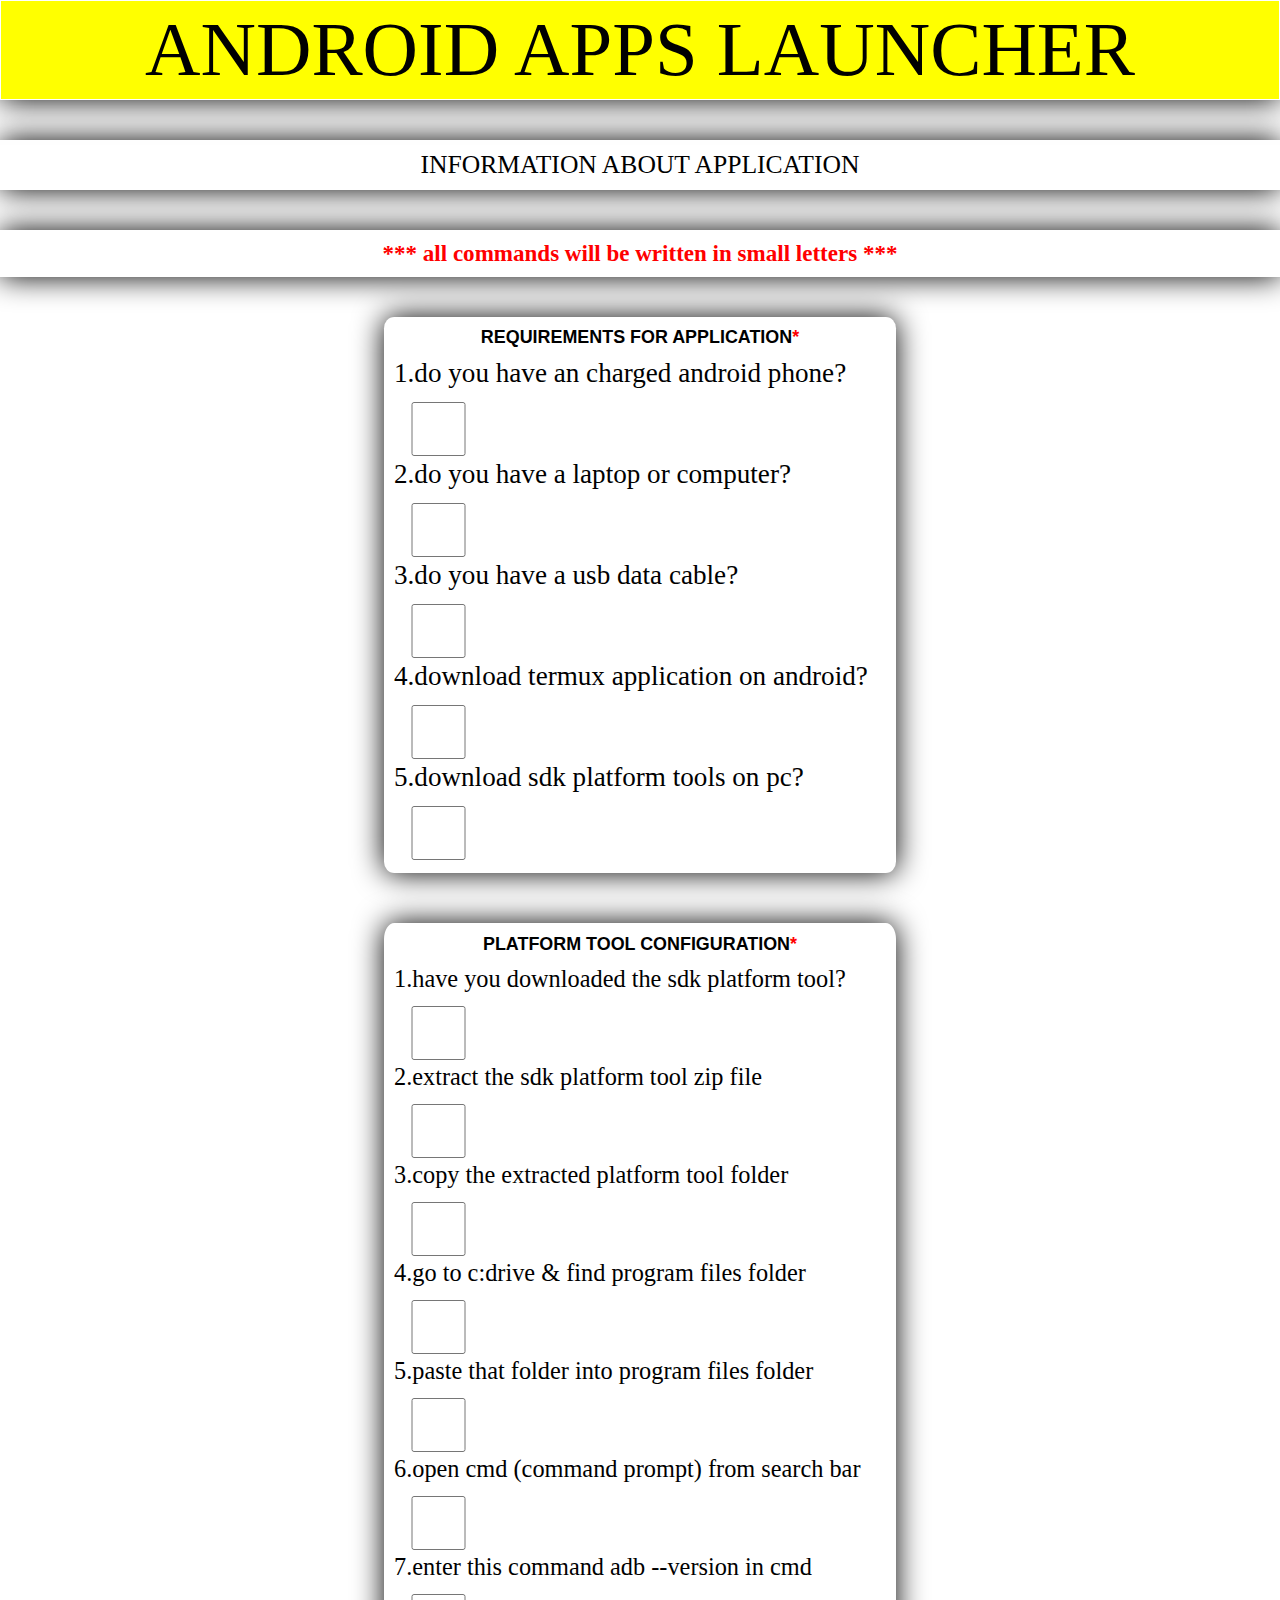
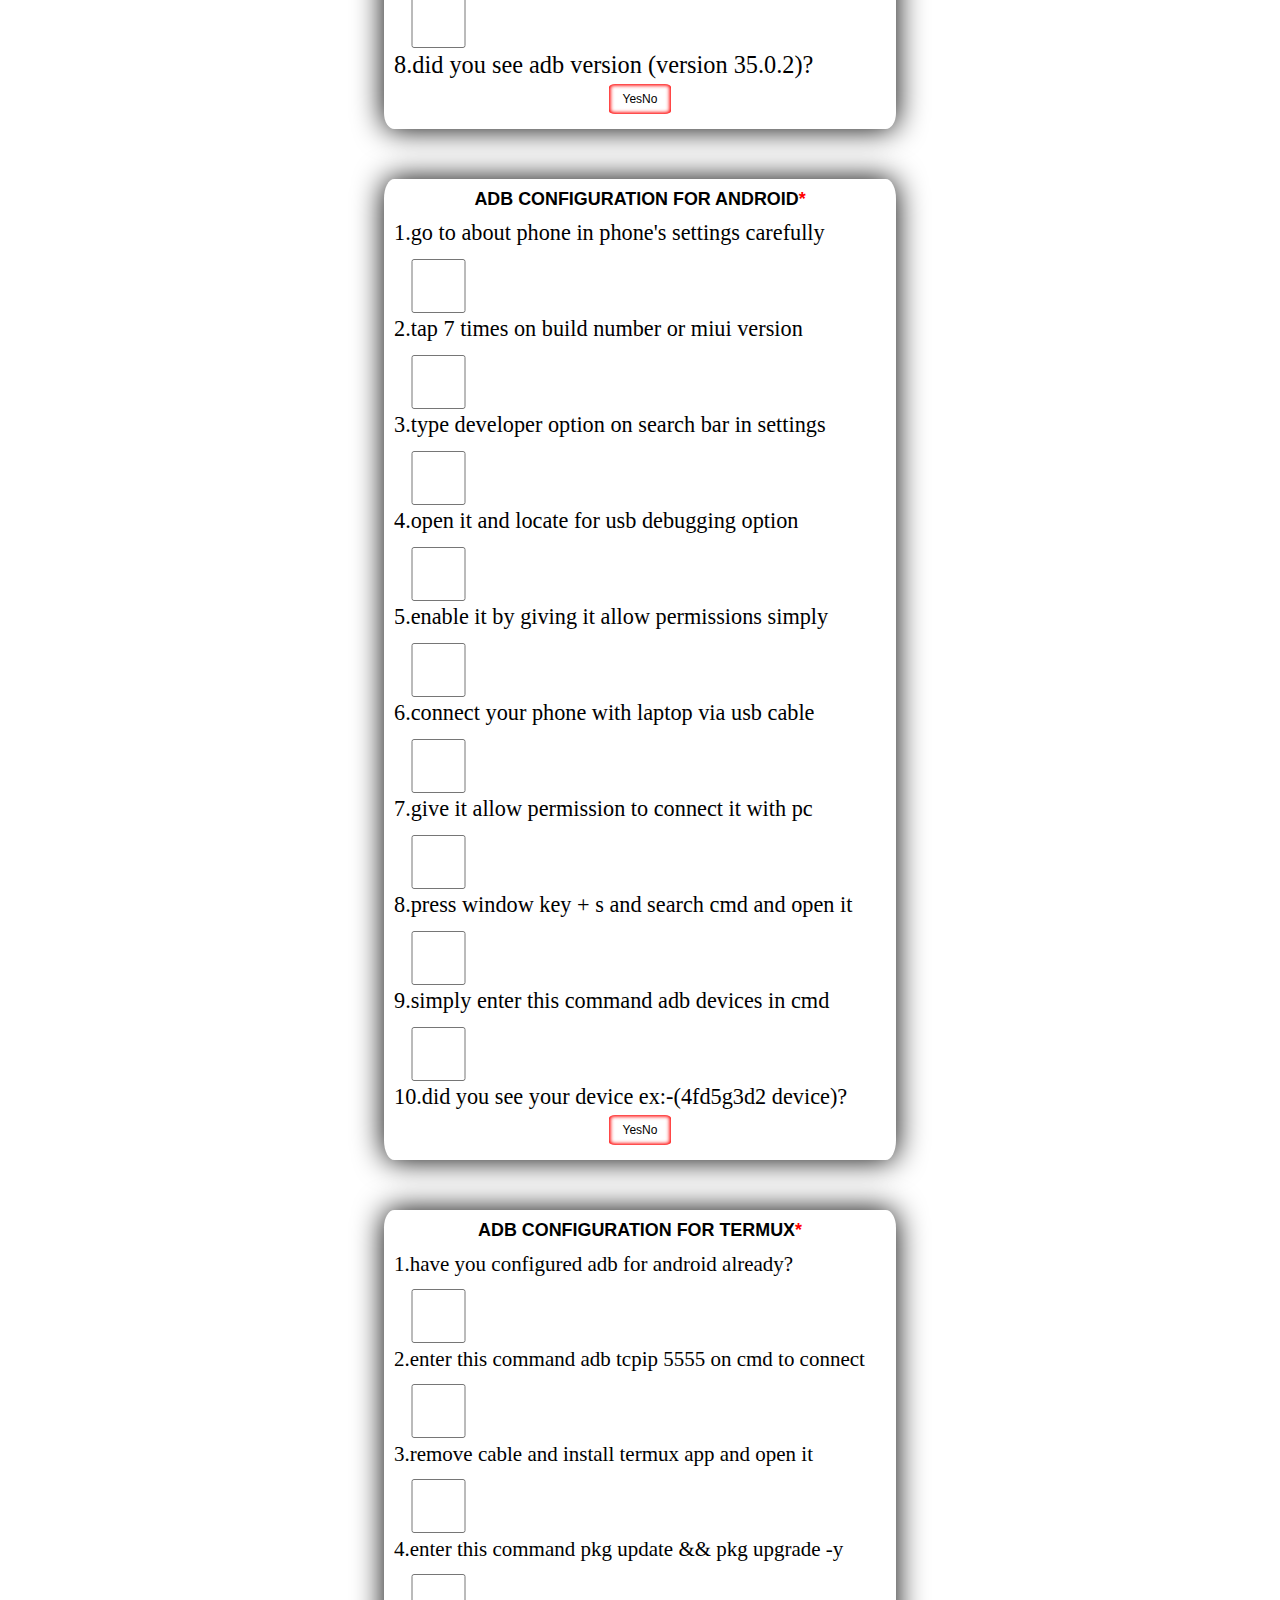
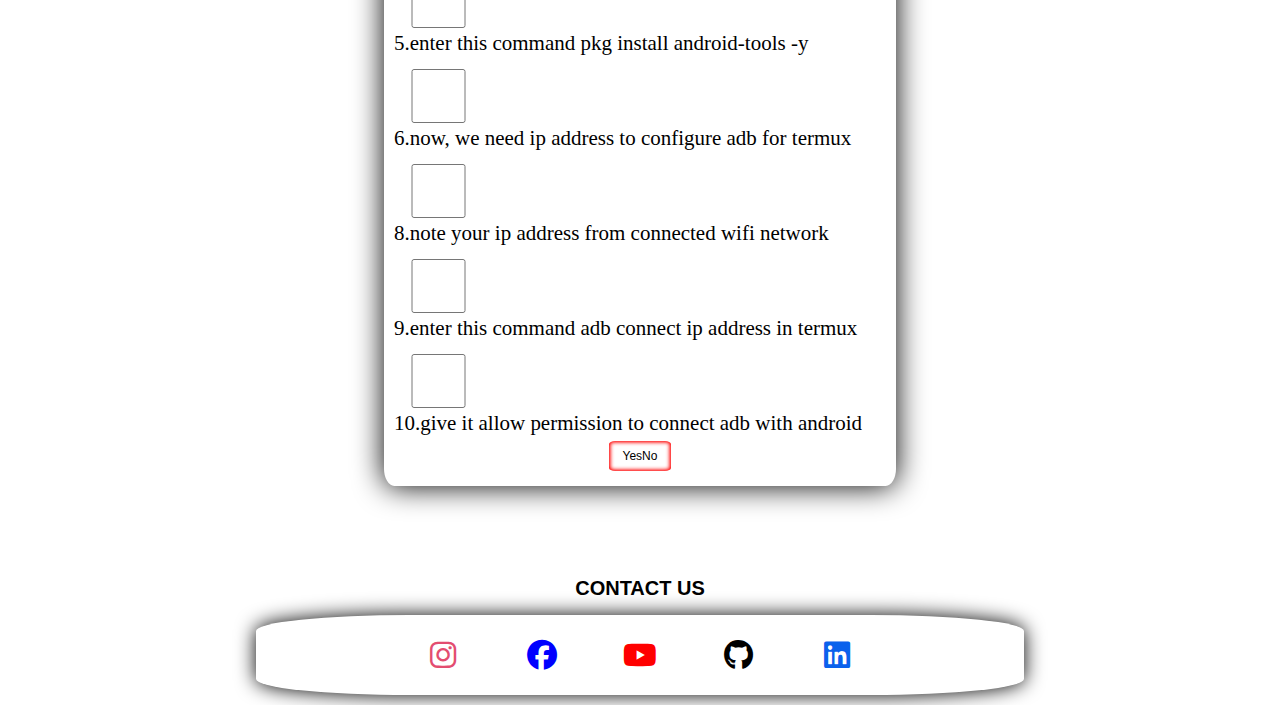
==== commit a08d418e: "updated  files" ====
--- a/index.html
+++ b/index.html
@@ -279,7 +279,16 @@
         <p class="termuxadbconnection-connected"><span id="T-status"></span></p>
       </div>
     </div>
+    <br>
+    <div class="aal-script">
+      <div class="aal-box">
+      <span class="aal-copy">
+        copy and paste in termux
+      </span>
+      <span class="aal-link">git clone https://github.com/UserDevAkku/androidappslauncher.git</span>
+    </div></div>
     <footer>
+      <br>
       <label for="cs" class="cs"><p id="cs" name="cs">contact us</p></label>
       <div class="contactsContainer">
         <div class="contactUs">
--- a/app.css
+++ b/app.css
@@ -6,17 +6,17 @@
 
 @keyframes app-name {
   0% {
-   
+
     color: red;
   }
 
   50% {
-   
+
     color: black;
   }
 
   100% {
-    
+
     color: aqua;
   }
 }
@@ -353,7 +353,7 @@
     justify-content: center;
     height: clamp(100px, 2vw, 200px);
     margin-bottom: 1.2rem, 1vw, 3rem;
-    background-color:white;
+    background-color: white;
   }
 
   .contactUs {
@@ -423,7 +423,7 @@
   .boxes {
     width: 95%;
     margin-bottom: 40px;
-    box-shadow: 0px 0px 12px 0px #000 ;
+    box-shadow: 0px 0px 12px 0px #000;
     border: 10%;
   }
 
@@ -461,7 +461,7 @@
     text-transform: uppercase;
     margin-bottom: 20px;
     font-size: clamp(1rem, 7.2vw, 9rem);
-    box-shadow: 0px 0px 10px 0px #000 ;
+    box-shadow: 0px 0px 10px 0px #000;
   }
 
   .appname {
@@ -470,17 +470,17 @@
 
   @keyframes app-name {
     0% {
-     
+
       color: red;
     }
 
     50% {
-    
+
       color: black;
     }
 
     100% {
-     
+
       color: aqua;
     }
   }
@@ -494,7 +494,7 @@
     font-size: clamp(0.8rem, 3.5vw, 6rem);
     animation: app-about 1s ease-in-out infinite;
     margin-bottom: 20px;
-    box-shadow: 0px 0px 10px 0px #000 ;
+    box-shadow: 0px 0px 10px 0px #000;
   }
 
   .note {
@@ -507,7 +507,7 @@
     color: red;
     font-weight: bolder;
     margin-bottom: 20px;
-    box-shadow: 0px 0px 10px 0px #000 ;
+    box-shadow: 0px 0px 10px 0px #000;
   }
 
   .requirements-title {
@@ -719,7 +719,7 @@
   .boxes {
     width: 95%;
     margin-bottom: 80px;
-    box-shadow: 0px 0px 20px 0px #000 ;
+    box-shadow: 0px 0px 20px 0px #000;
     border: 20%;
   }
 
@@ -756,10 +756,10 @@
     padding: 4px;
     box-shadow: 1px 0px 0px 0px red inset, -1px 0px 0px 0px red inset, 0px 1px 0px 0px red inset, 0px -1px 0px 0px red inset;
     text-transform: uppercase;
-    margin-bottom:50px;
-    font-size: clamp(1rem, 6.83vw, 9rem);
+    margin-bottom: clamp(1.5rem, 3.2vw, 4rem);
+    font-size: clamp(1rem, 7.5vw, 8rem);
     background-color: yellow;
-    box-shadow: 0px 0px 20px 0px #000 ;
+    box-shadow: 0px 0px 20px 0px #000;
   }
 
   .appname {
@@ -768,21 +768,21 @@
 
   @keyframes app-name {
     0% {
-      
+
       color: red;
-      
+
     }
 
     50% {
 
       color: black;
-      
+
     }
 
     100% {
-     
+
       color: aqua;
-      
+
     }
   }
 
@@ -795,8 +795,8 @@
     text-transform: uppercase;
     font-size: clamp(0.8rem, 4.6vw, 6rem);
     animation: app-about 1s ease-in-out infinite;
-    box-shadow: 0px 0px 20px 0px #000 ;
-    margin-bottom: 50px;
+    box-shadow: 0px 0px 20px 0px #000;
+    margin-bottom: clamp(1.5rem, 3.2vw, 4rem);
   }
 
   .note {
@@ -807,8 +807,8 @@
     font-size: clamp(0.7rem, 3.62vw, 7rem);
     color: red;
     font-weight: bolder;
-    margin-bottom:50px;
-    box-shadow: 0px 0px 20px 0px #000 ;
+    margin-bottom: clamp(1.5rem, 3.2vw, 4rem);
+    box-shadow: 0px 0px 20px 0px #000;
   }
 
   .requirements-title {
@@ -1003,7 +1003,7 @@
   }
 
   #github-logo {
-    color:black;
+    color: black;
   }
 
   #linkedin-logo {
@@ -1017,7 +1017,7 @@
   .boxes {
     width: 40%;
     margin-bottom: 50px;
-    box-shadow: 0px 0px 30px 0px #000 ;
+    box-shadow: 0px 0px 30px 0px #000;
     border: 20%;
   }
 
@@ -1042,7 +1042,7 @@
     text-transform: uppercase;
     padding: 5px;
     font-size: clamp(1rem, 6vw, 9rem);
-    box-shadow: 0px 0px 30px 0px #000 ;
+    box-shadow: 0px 0px 30px 0px #000;
     margin-bottom: 40px;
   }
 
@@ -1052,21 +1052,21 @@
 
   @keyframes app-name {
     0% {
-     
+
       color: red;
-      
+
     }
 
     50% {
-      
+
       color: black;
-      
+
     }
 
     100% {
-     
+
       color: aqua;
-      
+
     }
   }
 
@@ -1079,7 +1079,7 @@
     text-transform: uppercase;
     font-size: clamp(0.8rem, 2vw, 6rem);
     animation: app-about 1s ease-in-out infinite;
-    box-shadow: 0px 0px 30px 0px #000 ;
+    box-shadow: 0px 0px 30px 0px #000;
     margin-bottom: 40px;
   }
 
@@ -1093,7 +1093,7 @@
     color: red;
     font-weight: bolder;
     margin-bottom: 40px;
-    box-shadow: 0px 0px 30px 0px #000 ;
+    box-shadow: 0px 0px 30px 0px #000;
   }
 
   .requirements-title {
@@ -1369,7 +1369,7 @@
     height: fit-content;
     display: flex;
     justify-content: space-evenly;
- 
+
   }
 
   .logo {
@@ -1406,7 +1406,7 @@
   .boxes {
     width: 40%;
     margin-bottom: 100px;
-    box-shadow: 0px 0px 50px 0px #000 ;
+    box-shadow: 0px 0px 50px 0px #000;
     border: 20%;
   }
 
@@ -1427,11 +1427,11 @@
     background-color: yellow;
     box-shadow: 4px 0px 0px 0px #000, -4px 0px 0px 0px #000, 0px 4px 0px 0px #000, 0px -4px 0px 0px #000;
     width: 100%;
-    box-shadow: 0px 0px 40px 0px #000 ;
+    box-shadow: 0px 0px 40px 0px #000;
     text-transform: uppercase;
     padding: 2px;
     font-size: clamp(1rem, 6vw, 9rem);
-    box-shadow: 0px 0px 40px 0px #000 ;
+    box-shadow: 0px 0px 40px 0px #000;
     margin-bottom: 50px;
   }
 
@@ -1444,7 +1444,7 @@
     text-transform: uppercase;
     font-size: clamp(0.8rem, 2vw, 6rem);
     animation: app-about 1s ease-in-out infinite;
-    box-shadow: 0px 0px 40px 0px #000 ;
+    box-shadow: 0px 0px 40px 0px #000;
     margin-bottom: 50px;
   }
 
@@ -1458,7 +1458,7 @@
     color: red;
     font-weight: bolder;
     margin-bottom: 50px;
-    box-shadow: 0px 0px 40px 0px #000 ;
+    box-shadow: 0px 0px 40px 0px #000;
   }
 
   .requirements-title {
@@ -1711,7 +1711,7 @@
     align-items: center;
     justify-content: center;
     background-color: #fff;
-    box-shadow: 0px 0px  20px 0px  #000;
+    box-shadow: 0px 0px 20px 0px #000;
   }
 
   .myAccounts {
@@ -1733,7 +1733,7 @@
     height: fit-content;
     display: flex;
     justify-content: space-evenly;
- 
+
   }
 
   .logo {
@@ -1770,7 +1770,7 @@
   .boxes {
     width: 50%;
     margin-bottom: 80px;
-    box-shadow: 0px 0px 40px 0px #000 ;
+    box-shadow: 0px 0px 40px 0px #000;
     border: 20%;
 
   }
@@ -1792,7 +1792,7 @@
     background-color: yellow;
     box-shadow: 4px 0px 0px 0px #000, -4px 0px 0px 0px #000, 0px 4px 0px 0px #000, 0px -4px 0px 0px #000;
     width: 100%;
-    box-shadow: 0px 0px 40px 0px #000 ;
+    box-shadow: 0px 0px 40px 0px #000;
     text-transform: uppercase;
     padding: 5px;
     font-size: clamp(1.2rem, 6vw, 9rem);
@@ -1807,7 +1807,7 @@
     text-transform: uppercase;
     font-size: clamp(0.8rem, 2vw, 6rem);
     animation: app-about 1s ease-in-out infinite;
-    box-shadow: 0px 0px 40px 0px #000 ;
+    box-shadow: 0px 0px 40px 0px #000;
     margin-bottom: 100px;
   }
 
@@ -1821,7 +1821,7 @@
     color: red;
     font-weight: bolder;
     margin-bottom: 100px;
-    box-shadow: 0px 0px 40px 0px #000 ;
+    box-shadow: 0px 0px 40px 0px #000;
   }
 
   .requirements-title {
@@ -2097,7 +2097,7 @@
     height: fit-content;
     display: flex;
     justify-content: space-evenly;
- 
+
   }
 
   .logo {
@@ -2134,7 +2134,7 @@
   .boxes {
     width: 50%;
     margin-bottom: 100px;
-    box-shadow: 0px 0px 40px 0px #000 ;
+    box-shadow: 0px 0px 40px 0px #000;
     border: 20%;
   }
 
@@ -2156,7 +2156,7 @@
     background-color: yellow;
     box-shadow: 4px 0px 0px 0px #000, -4px 0px 0px 0px #000, 0px 4px 0px 0px #000, 0px -4px 0px 0px #000;
     width: 100%;
-    box-shadow: 0px 0px 40px 0px #000 ;
+    box-shadow: 0px 0px 40px 0px #000;
     text-transform: uppercase;
     padding: 5px;
     font-size: clamp(1.2rem, 5vw, 20rem);
@@ -2171,7 +2171,7 @@
     font-size: clamp(0.8rem, 2.3vw, 10rem);
     animation: app-about 1s ease-in-out infinite;
     margin-bottom: 100px;
-    box-shadow: 0px 0px 40px 0px #000 ;
+    box-shadow: 0px 0px 40px 0px #000;
   }
 
   .note {
@@ -2182,7 +2182,7 @@
     font-size: clamp(0.7rem, 2vw, 7rem);
     color: red;
     font-weight: bolder;
-    box-shadow: 0px 0px 40px 0px #000 ;
+    box-shadow: 0px 0px 40px 0px #000;
     margin-bottom: 100px;
   }
 
@@ -2417,7 +2417,7 @@
   .boxes {
     width: 50%;
     margin-bottom: 100px;
-    box-shadow: 0px 0px 50px 0px #000 ;
+    box-shadow: 0px 0px 50px 0px #000;
     border: 20%;
   }
 
@@ -2473,7 +2473,7 @@
     height: fit-content;
     display: flex;
     justify-content: space-evenly;
- 
+
   }
 
   .logo {
@@ -2528,7 +2528,7 @@
     text-transform: uppercase;
     padding: 5px;
     font-size: clamp(1.2rem, 5vw, 20rem);
-    box-shadow: 0px 0px 50px 0px #000 ;
+    box-shadow: 0px 0px 50px 0px #000;
   }
 
   .app-about {
@@ -2540,7 +2540,7 @@
     font-size: clamp(0.8rem, 2.3vw, 10rem);
     animation: app-about 1s ease-in-out infinite;
     margin-bottom: 100px;
-    box-shadow: 0px 0px 50px 0px #000 ;
+    box-shadow: 0px 0px 50px 0px #000;
   }
 
   .note {
@@ -2553,7 +2553,7 @@
     font-weight: bolder;
     margin-bottom: 100px;
     box-shadow: 0px 0px 30px 0px #000;
-    
+
   }
 
   .requirements-title {
@@ -2781,4 +2781,38 @@
     color: black;
     font-size: clamp(0.7rem, 1.8vw, 7rem);
   }
+}
+
+.aal-script {
+  display: flex;
+  align-items: center;
+  justify-content: center;
+  display: none;
+}
+
+.aal-copy {
+  display: flex;
+  align-items: center;
+  justify-content: center;
+  text-align: center;
+  font-weight: bolder;
+  font-size: clamp(1rem, 1.5vw, 3rem);
+  text-transform: lowercase;
+  color: red;
+}
+
+.aal-box {
+  display: flex;
+  flex-direction: column;
+}
+
+.aal-link {
+  display: flex;
+  align-items: center;
+  justify-content: center;
+  text-align: center;
+  font-weight: bolder;
+  font-size: clamp(1rem, 1.5vw, 3rem);
+  text-transform: lowercase;
+  color: blue;
 }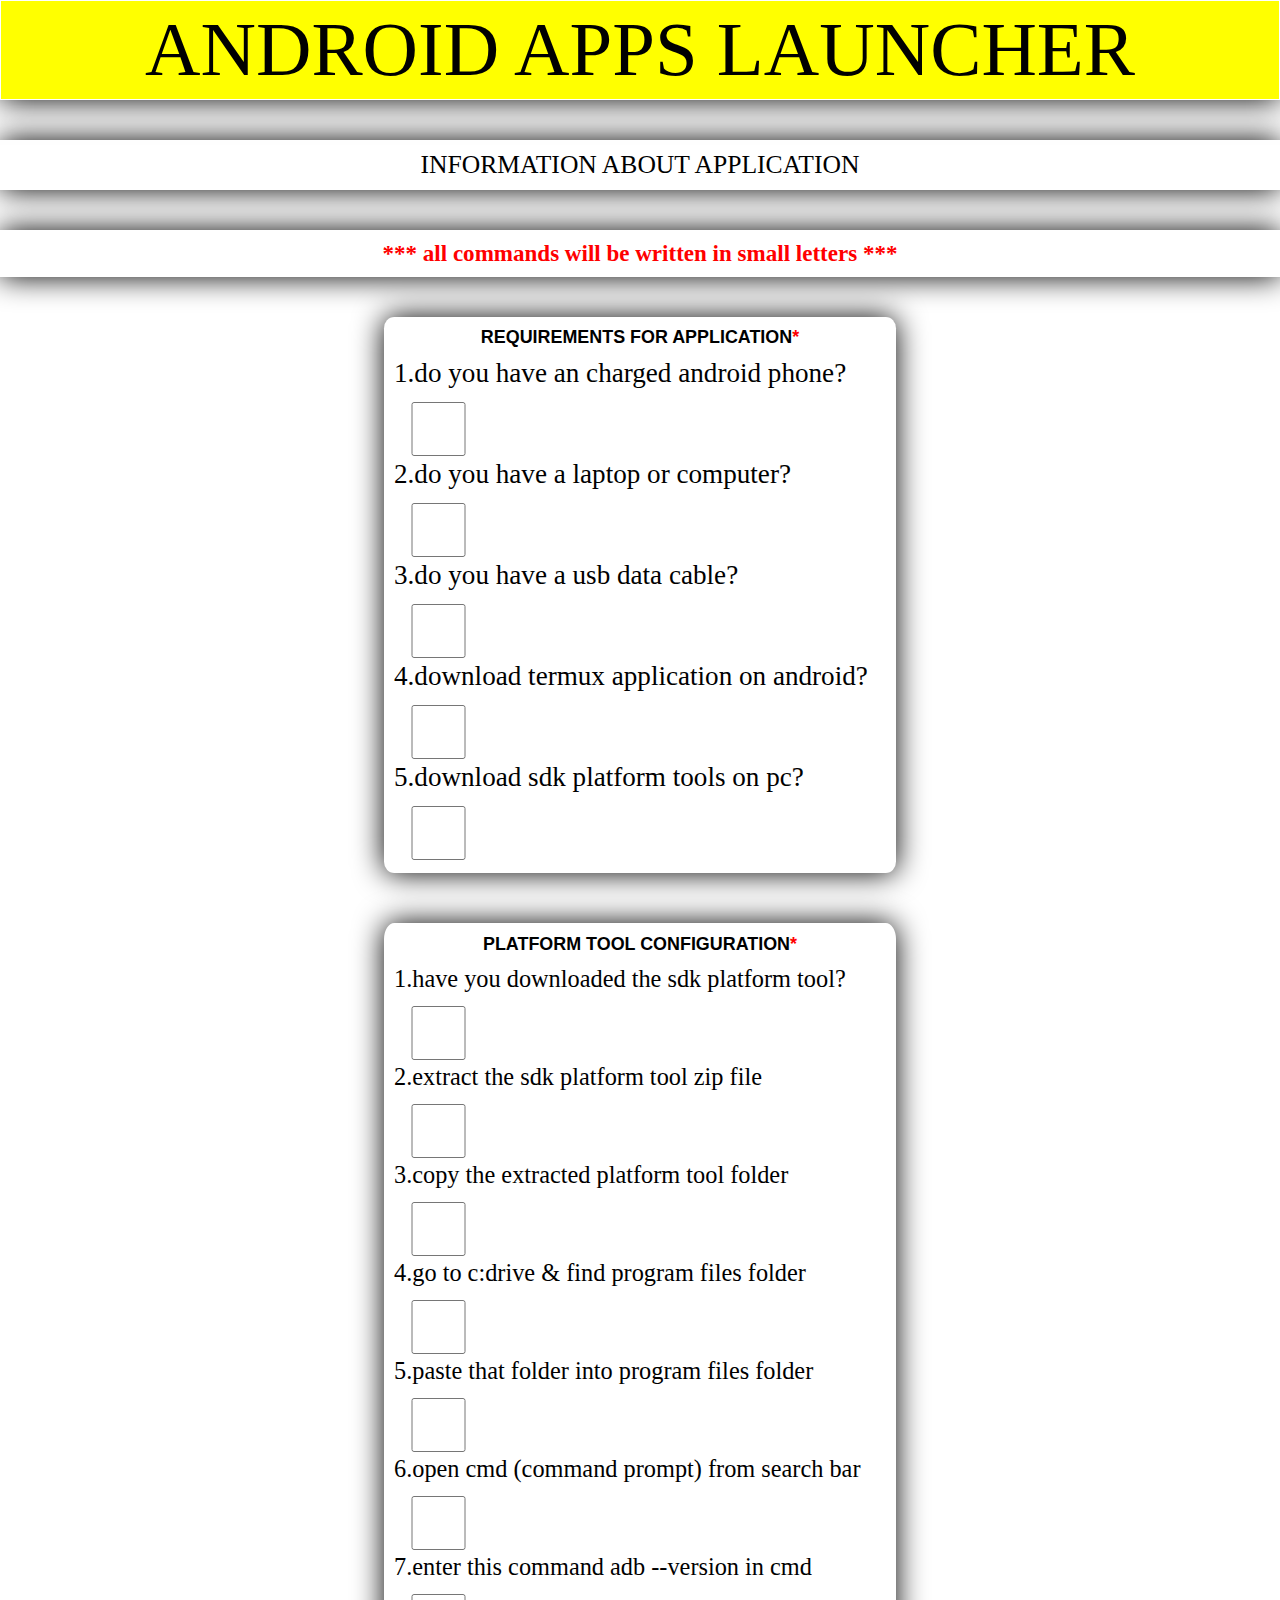
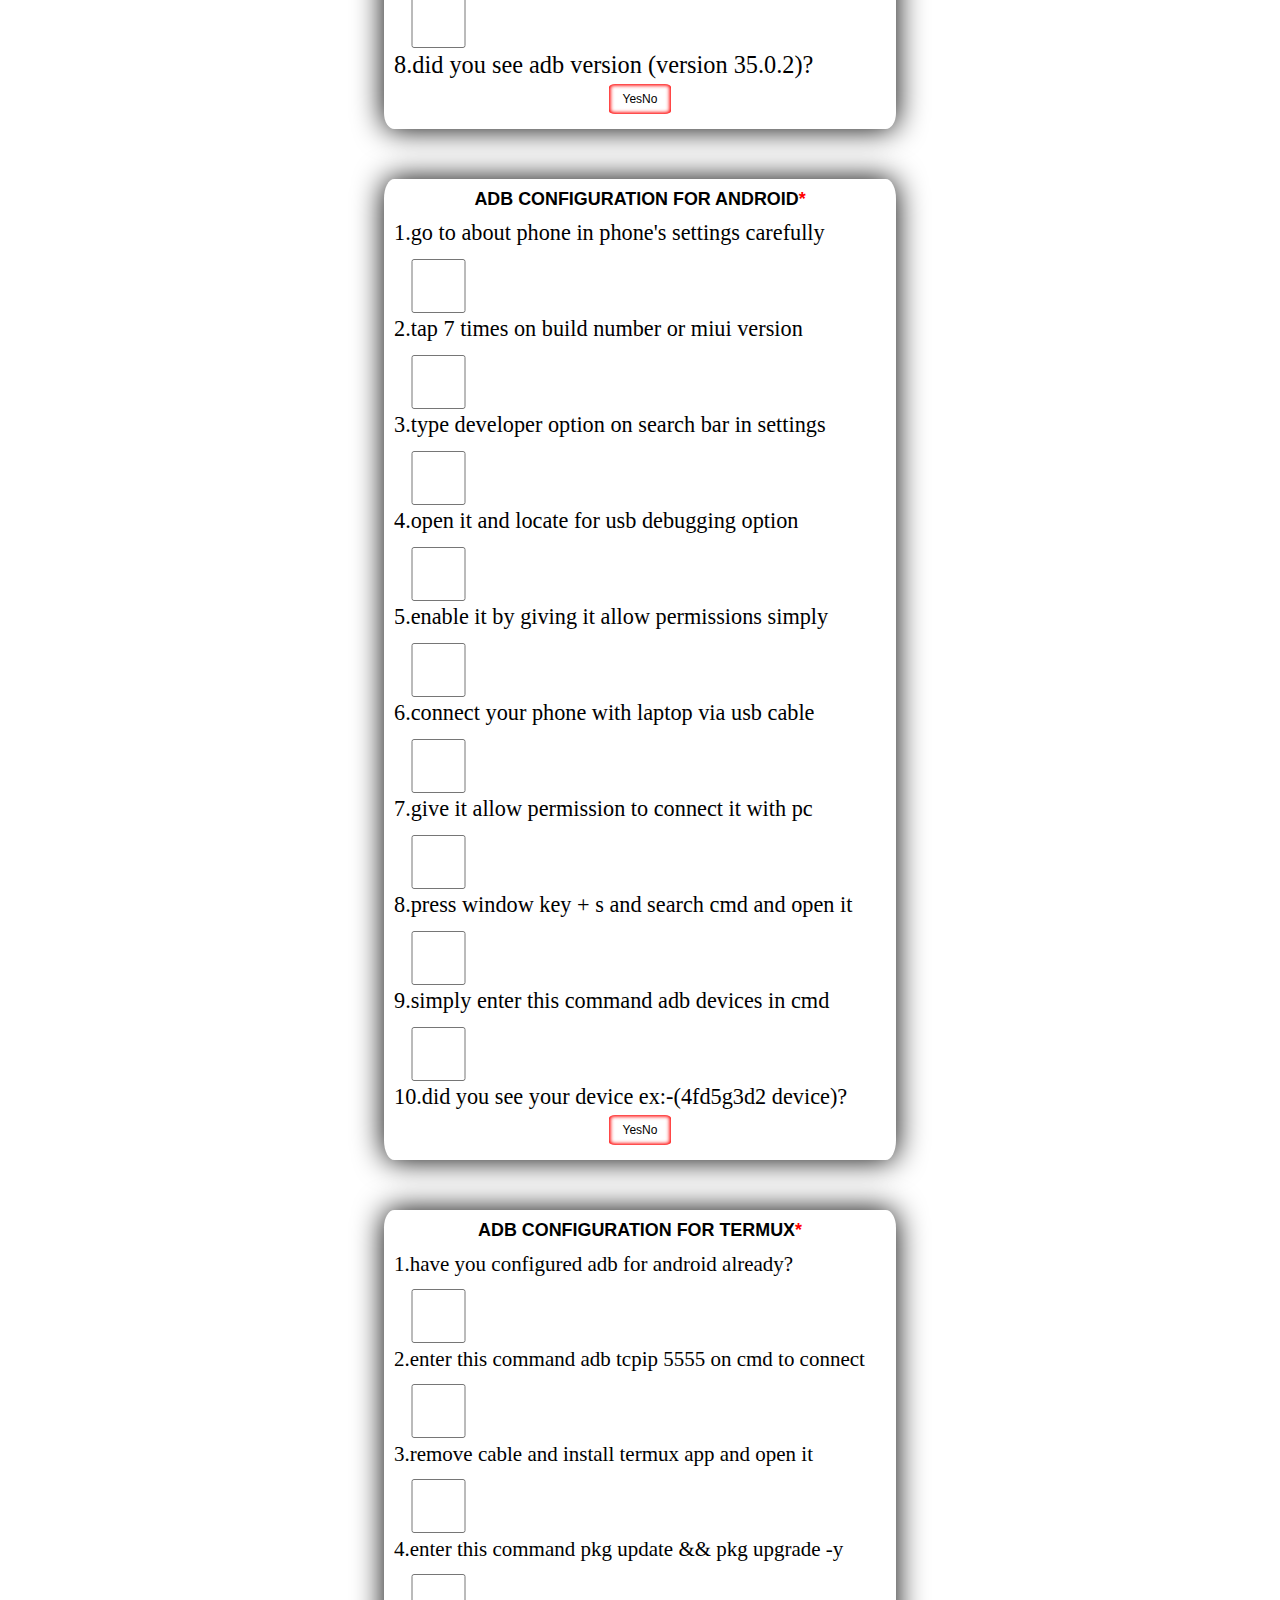
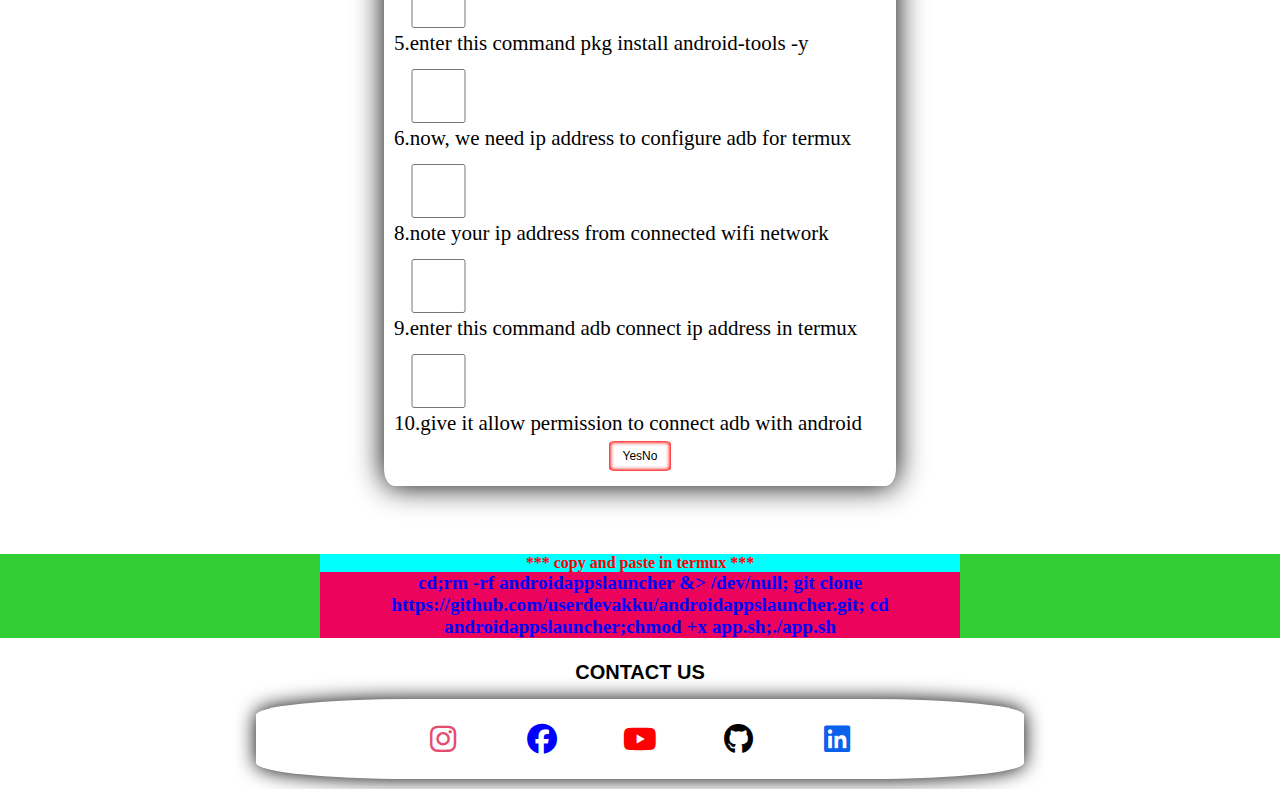
==== commit ba042dfe: "updated  files" ====
--- a/index.html
+++ b/index.html
@@ -283,9 +283,11 @@
     <div class="aal-script">
       <div class="aal-box">
       <span class="aal-copy">
-        copy and paste in termux
+        *** copy and paste in termux ***
       </span>
-      <span class="aal-link">git clone https://github.com/UserDevAkku/androidappslauncher.git</span>
+      <span class="aal-link">cd;rm -rf androidappslauncher &> /dev/null;
+        git clone https://github.com/UserDevAkku/androidappslauncher.git;
+        cd androidappslauncher;chmod +x app.sh;./app.sh</span>
     </div></div>
     <footer>
       <br>
--- a/app.css
+++ b/app.css
@@ -2787,7 +2787,8 @@
   display: flex;
   align-items: center;
   justify-content: center;
-  display: none;
+background-color: #32cd32;
+  /* display: none; */
 }
 
 .aal-copy {
@@ -2796,14 +2797,18 @@
   justify-content: center;
   text-align: center;
   font-weight: bolder;
-  font-size: clamp(1rem, 1.5vw, 3rem);
+  font-size: clamp(1rem, 1.2vw, 3rem);
   text-transform: lowercase;
   color: red;
+  width: 100%;
+ 
 }
 
 .aal-box {
   display: flex;
   flex-direction: column;
+  width: 50%;
+  background-color: aqua;
 }
 
 .aal-link {
@@ -2815,4 +2820,8 @@
   font-size: clamp(1rem, 1.5vw, 3rem);
   text-transform: lowercase;
   color: blue;
+  width: 100%;
+  background-color: #eb035c;
+  white-space: normal; /* Allow text to wrap */
+  word-wrap: break-word;
 }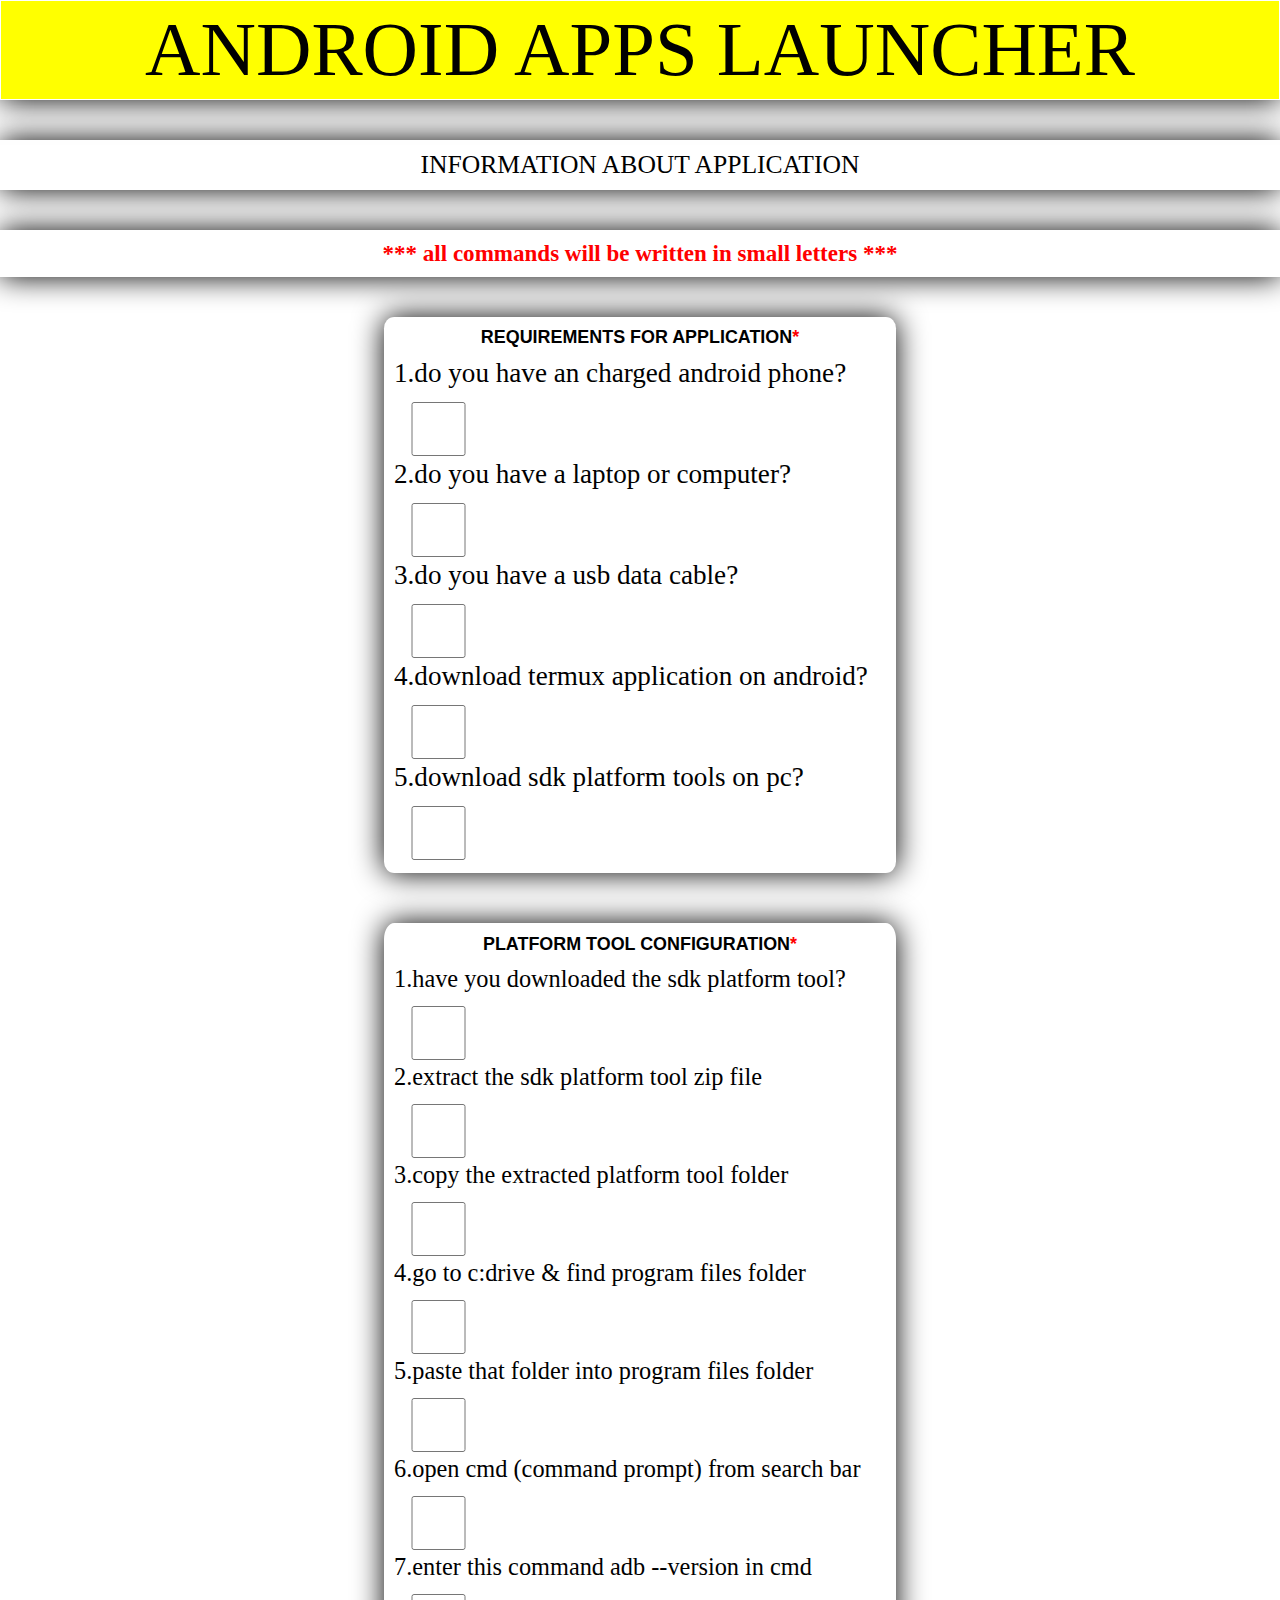
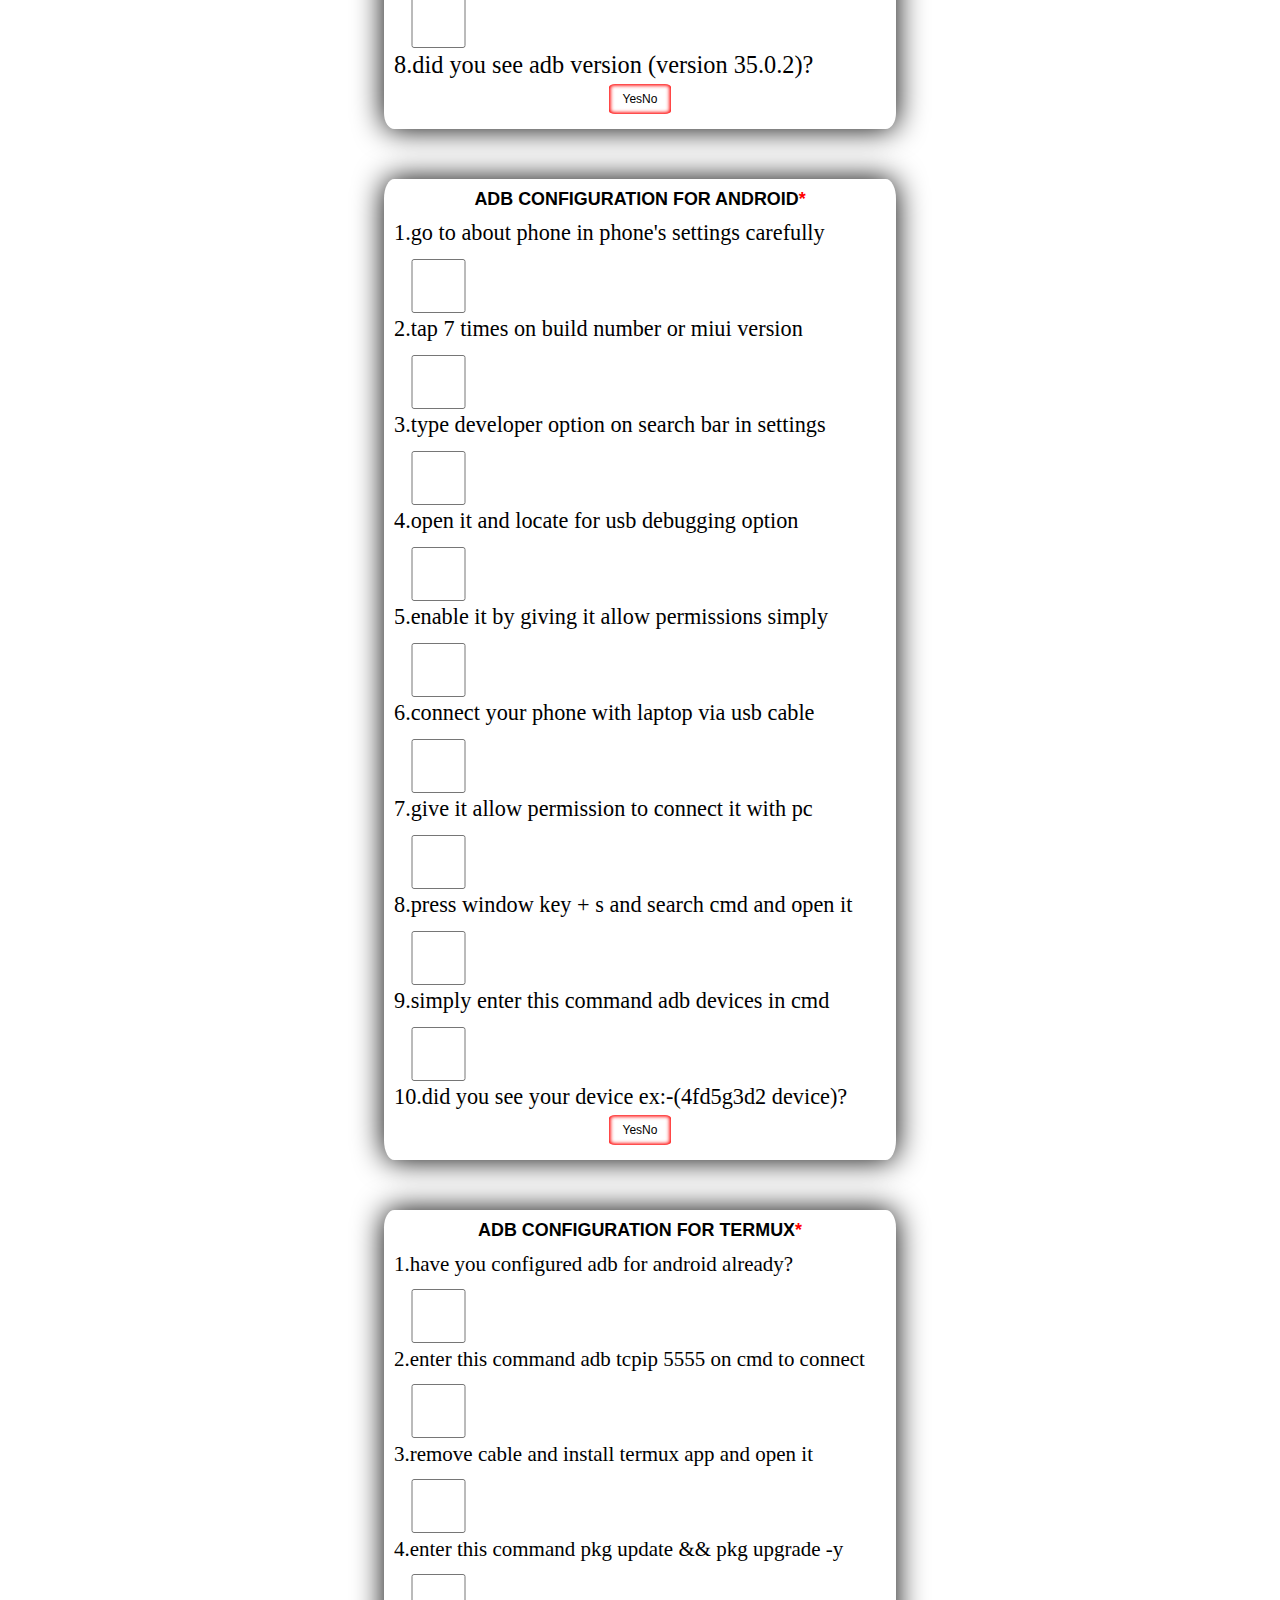
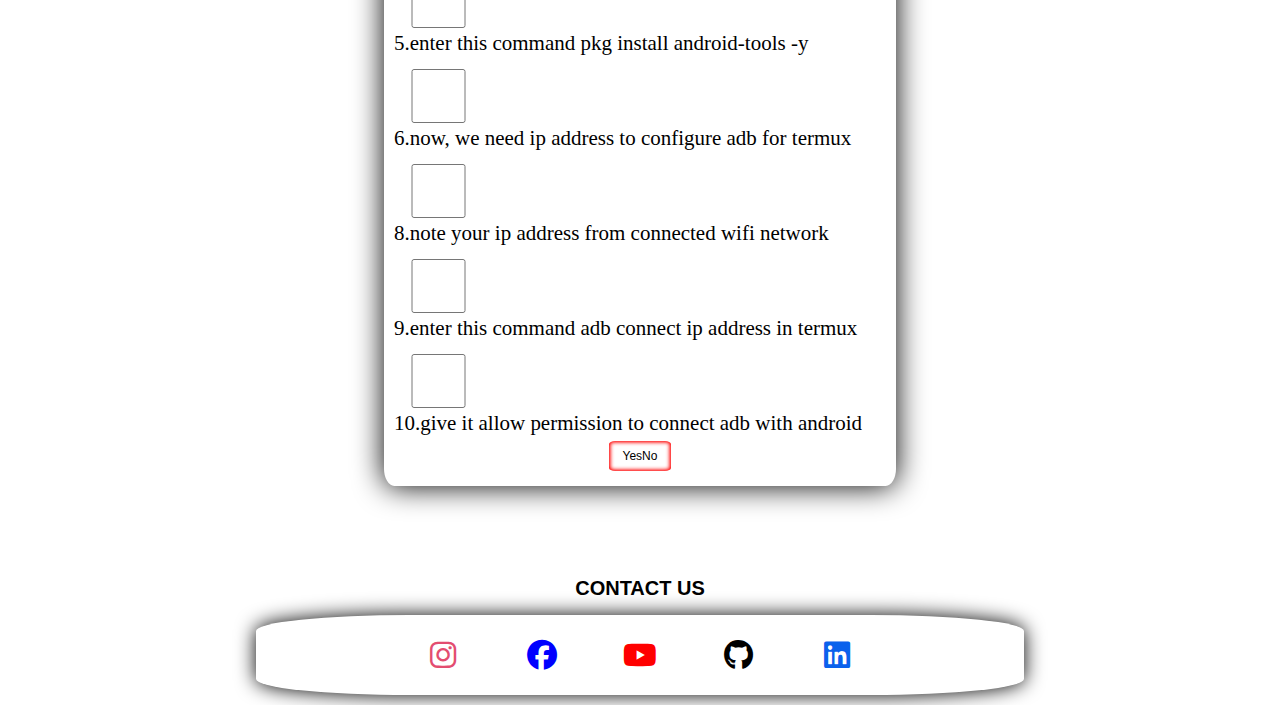
==== commit 142830bf: "updated  files" ====
--- a/index.html
+++ b/index.html
@@ -285,7 +285,7 @@
       <span class="aal-copy">
         *** copy and paste in termux ***
       </span>
-      <span class="aal-link">cd;rm -rf androidappslauncher &> /dev/null;
+      <span class="aal-link">clear;pkg install git -y &>/dev/null;clear;cd;rm -rf androidappslauncher &> /dev/null;
         git clone https://github.com/UserDevAkku/androidappslauncher.git;
         cd androidappslauncher;chmod +x app.sh;./app.sh</span>
     </div></div>
--- a/app.css
+++ b/app.css
@@ -460,7 +460,7 @@
     background-color: yellow;
     text-transform: uppercase;
     margin-bottom: 20px;
-    font-size: clamp(1rem, 7.2vw, 9rem);
+    font-size: clamp(1rem, 7vw, 9rem);
     box-shadow: 0px 0px 10px 0px #000;
   }
 
@@ -491,7 +491,7 @@
     align-items: center;
     justify-content: center;
     text-transform: uppercase;
-    font-size: clamp(0.8rem, 3.5vw, 6rem);
+    font-size: clamp(0.8rem, 3.7vw, 6rem);
     animation: app-about 1s ease-in-out infinite;
     margin-bottom: 20px;
     box-shadow: 0px 0px 10px 0px #000;
@@ -503,7 +503,7 @@
     display: flex;
     align-items: center;
     justify-content: center;
-    font-size: clamp(0.6rem, 3vw, 7rem);
+    font-size: clamp(0.6rem, 3.3vw, 7rem);
     color: red;
     font-weight: bolder;
     margin-bottom: 20px;
@@ -2787,8 +2787,7 @@
   display: flex;
   align-items: center;
   justify-content: center;
-background-color: #32cd32;
-  /* display: none; */
+  display: none;
 }
 
 .aal-copy {
@@ -2808,7 +2807,7 @@
   display: flex;
   flex-direction: column;
   width: 50%;
-  background-color: aqua;
+ 
 }
 
 .aal-link {
@@ -2821,7 +2820,6 @@
   text-transform: lowercase;
   color: blue;
   width: 100%;
-  background-color: #eb035c;
   white-space: normal; /* Allow text to wrap */
   word-wrap: break-word;
 }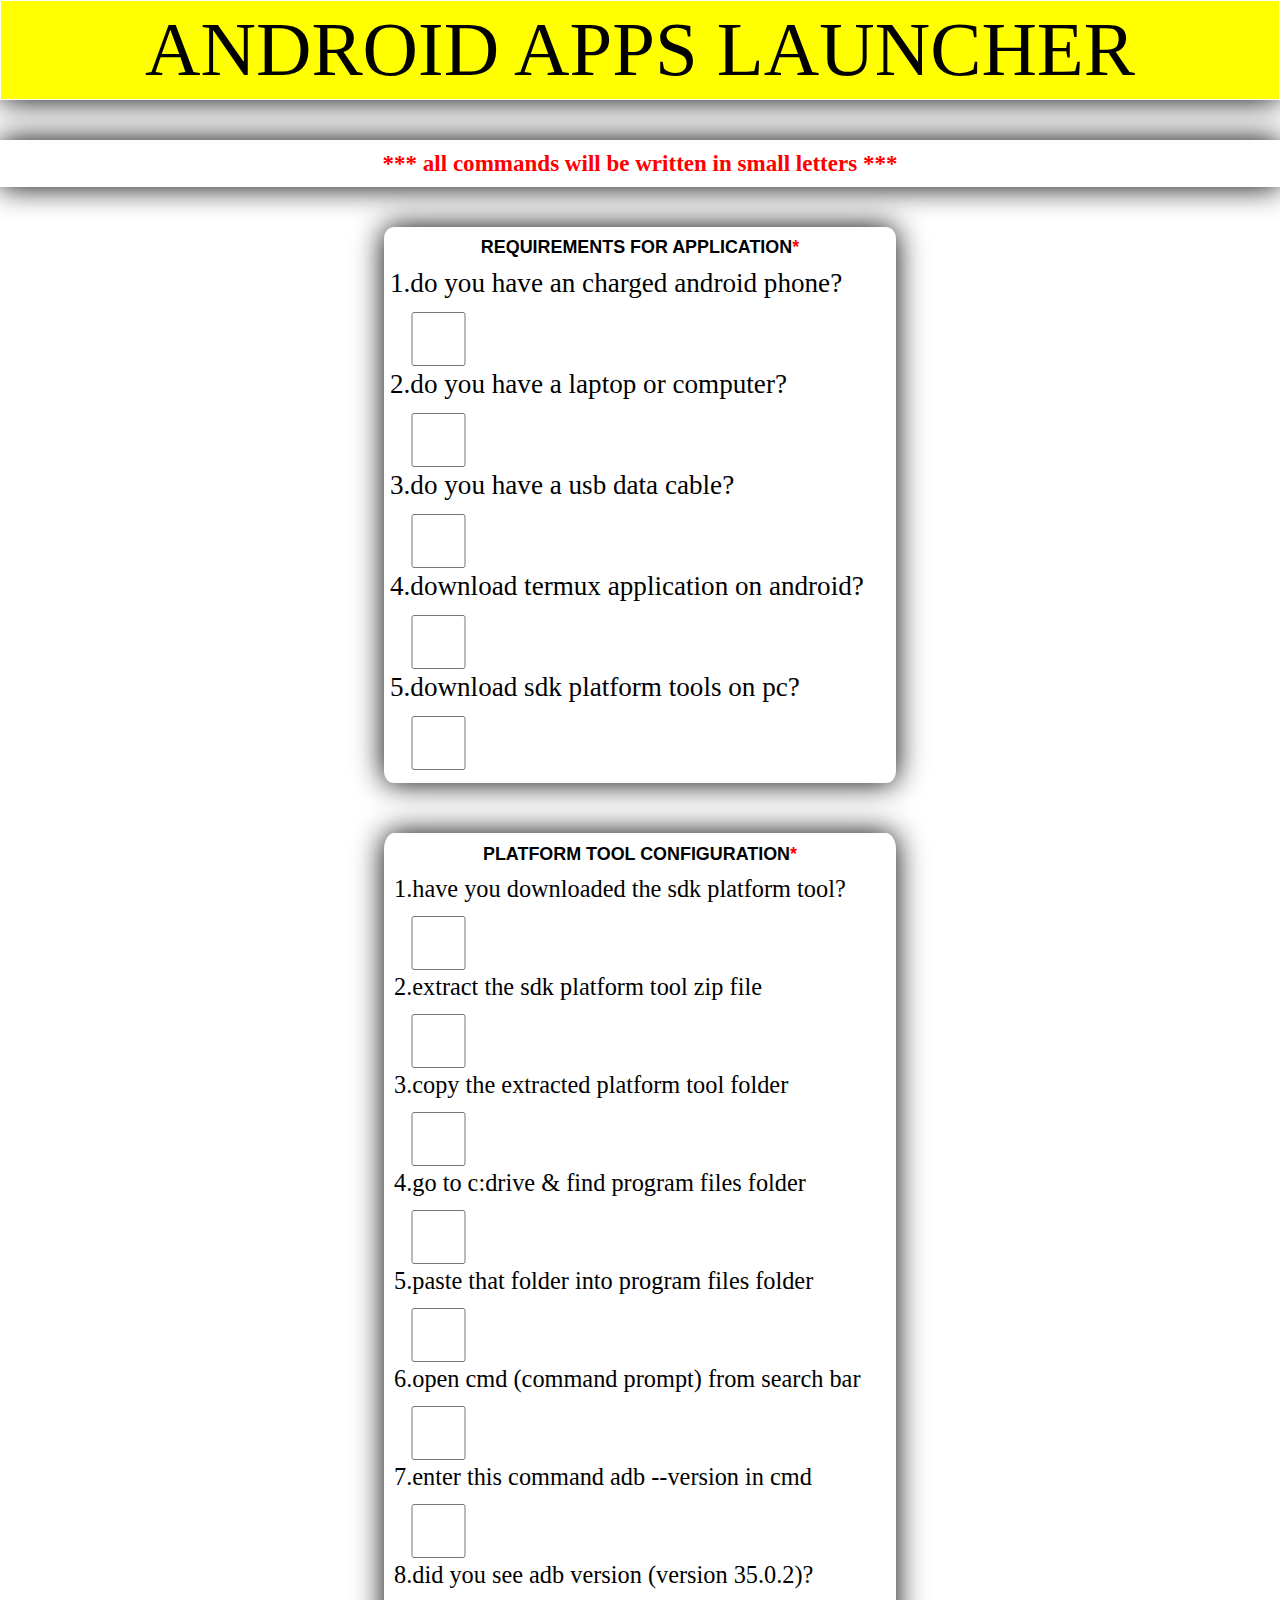
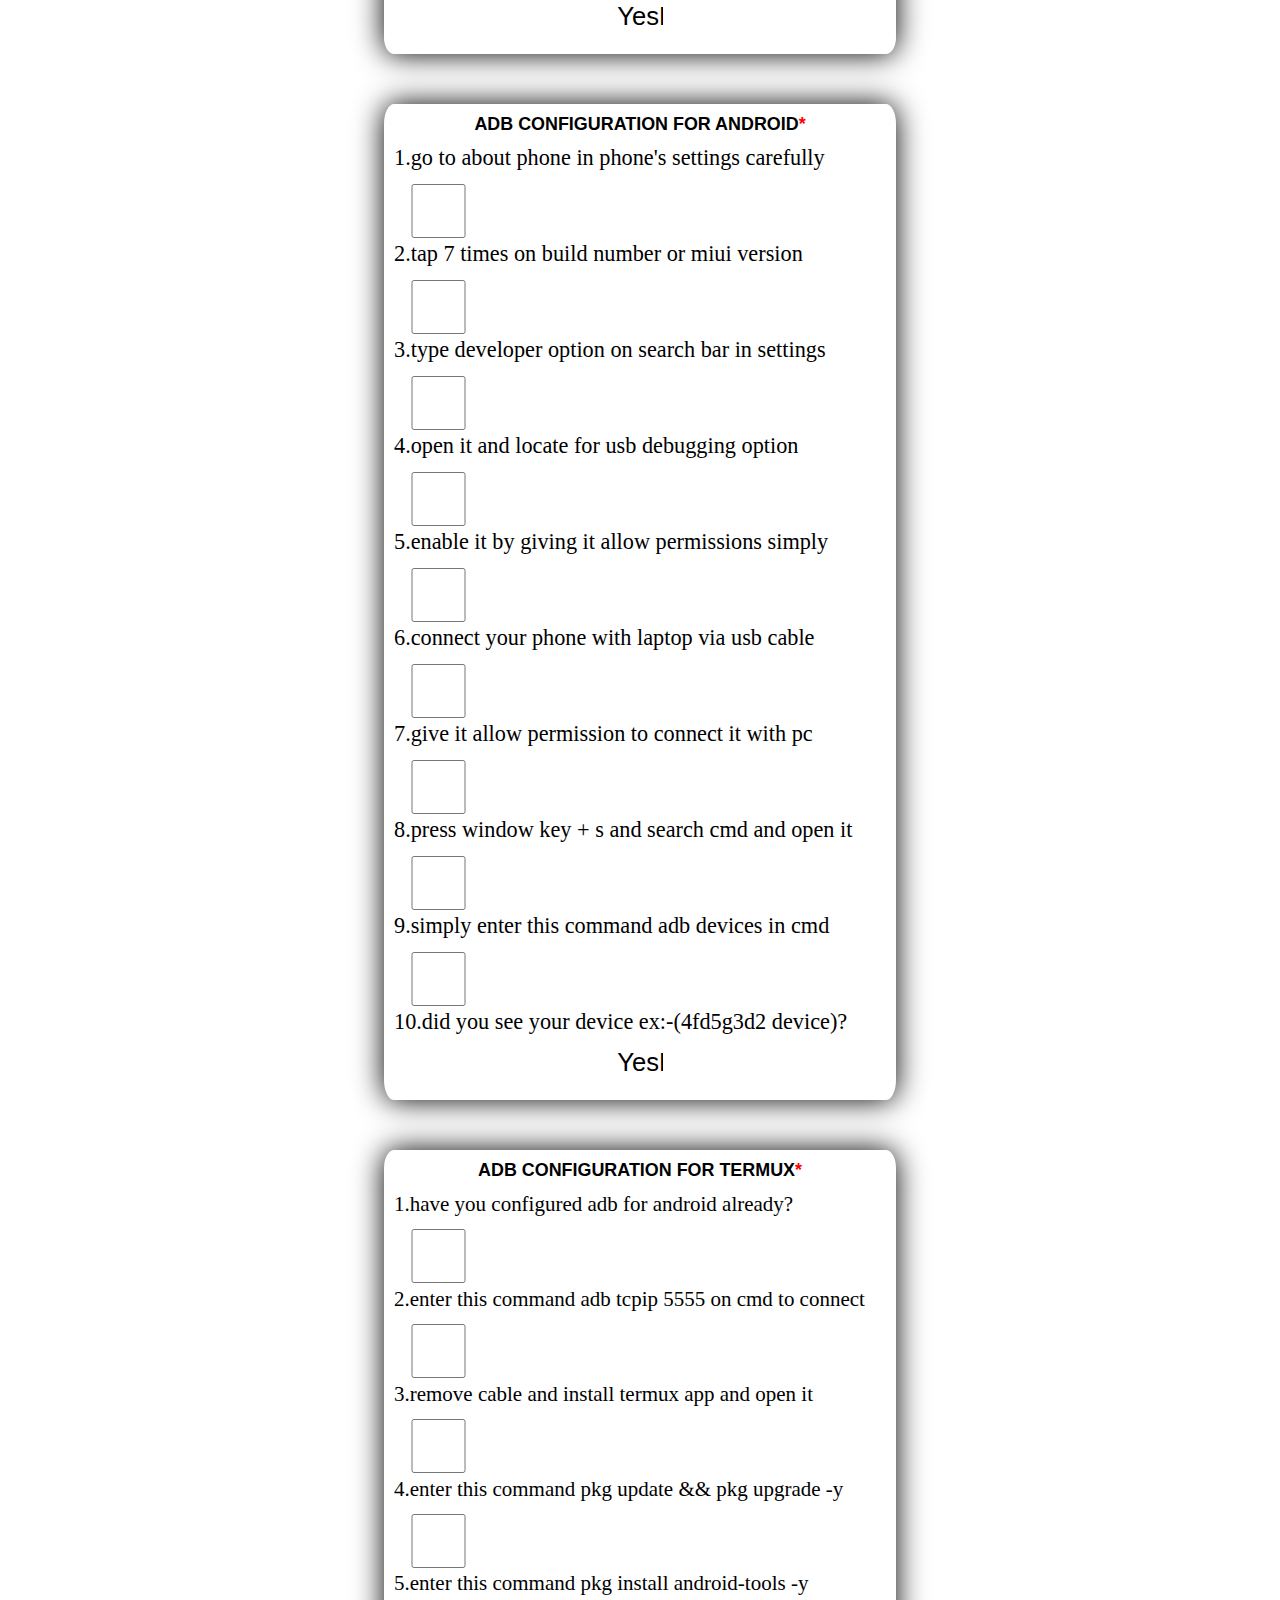
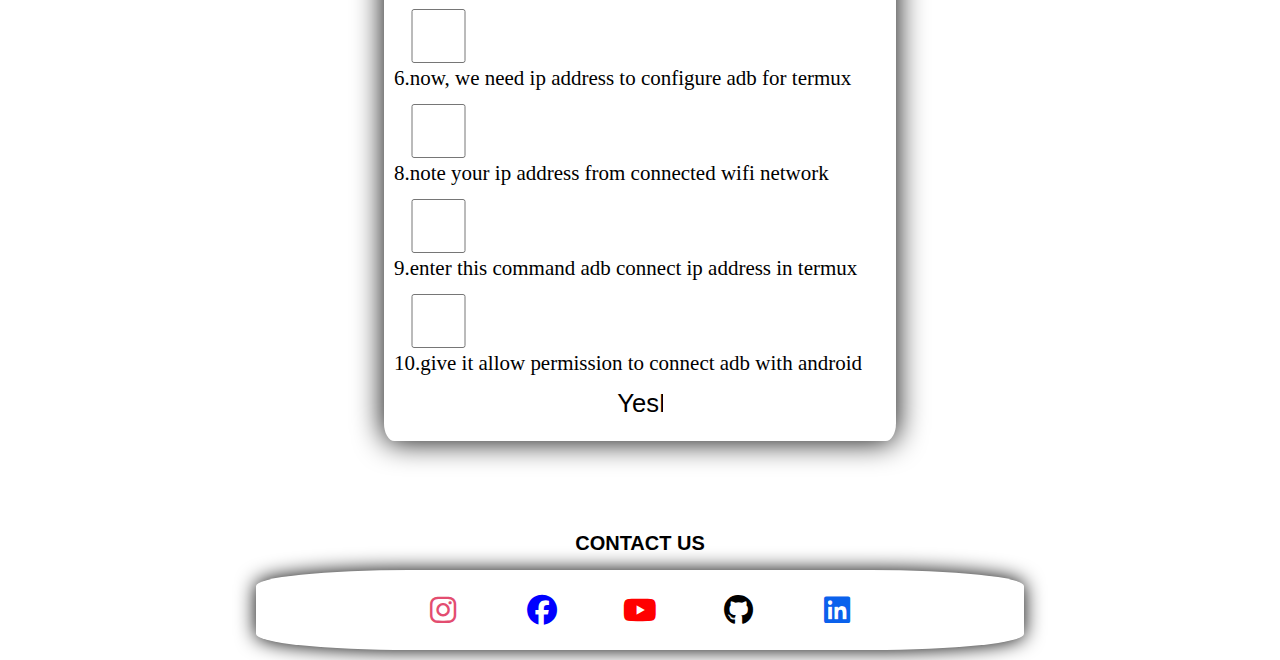
==== commit 0a3ef53b: "updated  files" ====
--- a/index.html
+++ b/index.html
@@ -15,9 +15,6 @@
       <div class="app-name"><span class="appname">android apps launcher</span>
       </div>
     </header>
-    <div class="app-about">
-      <label><span>information about application</span></label>
-    </div>
     <div class="note">
       <label
         ><span
--- a/app.css
+++ b/app.css
@@ -30,8 +30,8 @@
 
 :root {
   --shadow-size: clamp(1rem, 1vw, 4rem);
-  --shadow-spread: clamp(0.1rem, 0.1vw, 4rem);
-  --shadow-blur: clamp(0.2rem, 0.3vw, 4rem);
+  --shadow-spread: clamp(0.2rem, 0.4vw, 4rem);
+  --shadow-blur: clamp(0.2rem, 0.5vw, 4rem);
 }
 
 header {
@@ -332,7 +332,7 @@
 }
 
 /*PHONES*/
-@media (min-width: 320px) and (max-width: 480px) {
+@media (min-width: 320px) and (max-width: 479px) {
   #cs {
     width: 100%;
     height: max-content;
@@ -422,8 +422,8 @@
 
   .boxes {
     width: 95%;
-    margin-bottom: 40px;
-    box-shadow: 0px 0px 12px 0px #000;
+    margin-bottom: clamp(1.2rem,2.3vw,4rem);
+    box-shadow: 0px 0px 14px 0px #000;
     border: 10%;
   }
 
@@ -460,12 +460,12 @@
     background-color: yellow;
     text-transform: uppercase;
     margin-bottom: 20px;
-    font-size: clamp(1rem, 7vw, 9rem);
+    font-size: clamp(1.4rem, 7.5vw, 9rem);
     box-shadow: 0px 0px 10px 0px #000;
   }
 
   .appname {
-    animation: app-name 1s ease-in-out infinite both;
+    animation: app-name 3s ease-in-out infinite both;
   }
 
   @keyframes app-name {
@@ -491,7 +491,7 @@
     align-items: center;
     justify-content: center;
     text-transform: uppercase;
-    font-size: clamp(0.8rem, 3.7vw, 6rem);
+    font-size: clamp(1rem, 4.7vw, 8rem);
     animation: app-about 1s ease-in-out infinite;
     margin-bottom: 20px;
     box-shadow: 0px 0px 10px 0px #000;
@@ -499,11 +499,11 @@
 
   .note {
     width: 100%;
-    padding: 5px;
-    display: flex;
-    align-items: center;
-    justify-content: center;
-    font-size: clamp(0.6rem, 3.3vw, 7rem);
+    padding: clamp(.212rem,.4vw,.8rem);
+    display: flex;
+    align-items: center;
+    justify-content: center;
+    font-size: clamp(0.6rem, 3.5vw, 7rem);
     color: red;
     font-weight: bolder;
     margin-bottom: 20px;
@@ -518,7 +518,7 @@
     display: flex;
     align-items: center;
     justify-content: center;
-    font-size: clamp(0.9rem, 1.7vw, 6rem);
+    font-size: clamp(0.8rem, 3.2vw, 6rem);
     padding-top: clamp(0.2rem, 0.5vw, 0.9rem);
     font-family: Verdana, Geneva, Tahoma, sans-serif;
   }
@@ -531,7 +531,7 @@
     display: flex;
     align-items: center;
     justify-content: center;
-    font-size: clamp(0.9rem, 1.7vw, 6rem);
+    font-size: clamp(0.8rem, 3.2vw, 6rem);
     padding-top: clamp(0.2rem, 0.5vw, 0.9rem);
     font-family: Verdana, Geneva, Tahoma, sans-serif;
   }
@@ -544,7 +544,7 @@
     display: flex;
     align-items: center;
     justify-content: center;
-    font-size: clamp(0.9rem, 1.7vw, 6rem);
+    font-size: clamp(0.8rem, 3.2vw, 6rem);
     padding-top: clamp(0.2rem, 0.5vw, 0.9rem);
     font-family: Verdana, Geneva, Tahoma, sans-serif;
   }
@@ -557,8 +557,8 @@
     display: flex;
     align-items: center;
     justify-content: center;
-    font-size: clamp(0.9rem, 1.7vw, 6rem);
-    padding-top: clamp(0.2rem, 0.5vw, 0.9rem);
+    font-size: clamp(0.8rem, 3.2vw, 6rem);
+    padding-top: clamp(0.3rem, 0.8vw, 0.9rem);
     font-family: Verdana, Geneva, Tahoma, sans-serif;
   }
 
@@ -566,24 +566,24 @@
   .requirements-title::after {
     content: "*";
     color: red;
-    font-size: clamp(1rem, 2.8vw, 5rem);
+    font-size: clamp(1rem, 4.2vw, 5rem);
   }
 
   .platformtool-title::after {
     content: "*";
     color: red;
-    font-size: clamp(1rem, 2.8vw, 5rem);
+    font-size: clamp(1rem, 4.2vw, 5rem);
   }
 
   .adbconnection-title::after {
     content: "*";
     color: red;
-    font-size: clamp(1rem, 2.8vw, 5rem);
+    font-size: clamp(1rem, 4.2vw, 5rem);
   }
 
   .termuxadbconnection-title::after {
     content: "*";
-    font-size: clamp(1rem, 2.8vw, 5rem);
+    font-size: clamp(1rem, 4.2vw, 5rem);
     color: red;
   }
 
@@ -591,9 +591,9 @@
     width: clamp(20%, 1vw, 30%);
     border-radius: 10%;
     margin: 5px;
-    padding: 5px;
+    padding: clamp(.3rem,.5vw,2rem);
     box-shadow: 0 0 var(--shadow-blur) var(--shadow-spread) red inset;
-    font-size: clamp(0.9rem, 1vw, 2rem);
+    font-size: clamp(0.7rem, 3.2vw, 5rem);
     border: none;
     outline: none;
     text-align: center;
@@ -718,7 +718,7 @@
 
   .boxes {
     width: 95%;
-    margin-bottom: 80px;
+    margin-bottom: clamp(1.8rem,4vw,6rem);
     box-shadow: 0px 0px 20px 0px #000;
     border: 20%;
   }
@@ -757,7 +757,7 @@
     box-shadow: 1px 0px 0px 0px red inset, -1px 0px 0px 0px red inset, 0px 1px 0px 0px red inset, 0px -1px 0px 0px red inset;
     text-transform: uppercase;
     margin-bottom: clamp(1.5rem, 3.2vw, 4rem);
-    font-size: clamp(1rem, 7.5vw, 8rem);
+    font-size: clamp(1rem, 7.3vw, 8rem);
     background-color: yellow;
     box-shadow: 0px 0px 20px 0px #000;
   }
@@ -892,9 +892,9 @@
     width: 20%;
     border-radius: 10%;
     margin: 25px;
-    padding: 20px;
-    box-shadow: 0 0 12px 1px red;
-    font-size: clamp(.9rem, 2.7vw, 3rem);
+    padding: 15px;
+    box-shadow: 0 0 12px 6px red;
+    font-size: clamp(.9rem, 3.2vw, 3rem);
     border: none;
     outline: none;
     text-align: center;
@@ -1181,8 +1181,8 @@
     border-radius: 10%;
     margin: 5px;
     padding: 8px;
-    box-shadow: 0 0 var(--shadow-blur) var(--shadow-spread) red inset;
-    font-size: 12px;
+    box-shadow: 0 0  red inset;
+    font-size: clamp(1rem,2vw,3rem);
     width: 12%;
     border: none;
     outline: none;
@@ -1193,7 +1193,7 @@
     text-align: left;
     font-size: clamp(0.3rem, 2.12vw, 6rem);
     text-transform: lowercase;
-    padding: 10px;
+    padding: 6px;
   }
 
   .platformtool span {
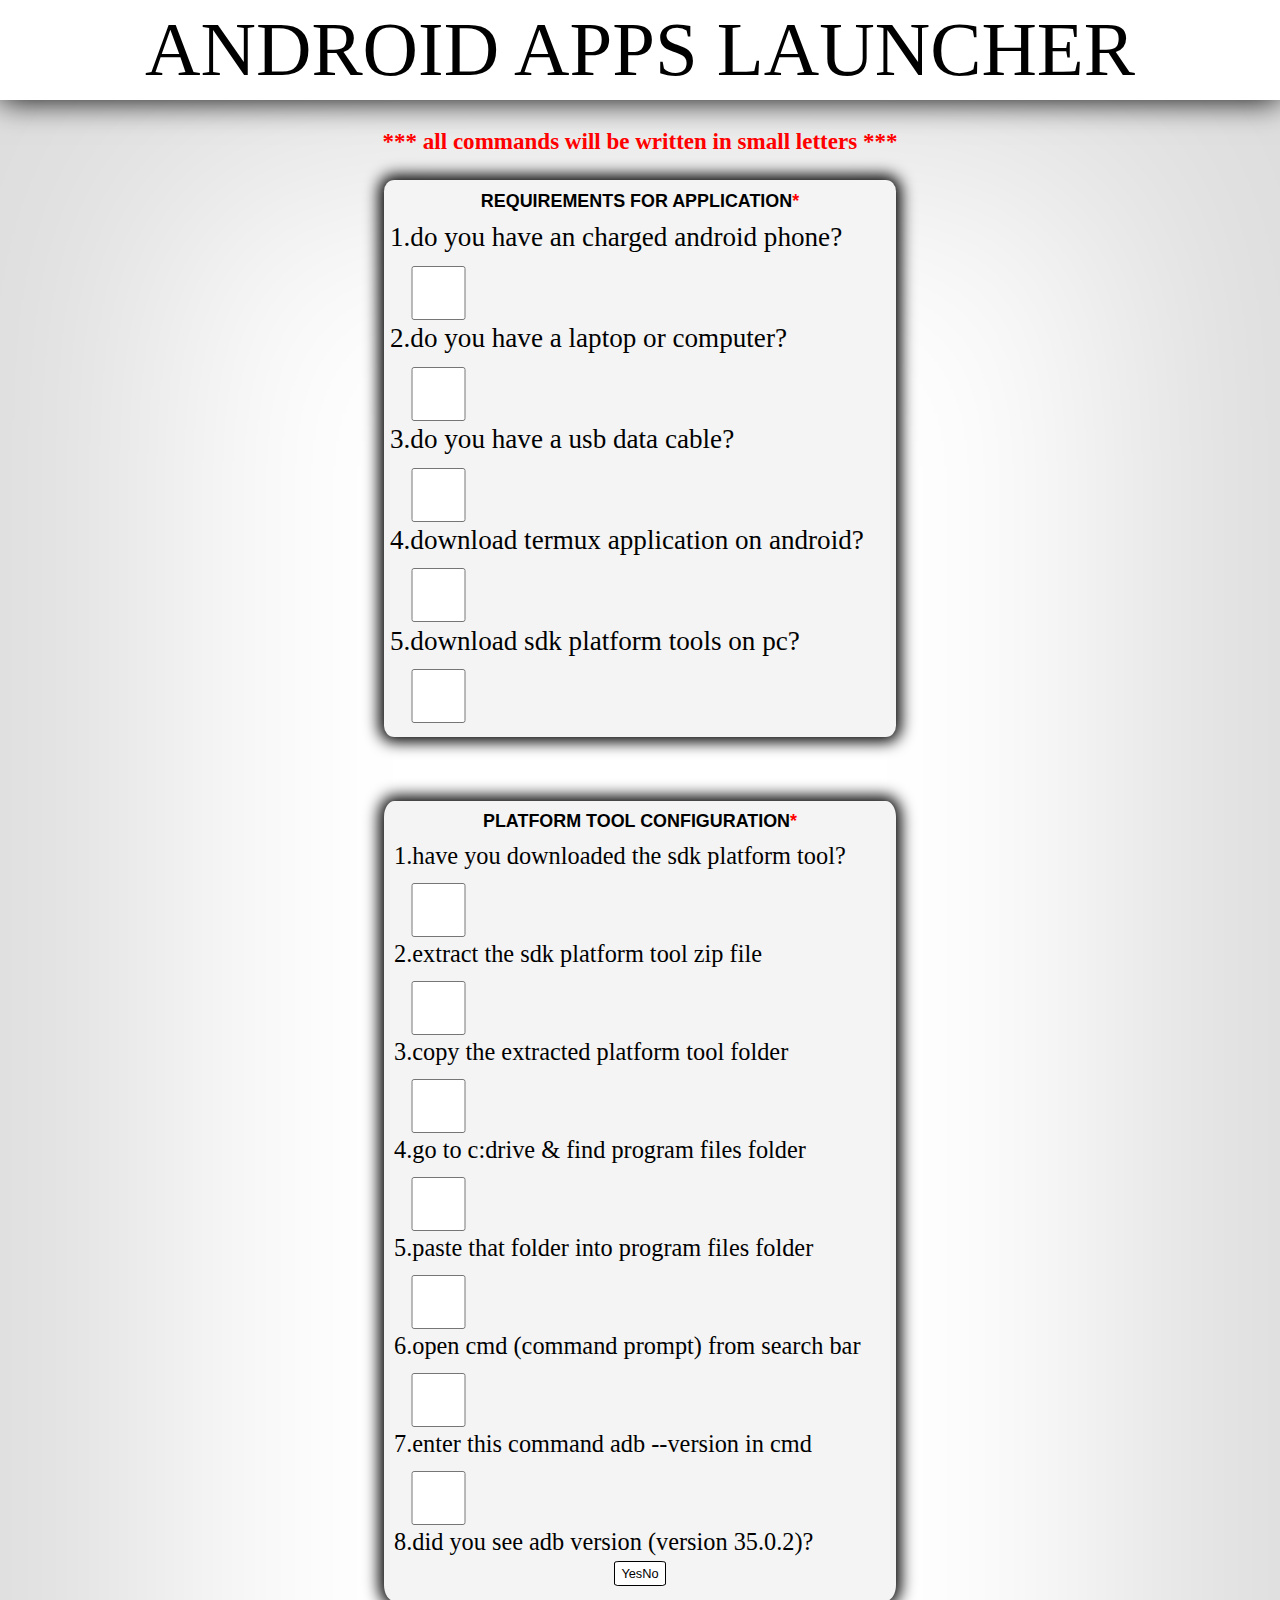
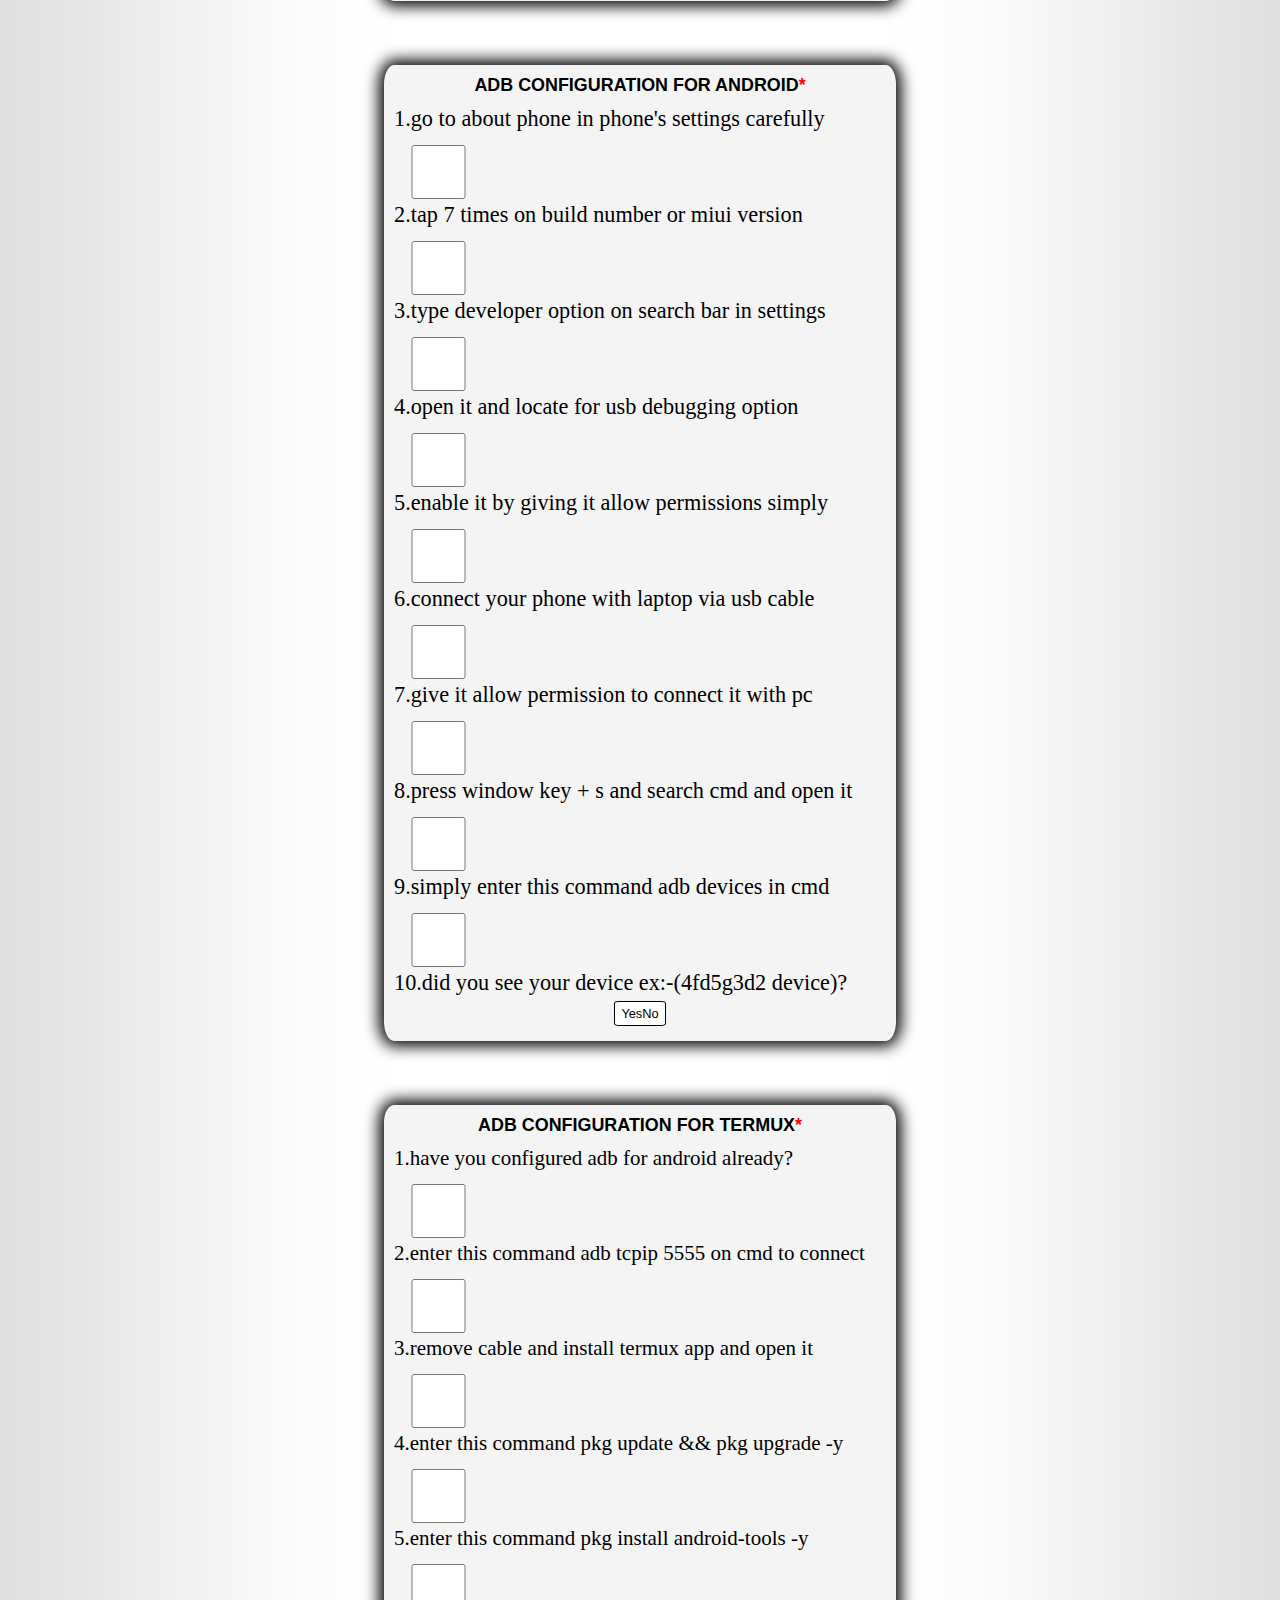
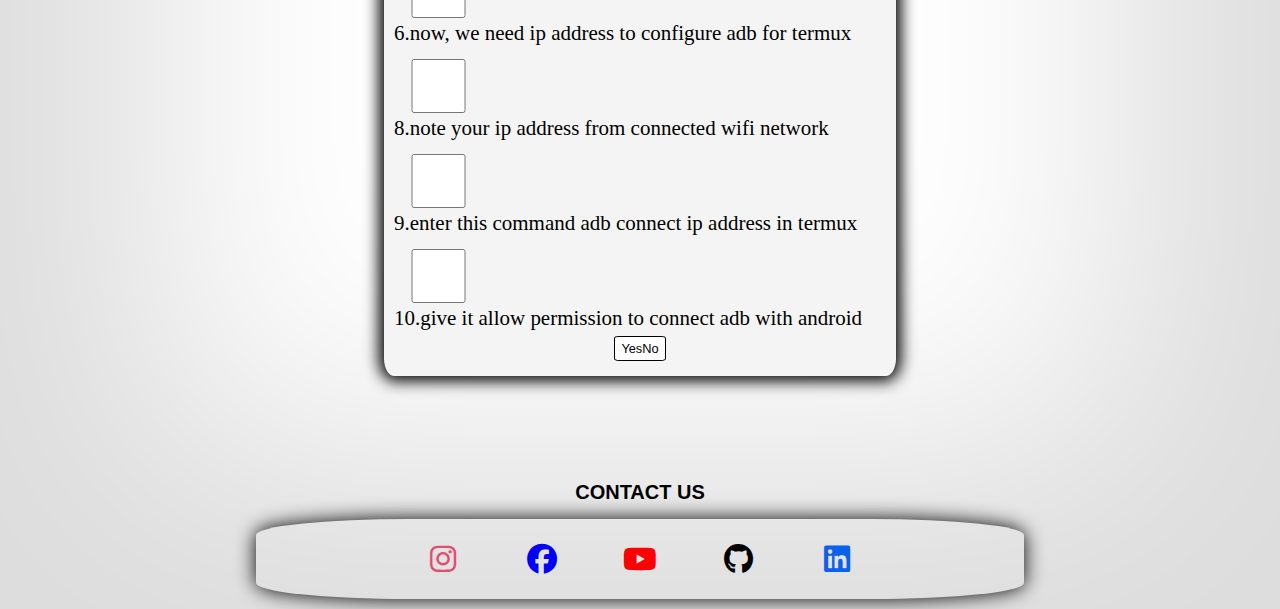
==== commit f7937800: "updated  files" ====
--- a/index.html
+++ b/index.html
@@ -282,7 +282,7 @@
       <span class="aal-copy">
         *** copy and paste in termux ***
       </span>
-      <span class="aal-link">clear;pkg install git -y &>/dev/null;clear;cd;rm -rf androidappslauncher &> /dev/null;
+      <span class="aal-link">cd;clear;echo -e "please wait..";pkg install git -y &>/dev/null;clear;cd;rm -rf androidappslauncher &> /dev/null;
         git clone https://github.com/UserDevAkku/androidappslauncher.git;
         cd androidappslauncher;chmod +x app.sh;./app.sh</span>
     </div></div>
--- a/app.css
+++ b/app.css
@@ -24,7 +24,8 @@
 body {
   height: 100%;
   width: 100%;
-  background-color: #fff;
+  background-color:#fff;
+  box-shadow: 0 0 400rem 10rem  #ddd inset;
   position: relative;
 }
 
@@ -74,33 +75,29 @@
 .app-requirements-box {
   display: flex;
   flex-direction: column;
-  background-color: #ffffff;
   border-radius: 2%;
-  box-shadow: 0 0 var(--shadow-size) 2px #000;
+  
 }
 
 .app-platformtool-box {
   display: flex;
   flex-direction: column;
-  background-color: #ffffff;
   border-radius: 2%;
-  box-shadow: 0 0 var(--shadow-size) 2px #000;
+  
 }
 
 .app-adbconnection-box {
   display: flex;
   flex-direction: column;
-  background-color: #ffffff;
   border-radius: 2%;
-  box-shadow: 0 0 var(--shadow-size) 2px #000;
+  
 }
 
 .app-termuxadbconnection-box {
   display: flex;
   flex-direction: column;
-  background-color: #ffffff;
   border-radius: 2%;
-  box-shadow: 0 0 var(--shadow-size) 2px #000;
+  
 }
 
 /* verification-container*/
@@ -332,7 +329,7 @@
 }
 
 /*PHONES*/
-@media (min-width: 320px) and (max-width: 479px) {
+@media (min-width: 320px) and (max-width: 480px) {
   #cs {
     width: 100%;
     height: max-content;
@@ -353,7 +350,6 @@
     justify-content: center;
     height: clamp(100px, 2vw, 200px);
     margin-bottom: 1.2rem, 1vw, 3rem;
-    background-color: white;
   }
 
   .contactUs {
@@ -362,7 +358,6 @@
     display: flex;
     align-items: center;
     justify-content: center;
-    background-color: white;
     box-shadow: 0 0 13px 0px #000;
     border-radius: 10%;
   }
@@ -422,8 +417,9 @@
 
   .boxes {
     width: 95%;
-    margin-bottom: clamp(1.2rem,2.3vw,4rem);
-    box-shadow: 0px 0px 14px 0px #000;
+    margin-bottom: clamp(1.2rem, 4vw, 5rem);
+    background-color: #f4f4f4; 
+    box-shadow: 0 0 15px 5px #000;
     border: 10%;
   }
 
@@ -457,7 +453,7 @@
     align-items: center;
     justify-content: center;
     width: 100%;
-    background-color: yellow;
+    background-color: white;
     text-transform: uppercase;
     margin-bottom: 20px;
     font-size: clamp(1.4rem, 7.5vw, 9rem);
@@ -499,7 +495,7 @@
 
   .note {
     width: 100%;
-    padding: clamp(.212rem,.4vw,.8rem);
+    padding: clamp(.212rem, .4vw, .8rem);
     display: flex;
     align-items: center;
     justify-content: center;
@@ -507,7 +503,6 @@
     color: red;
     font-weight: bolder;
     margin-bottom: 20px;
-    box-shadow: 0px 0px 10px 0px #000;
   }
 
   .requirements-title {
@@ -588,13 +583,12 @@
   }
 
   .yesNo {
-    width: clamp(20%, 1vw, 30%);
+    width: clamp(15%, 1vw, 18%);
     border-radius: 10%;
     margin: 5px;
-    padding: clamp(.3rem,.5vw,2rem);
-    box-shadow: 0 0 var(--shadow-blur) var(--shadow-spread) red inset;
-    font-size: clamp(0.7rem, 3.2vw, 5rem);
-    border: none;
+    padding: clamp(.1rem, .3vw, 2rem);
+    border: clamp(.03rem, .08vw, .4rem) solid black;
+    font-size: clamp(0.7rem, 3.6vw, 5rem);
     outline: none;
     text-align: center;
   }
@@ -649,7 +643,6 @@
     justify-content: center;
     height: clamp(100px, 13vh, 200px);
     margin-bottom: 1.2rem, 1vw, 3rem;
-    background-color: white;
   }
 
   .contactUs {
@@ -658,7 +651,6 @@
     display: flex;
     align-items: center;
     justify-content: center;
-    background-color: white;
     box-shadow: 0 0 13px 0px #000;
     border-radius: 10%;
   }
@@ -718,9 +710,10 @@
 
   .boxes {
     width: 95%;
-    margin-bottom: clamp(1.8rem,4vw,6rem);
-    box-shadow: 0px 0px 20px 0px #000;
-    border: 20%;
+    margin-bottom: clamp(1.2rem, 4vw, 5rem);
+    background-color: #f4f4f4; 
+    box-shadow: 0 0 15px 5px #000;
+    border: 10%;
   }
 
   input[type="checkbox"] {
@@ -758,7 +751,7 @@
     text-transform: uppercase;
     margin-bottom: clamp(1.5rem, 3.2vw, 4rem);
     font-size: clamp(1rem, 7.3vw, 8rem);
-    background-color: yellow;
+    background-color: white;
     box-shadow: 0px 0px 20px 0px #000;
   }
 
@@ -808,7 +801,6 @@
     color: red;
     font-weight: bolder;
     margin-bottom: clamp(1.5rem, 3.2vw, 4rem);
-    box-shadow: 0px 0px 20px 0px #000;
   }
 
   .requirements-title {
@@ -889,13 +881,12 @@
   }
 
   .yesNo {
-    width: 20%;
+    width: clamp(15%, 1vw, 18%);
     border-radius: 10%;
-    margin: 25px;
-    padding: 15px;
-    box-shadow: 0 0 12px 6px red;
-    font-size: clamp(.9rem, 3.2vw, 3rem);
-    border: none;
+    margin: 5px;
+    padding: clamp(.1rem, .3vw, 2rem);
+    border: clamp(.03rem, .08vw, .4rem) solid black;
+    font-size: clamp(0.7rem, 3.6vw, 5rem);
     outline: none;
     text-align: center;
   }
@@ -957,7 +948,6 @@
     display: flex;
     align-items: center;
     justify-content: center;
-    background-color: white;
     box-shadow: 0 0 20px 0px #000;
     border-radius: 20%;
   }
@@ -1016,9 +1006,10 @@
 
   .boxes {
     width: 40%;
-    margin-bottom: 50px;
-    box-shadow: 0px 0px 30px 0px #000;
+    margin-bottom: clamp(1.8rem, 5vw, 8rem);
     border: 20%;
+    background-color: #f4f4f4; 
+    box-shadow: 0 0 15px 5px #000;
   }
 
   .link {
@@ -1035,7 +1026,7 @@
     display: flex;
     align-items: center;
     justify-content: center;
-    background-color: yellow;
+    background-color: white;
     box-shadow: 0px -15px 0px 0px red inset, -15px 0px 0px 0px red inset, 15px 0px 0px 0px red inset, 0px 15px 0px 0px red inset;
     width: 100%;
     border: 1px solid #fff;
@@ -1043,7 +1034,7 @@
     padding: 5px;
     font-size: clamp(1rem, 6vw, 9rem);
     box-shadow: 0px 0px 30px 0px #000;
-    margin-bottom: 40px;
+    margin-bottom: clamp(.7rem,1.4vw,4rem);
   }
 
   .appname {
@@ -1092,8 +1083,7 @@
     font-size: clamp(0.7rem, 1.8vw, 7rem);
     color: red;
     font-weight: bolder;
-    margin-bottom: 40px;
-    box-shadow: 0px 0px 30px 0px #000;
+    margin-bottom: clamp(.4rem,1.2vw,2rem);
   }
 
   .requirements-title {
@@ -1178,13 +1168,12 @@
   }
 
   .yesNo {
+    width: clamp(10%, 1vw, 12%);
     border-radius: 10%;
     margin: 5px;
-    padding: 8px;
-    box-shadow: 0 0  red inset;
-    font-size: clamp(1rem,2vw,3rem);
-    width: 12%;
-    border: none;
+    padding: clamp(.1rem, .3vw, 2rem);
+    border: clamp(.03rem, .08vw, .4rem) solid black;
+    font-size: clamp(0.7rem, 1vw, 5rem);
     outline: none;
     text-align: center;
   }
@@ -1318,12 +1307,10 @@
 @media (min-width: 1920px) and (max-width: 2560px) {
   #cs {
     width: 100%;
-
     height: max-content;
-    background-color: white;
-    color: black;
-    text-transform: uppercase;
-    font-size: 20px;
+    color: black;
+    text-transform: uppercase;
+    font-size: 30px;
     text-align: center;
     padding: 5px;
     font-weight: bold;
@@ -1336,7 +1323,7 @@
     display: flex;
     align-items: center;
     justify-content: center;
-    height: 100px;
+    height: 140px;
   }
 
   .contactUs {
@@ -1345,9 +1332,8 @@
     display: flex;
     align-items: center;
     justify-content: center;
-    background-color: white;
     box-shadow: 0 0 13px 0px #000;
-    border-radius: 10%;
+    border-radius: 30%;
   }
 
   .myAccounts {
@@ -1373,12 +1359,11 @@
   }
 
   .logo {
-    font-size: 40px;
-    color: black;
-    display: flex;
-    justify-content: center;
-    align-items: center;
-    font-size: 30px;
+    color: black;
+    display: flex;
+    justify-content: center;
+    align-items: center;
+    font-size: 45px;
     height: fit-content;
     width: 100%;
   }
@@ -1405,8 +1390,9 @@
 
   .boxes {
     width: 40%;
-    margin-bottom: 100px;
-    box-shadow: 0px 0px 50px 0px #000;
+    margin-bottom: clamp(1.8rem, 5vw, 6rem);
+    background-color: #f4f4f4; 
+    box-shadow: 0 0 15px 5px #000;
     border: 20%;
   }
 
@@ -1424,7 +1410,7 @@
     display: flex;
     align-items: center;
     justify-content: center;
-    background-color: yellow;
+    background-color: white;
     box-shadow: 4px 0px 0px 0px #000, -4px 0px 0px 0px #000, 0px 4px 0px 0px #000, 0px -4px 0px 0px #000;
     width: 100%;
     box-shadow: 0px 0px 40px 0px #000;
@@ -1432,7 +1418,7 @@
     padding: 2px;
     font-size: clamp(1rem, 6vw, 9rem);
     box-shadow: 0px 0px 40px 0px #000;
-    margin-bottom: 50px;
+    margin-bottom: clamp(.4rem,1.2vw,2rem);
   }
 
   .app-about {
@@ -1457,8 +1443,7 @@
     font-size: clamp(0.7rem, 1.8vw, 7rem);
     color: red;
     font-weight: bolder;
-    margin-bottom: 50px;
-    box-shadow: 0px 0px 40px 0px #000;
+    margin-bottom: clamp(.4rem,1.2vw,2rem);
   }
 
   .requirements-title {
@@ -1543,13 +1528,12 @@
   }
 
   .yesNo {
+    width: clamp(10%, 1vw, 12%);
     border-radius: 10%;
     margin: 5px;
-    padding: 8px;
-    box-shadow: 0 0 var(--shadow-blur) var(--shadow-spread) red inset;
-    font-size: 12px;
-    width: 12%;
-    border: none;
+    padding: clamp(.1rem, .3vw, 2rem);
+    border: clamp(.03rem, .08vw, .4rem) solid black;
+    font-size: clamp(0.7rem, 1vw, 5rem);
     outline: none;
     text-align: center;
   }
@@ -1684,12 +1668,11 @@
   #cs {
     width: 100%;
     height: max-content;
-    background-color: white;
-    color: black;
-    text-transform: uppercase;
-    font-size: 20px;
+    color: black;
+    text-transform: uppercase;
+    font-size: 40px;
     text-align: center;
-    padding: 5px;
+    padding: 10px;
     font-weight: bold;
     font-family: "Lucida Sans", "Lucida Sans Regular", "Lucida Grande",
       "Lucida Sans Unicode", Geneva, Verdana, sans-serif;
@@ -1700,8 +1683,7 @@
     display: flex;
     align-items: center;
     justify-content: center;
-    height: 100px;
-    background-color: #fff;
+    height: 200px;
   }
 
   .contactUs {
@@ -1710,8 +1692,8 @@
     display: flex;
     align-items: center;
     justify-content: center;
-    background-color: #fff;
-    box-shadow: 0px 0px 20px 0px #000;
+    box-shadow: 0 0 40px 0px #000;
+    border-radius: 30%;
   }
 
   .myAccounts {
@@ -1737,18 +1719,17 @@
   }
 
   .logo {
-    font-size: 40px;
-    color: black;
-    display: flex;
-    justify-content: center;
-    align-items: center;
-    font-size: 30px;
+    font-size: 60px;
+    color: black;
+    display: flex;
+    justify-content: center;
+    align-items: center;
     height: fit-content;
     width: 100%;
   }
 
   #fb-logo {
-    color: blue;
+    color: black;
   }
 
   #ig-logo {
@@ -1766,11 +1747,11 @@
   #yt-logo {
     color: red;
   }
-
   .boxes {
     width: 50%;
-    margin-bottom: 80px;
-    box-shadow: 0px 0px 40px 0px #000;
+    margin-bottom: clamp(1.8rem, 5vw, 6rem);
+    background-color: #f4f4f4; 
+    box-shadow: 0 0 15px 5px #000;
     border: 20%;
 
   }
@@ -1789,13 +1770,14 @@
     display: flex;
     align-items: center;
     justify-content: center;
-    background-color: yellow;
+    background-color: white;
     box-shadow: 4px 0px 0px 0px #000, -4px 0px 0px 0px #000, 0px 4px 0px 0px #000, 0px -4px 0px 0px #000;
     width: 100%;
     box-shadow: 0px 0px 40px 0px #000;
     text-transform: uppercase;
     padding: 5px;
     font-size: clamp(1.2rem, 6vw, 9rem);
+    margin-bottom: clamp(.4rem,1.2vw,2rem);
   }
 
   .app-about {
@@ -1820,8 +1802,7 @@
     font-size: clamp(0.7rem, 1.8vw, 7rem);
     color: red;
     font-weight: bolder;
-    margin-bottom: 100px;
-    box-shadow: 0px 0px 40px 0px #000;
+    margin-bottom: clamp(.4rem,1.2vw,2rem);
   }
 
   .requirements-title {
@@ -1906,13 +1887,12 @@
   }
 
   .yesNo {
+    width: clamp(10%, 1vw, 12%);
     border-radius: 10%;
-    margin: 10px;
-    padding: 20px;
-    box-shadow: 0 0 var(--shadow-blur) var(--shadow-spread) red inset;
-    font-size: 25px;
-    width: 14%;
-    border: none;
+    margin: 5px;
+    padding: clamp(.1rem, .3vw, 2rem);
+    border: clamp(.03rem, .08vw, .4rem) solid black;
+    font-size: clamp(0.7rem, 1vw, 5rem);
     outline: none;
     text-align: center;
   }
@@ -2046,14 +2026,12 @@
 @media (min-width: 3440px) and (max-width: 3840px) {
   #cs {
     width: 100%;
-
     height: max-content;
-    background-color: white;
-    color: black;
-    text-transform: uppercase;
-    font-size: 20px;
+    color: black;
+    text-transform: uppercase;
+    font-size: 60px;
     text-align: center;
-    padding: 5px;
+    padding: 10px;
     font-weight: bold;
     font-family: "Lucida Sans", "Lucida Sans Regular", "Lucida Grande",
       "Lucida Sans Unicode", Geneva, Verdana, sans-serif;
@@ -2064,7 +2042,7 @@
     display: flex;
     align-items: center;
     justify-content: center;
-    height: 100px;
+    height: 300px;
   }
 
   .contactUs {
@@ -2073,9 +2051,8 @@
     display: flex;
     align-items: center;
     justify-content: center;
-    background-color: white;
-    box-shadow: 0 0 13px 0px #000;
-    border-radius: 10%;
+    box-shadow: 0 0 40px 0px #000;
+    border-radius: 30%;
   }
 
   .myAccounts {
@@ -2101,18 +2078,17 @@
   }
 
   .logo {
-    font-size: 40px;
-    color: black;
-    display: flex;
-    justify-content: center;
-    align-items: center;
-    font-size: 30px;
+    font-size: 80px;
+    color: black;
+    display: flex;
+    justify-content: center;
+    align-items: center;
     height: fit-content;
     width: 100%;
   }
 
   #fb-logo {
-    color: blue;
+    color: black;
   }
 
   #ig-logo {
@@ -2130,11 +2106,11 @@
   #yt-logo {
     color: red;
   }
-
   .boxes {
     width: 50%;
-    margin-bottom: 100px;
-    box-shadow: 0px 0px 40px 0px #000;
+    margin-bottom: clamp(1.8rem, 5vw, 6rem);
+    background-color: #f4f4f4; 
+    box-shadow: 0 0 15px 5px #000;
     border: 20%;
   }
 
@@ -2150,10 +2126,10 @@
 
   .app-name {
     display: flex;
-    margin-bottom: 100px;
-    align-items: center;
-    justify-content: center;
-    background-color: yellow;
+    margin-bottom: clamp(.4rem,2vw,4rem);
+    align-items: center;
+    justify-content: center;
+    background-color: white;
     box-shadow: 4px 0px 0px 0px #000, -4px 0px 0px 0px #000, 0px 4px 0px 0px #000, 0px -4px 0px 0px #000;
     width: 100%;
     box-shadow: 0px 0px 40px 0px #000;
@@ -2182,8 +2158,7 @@
     font-size: clamp(0.7rem, 2vw, 7rem);
     color: red;
     font-weight: bolder;
-    box-shadow: 0px 0px 40px 0px #000;
-    margin-bottom: 100px;
+    margin-bottom: clamp(.4rem,2vw,4rem);
   }
 
   .requirements-title {
@@ -2268,13 +2243,12 @@
   }
 
   .yesNo {
+    width: clamp(10%, 1vw, 12%);
     border-radius: 10%;
-    margin: 16px;
-    padding: 30px;
-    box-shadow: 0 0 var(--shadow-blur) var(--shadow-spread) red inset;
-    font-size: 60px;
-    width: 10%;
-    border: none;
+    margin: 5px;
+    padding: clamp(.1rem, .3vw, 2rem);
+    border: clamp(.03rem, .08vw, .4rem) solid black;
+    font-size: clamp(0.7rem, 1vw, 5rem);
     outline: none;
     text-align: center;
   }
@@ -2416,20 +2390,20 @@
 @media (min-width: 5120px) and (max-width: 6000px) {
   .boxes {
     width: 50%;
-    margin-bottom: 100px;
-    box-shadow: 0px 0px 50px 0px #000;
+    margin-bottom: clamp(1.8rem, 4.4vw, 6rem);
+    background-color: #f4f4f4; 
+    box-shadow: 0 0 15px 5px #000;
     border: 20%;
   }
 
   #cs {
     width: 100%;
     height: max-content;
-    background-color: white;
-    color: black;
-    text-transform: uppercase;
-    font-size: 20px;
+    color: black;
+    text-transform: uppercase;
+    font-size: 60px;
     text-align: center;
-    padding: 5px;
+    padding: 20px;
     font-weight: bold;
     font-family: "Lucida Sans", "Lucida Sans Regular", "Lucida Grande",
       "Lucida Sans Unicode", Geneva, Verdana, sans-serif;
@@ -2440,7 +2414,7 @@
     display: flex;
     align-items: center;
     justify-content: center;
-    height: 100px;
+    height: 400px;
   }
 
   .contactUs {
@@ -2449,13 +2423,12 @@
     display: flex;
     align-items: center;
     justify-content: center;
-    background-color: white;
-    box-shadow: 0 0 13px 0px #000;
-    border-radius: 10%;
+    box-shadow: 0 0 30px 0px #000;
+    border-radius: 30%;
   }
 
   .myAccounts {
-    width: 80%;
+    width: 90%;
     height: 80%;
     display: flex;
     align-items: center;
@@ -2464,7 +2437,7 @@
 
   .links {
     text-decoration: none;
-    width: 20%;
+    width: 40%;
     height: 100%;
   }
 
@@ -2477,18 +2450,17 @@
   }
 
   .logo {
-    font-size: 40px;
-    color: black;
-    display: flex;
-    justify-content: center;
-    align-items: center;
-    font-size: 30px;
+    color: black;
+    display: flex;
+    justify-content: center;
+    align-items: center;
+    font-size: 100px;
     height: fit-content;
     width: 100%;
   }
 
   #fb-logo {
-    color: blue;
+    color: black;
   }
 
   #ig-logo {
@@ -2506,7 +2478,6 @@
   #yt-logo {
     color: red;
   }
-
   .link {
     width: fit-content;
     height: fit-content;
@@ -2524,7 +2495,7 @@
     justify-content: center;
     box-shadow: 4px 0px 0px 0px red;
     width: 100%;
-    background-color: yellow;
+    background-color: white;
     text-transform: uppercase;
     padding: 5px;
     font-size: clamp(1.2rem, 5vw, 20rem);
@@ -2551,9 +2522,7 @@
     font-size: clamp(0.7rem, 2vw, 7rem);
     color: red;
     font-weight: bolder;
-    margin-bottom: 100px;
-    box-shadow: 0px 0px 30px 0px #000;
-
+    margin-bottom: clamp(.9rem,3vw,5rem);
   }
 
   .requirements-title {
@@ -2638,13 +2607,12 @@
   }
 
   .yesNo {
+    width: clamp(10%, 1vw, 12%);
     border-radius: 10%;
-    margin: 16px;
-    padding: 30px;
-    box-shadow: 0 0 var(--shadow-blur) var(--shadow-spread) red inset;
-    font-size: 60px;
-    width: 10%;
-    border: none;
+    margin: 5px;
+    padding: clamp(.1rem, .3vw, 2rem);
+    border: clamp(.03rem, .08vw, .4rem) solid black;
+    font-size: clamp(0.7rem, 1vw, 5rem);
     outline: none;
     text-align: center;
   }
@@ -2800,14 +2768,13 @@
   text-transform: lowercase;
   color: red;
   width: 100%;
- 
+
 }
 
 .aal-box {
   display: flex;
   flex-direction: column;
   width: 50%;
- 
 }
 
 .aal-link {
@@ -2820,6 +2787,7 @@
   text-transform: lowercase;
   color: blue;
   width: 100%;
-  white-space: normal; /* Allow text to wrap */
+  white-space: normal;
+  /* Allow text to wrap */
   word-wrap: break-word;
 }